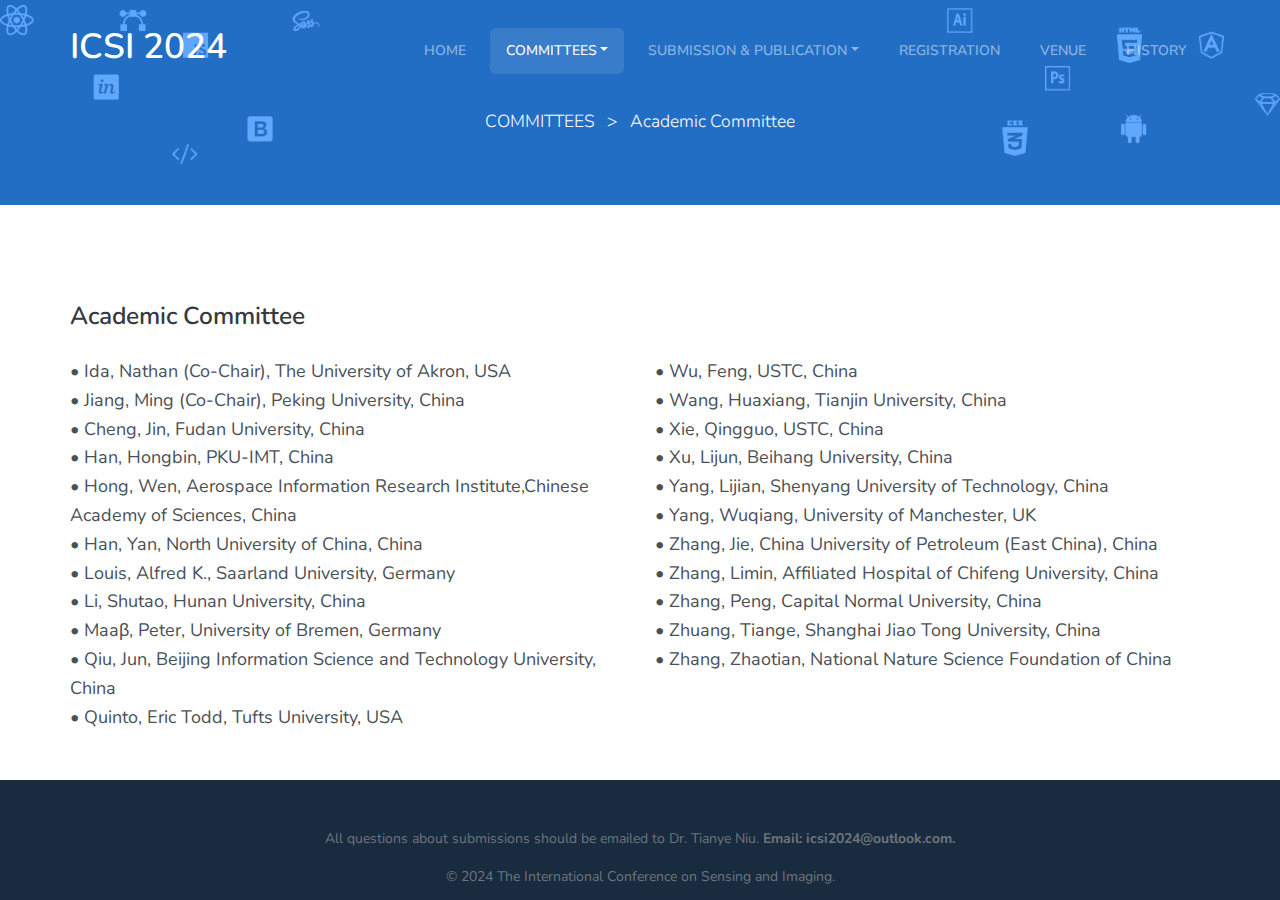
==== committee/Academic.htm @ 9778aae8 "Update Academic.htm" ====
<!DOCTYPE html>
<html>
  <head>
    <meta charset="utf-8">
    <meta name="viewport" content="width=device-width, initial-scale=1, shrink-to-fit=no">
    <meta name="description" content="Probably the most complete UI kit out there. Multiple functionalities and controls added,  extended color palette and beautiful typography, designed as its own extended version of Bootstrap at  the highest level of quality.                             ">
    <meta name="author" content="Webpixels">
    <title>ICSI 2024</title>
    <!-- Fonts -->
    <link href="https://fonts.googleapis.com/css?family=Nunito:400,600,700,800|Roboto:400,500,700" rel="stylesheet">
    <!-- Theme CSS -->
    <link type="text/css" href="../assets/css/theme.css" rel="stylesheet">
    <!-- Demo CSS - No need to use these in your project -->
    <link type="text/css" href="../assets/css/demo.css" rel="stylesheet">
  </head>
  <body>
    <nav class="navbar navbar-expand-lg navbar-transparent navbar-dark bg-dark py-4">
        <div class="container">
            <h1 class="text-white" >ICSI 2024</h1>
          <div class="navbar-collapse offcanvas-collapse" id="navbar_main">
            <ul class="navbar-nav ml-auto align-items-lg-center">
              <li class="nav-item">
                <a class="nav-link" href="../index.html">HOME</a>
              </li>
              <li class="nav-item dropdown active">
                <a class="nav-link dropdown-toggle" href="#" id="navbar_main_dropdown_1" role="button" data-toggle="dropdown" aria-haspopup="true" aria-expanded="false">COMMITTEES</a>
                <div class="dropdown-menu" aria-labelledby="navbar_1_dropdown_1">
                  <a class="dropdown-item" href="Academic.htm">Academic Committee</a>
                  <a class="dropdown-item" href="Organization.htm">Organization Committee</a>
                  <a class="dropdown-item" href="Program.htm">Program Committee</a>
                  <a class="dropdown-item" href="Award.htm">Award Committee</a>
                  <a class="dropdown-item" href="Invited.htm">Invited Speakers</a>
                  <a class="dropdown-item" href="Sponsors.htm">Sponsors</a>
                </div>
              </li>
              <li class="nav-item dropdown">
                <a class="nav-link dropdown-toggle" href="#" id="navbar_main_dropdown_1" role="button" data-toggle="dropdown" aria-haspopup="true" aria-expanded="false">SUBMISSION & PUBLICATION</a>
                <div class="dropdown-menu" aria-labelledby="navbar_1_dropdown_1">
                  <a class="dropdown-item" href="../SUB_PUBLI/Submission.htm">Submission Guidelines</a>
                  <a class="dropdown-item" href="../SUB_PUBLI/Topics.htm">Scope and Sessions</a>
                  <a class="dropdown-item" href="../SUB_PUBLI/Publication.htm">Publication</a>
                  <a class="dropdown-item" href="../SUB_PUBLI/Best_paper.htm">Best Paper Awards</a>
                </div>
              </li>
              <li class="nav-item">
                <a class="nav-link" href="../register/register.html">REGISTRATION</a>
              </li>
              <li class="nav-item">
                <a class="nav-link" href="../VENUE/venue.htm">VENUE</a>
              </li>
              <li class="nav-item">
                <a class="nav-link" href="../HISTORY/history.htm">HISTORY</a>
              </li>
            </ul>
          </div>
        </div>
      </nav>
      <main class="main">
        <!-- <section class="spotlight parallax bg-cover background-size:100%,5%" style="background-image: url('assets/images/backgrounds/img-1.jpg')">
          <span class="mask bg-primary alpha-7"></span>
          <div class="spotlight-holder py-lg-lg">
          </div>
        </section>  -->

        <section class="slice slice-lg bg-tertiary bg-cover bg-size--contain" style="background-image: url('../assets/images/backgrounds/img-1.png'); background-position: center 10%;">
            <span class="mask bg-primary alpha-7"></span>
            <div class="container text-center">
              <div class="row cols-xs-space cols-sm-space cols-md-space">
                <div class="col-12">
                  <div class="row justify-content-center mt-4">
                    <div class="col-lg-8">
                    <br>
                      <h3 class="lead text-white">
                        COMMITTEES &thinsp; > &thinsp; Academic Committee
                      </h3>
                    </div>
                  </div>
                </div>
              </div>
            </div>
          </section>
  
      <section class=" ">
          <div class="container">
            
            <div class="row align-items-center mb-4 mt-lg">
                <div class="col-8">
                  <h2 class="heading h3 mb-0">Academic Committee</h2>
                </div>
                <div class="col-4 text-right">
                  <!-- <a href="docs/typography.html" class="btn btn-sm btn-primary">Open in Docs</a> -->
                </div>
              </div>
              <div class="row justify-content-center">
                <div class="col-6">
                    <p style="font-size:18px;">
                        • Ida, Nathan (Co-Chair), The University of Akron, USA<br>
                        • Jiang, Ming (Co-Chair), Peking University, China<br>
                        • Cheng, Jin, Fudan University, China<br>
                        • Han, Hongbin, PKU-IMT, China<br>
                        • Hong, Wen, Aerospace Information Research Institute,Chinese Academy of Sciences, China<br>
                        • Han, Yan, North University of China, China<br>
                        • Louis, Alfred K., Saarland University, Germany<br>
                        • Li, Shutao, Hunan University, China<br>
                        • Maaβ, Peter, University of Bremen, Germany<br>
                        • Qiu, Jun, Beijing Information Science and Technology University, China<br>
                        • Quinto, Eric Todd, Tufts University, USA
                    </p>
                </div>
                <div class="col-6">
                    <p style="font-size:18px;">
                        • Wu, Feng, USTC, China<br>
                        • Wang, Huaxiang, Tianjin University, China<br>
                        • Xie, Qingguo, USTC, China<br>
                        • Xu, Lijun, Beihang University, China<br>  
                        • Yang, Lijian, Shenyang University of Technology, China<br>
                        • Yang, Wuqiang, University of Manchester, UK<br>
                        • Zhang, Jie, China University of Petroleum (East China), China<br>
                        • Zhang, Limin, Affiliated Hospital of Chifeng University, China<br>
                        • Zhang, Peng, Capital Normal University, China<br>
                        • Zhuang, Tiange, Shanghai Jiao Tong University, China<br>
                        • Zhang, Zhaotian, National Nature Science Foundation of China
                    </p>
                </div>
            </div>
              <!-- <p class="mb-5">Useful modifier classes and options were added to make typography look beautiful. We chose the <strong>Nunito</strong> typeface for this UI Kit. Easy to read, it looks great in every scenario with a little bit of roundness to make it even more gorgeous.</p> -->
              <!-- <div class="row-wrapper">
                <div class="row cols-xs-space cols-sm-space cols-md-space">
                    
                  <div class="col-lg-4">
                  </div>
                  <div class="col-lg-15">
                    <p style="font-size:18px;">
                        Ida, Nathan (Co-Chair), The University of Akron, USA<br>
                        Jiang, Ming (Co-Chair), Peking University, China<br>
                        Chen, Jin, Fudan University, China<br>
                        Han, Hongbin, Peking University, China<br>
                        Han, Yan, North University of China, China<br>
                        Louis, Alfred K., Saarland University, Germany<br>
                        Maaβ, Peter, University of Bremen, Germany<br>
                        Qiu, Jun, Beijing Information Science and Technology University, China<br>
                        Quinto, Eric Todd, Tufts University, USA<br>
                        Wu, Feng, University of Science and Technology of China, China<br>
                        Yang, Wuqiang, University of Manchester, UK<br>
                        Zhang, Limin, Affiliated Hospital of Chifeng University, China <br>
                        Zhang, Peng, Capital Normal University, China
                    </p>
                    
                  </div>
                </div>
                </div> -->
        </section>
  
      </main>
      <footer class="pt-5 pb-3 footer  footer-dark bg-tertiary">
        <div class="container">
          
          <!-- <div class="d-flex align-items-center"> -->
            <span class="center">
            <p class="text-center">All questions about submissions should be emailed to Dr. Tianye Niu.
                <strong>Email: icsi2024@outlook.com.</strong></p>
              &copy; 2024 The International Conference on Sensing and Imaging.
            </span>
          <!-- </div> -->
        </div>
      </footer>
    <!-- Core -->
    <script src="../assets/vendor/jquery/jquery.min.js"></script>
    <script src="../assets/vendor/popper/popper.min.js"></script>
    <script src="../assets/js/bootstrap/bootstrap.min.js"></script>
    <!-- FontAwesome 5 -->
    <script src="../assets/vendor/fontawesome/js/fontawesome-all.min.js" defer></script>
    <!-- Page plugins -->
    <script src="../assets/vendor/bootstrap-select/js/bootstrap-select.min.js"></script>
    <script src="../assets/vendor/bootstrap-tagsinput/bootstrap-tagsinput.min.js"></script>
    <script src="../assets/vendor/input-mask/input-mask.min.js"></script>
    <script src="../assets/vendor/nouislider/js/nouislider.min.js"></script>
    <script src="../assets/vendor/textarea-autosize/textarea-autosize.min.js"></script>
    <!-- Theme JS -->
    <script src="../assets/js/theme.js"></script>
  </body>
</html>
---- assets/css/theme.css ----
:root{--blue: #3369d6;--indigo: #5603ad;--purple: #801096;--pink: #e36397;--red: #f03;--orange: #ff3b00;--yellow: #ffd600;--green: #00c759;--teal: #73e9ef;--cyan: #2bffc6;--white: #fff;--gray: #6c757d;--gray-dark: #343a40;--light: #dee2e6;--lighter: #f8f9fa;--primary: #288cff;--secondary: #e8f2ff;--success: #00c759;--info: #73e9ef;--warning: #ff3b00;--danger: #f03;--light: #e9ecef;--dark: #343a40;--tertiary: #192b3f;--breakpoint-xs: 0;--breakpoint-sm: 576px;--breakpoint-md: 768px;--breakpoint-lg: 992px;--breakpoint-xl: 1200px;--font-family-sans-serif: -apple-system, BlinkMacSystemFont, "Segoe UI", Roboto, "Helvetica Neue", Arial, sans-serif, "Apple Color Emoji", "Segoe UI Emoji", "Segoe UI Symbol";--font-family-monospace: SFMono-Regular, Menlo, Monaco, Consolas, "Liberation Mono", "Courier New", monospace}*,*::before,*::after{box-sizing:border-box}html{font-family:sans-serif;line-height:1.15;-webkit-text-size-adjust:100%;-ms-text-size-adjust:100%;-ms-overflow-style:scrollbar;-webkit-tap-highlight-color:transparent}@-ms-viewport{width:device-width}article,aside,dialog,figcaption,figure,footer,header,hgroup,main,nav,section{display:block}
body{margin:0;font-family:"Nunito",sans-serif;font-size:.875rem;font-weight:400;line-height:1.6;color:#495057;text-align:left;background-color:#fff}[tabindex="-1"]:focus{outline:0 !important}hr{box-sizing:content-box;height:0;overflow:visible}h1,h2,h3,h4,h5,h6{margin-top:0;margin-bottom:.5rem}p{margin-top:0;margin-bottom:1rem}abbr[title],abbr[data-original-title]{text-decoration:underline;text-decoration:underline dotted;cursor:help;border-bottom:0}address{margin-bottom:1rem;font-style:normal;line-height:inherit}ol,ul,dl{margin-top:0;margin-bottom:1rem}ol ol,ul ul,ol ul,ul ol{margin-bottom:0}dt{font-weight:600}dd{margin-bottom:.5rem;margin-left:0}blockquote{margin:0 0 1rem}dfn{font-style:italic}b,strong{font-weight:bolder}small{font-size:80%}sub,sup{position:relative;font-size:75%;line-height:0;vertical-align:baseline}sub{bottom:-.25em}sup{top:-.5em}a{color:#288cff;text-decoration:none;background-color:transparent;-webkit-text-decoration-skip:objects}a:hover{color:#0066db;text-decoration:unone}a:not([href]):not([tabindex]){color:inherit;text-decoration:none}a:not([href]):not([tabindex]):hover,a:not([href]):not([tabindex]):focus{color:inherit;text-decoration:none}a:not([href]):not([tabindex]):focus{outline:0}pre,code,kbd,samp{font-family:monospace, monospace;font-size:1em}pre{margin-top:0;margin-bottom:1rem;overflow:auto;-ms-overflow-style:scrollbar}figure{margin:0 0 1rem}img{vertical-align:middle;border-style:none}svg:not(:root){overflow:hidden}table{border-collapse:collapse}caption{padding-top:.75rem;padding-bottom:.75rem;color:#adb5bd;text-align:left;caption-side:bottom}th{text-align:inherit}label{display:inline-block;margin-bottom:.5rem}button{border-radius:0}button:focus{outline:1px dotted;outline:5px auto -webkit-focus-ring-color}input,button,select,optgroup,textarea{margin:0;font-family:inherit;font-size:inherit;line-height:inherit}button,input{overflow:visible}button,select{text-transform:none}button,html [type="button"],[type="reset"],[type="submit"]{-webkit-appearance:button}button::-moz-focus-inner,[type="button"]::-moz-focus-inner,[type="reset"]::-moz-focus-inner,[type="submit"]::-moz-focus-inner{padding:0;border-style:none}input[type="radio"],input[type="checkbox"]{box-sizing:border-box;padding:0}input[type="date"],input[type="time"],input[type="datetime-local"],input[type="month"]{-webkit-appearance:listbox}textarea{overflow:auto;resize:vertical}fieldset{min-width:0;padding:0;margin:0;border:0}legend{display:block;width:100%;max-width:100%;padding:0;margin-bottom:.5rem;font-size:1.5rem;line-height:inherit;color:inherit;white-space:normal}progress{vertical-align:baseline}[type="number"]::-webkit-inner-spin-button,[type="number"]::-webkit-outer-spin-button{height:auto}[type="search"]{outline-offset:-2px;-webkit-appearance:none}[type="search"]::-webkit-search-cancel-button,[type="search"]::-webkit-search-decoration{-webkit-appearance:none}::-webkit-file-upload-button{font:inherit;-webkit-appearance:button}output{display:inline-block}summary{display:list-item;cursor:pointer}template{display:none}[hidden]{display:none !important}h1,h2,h3,h4,h5,h6,.h1,.h2,.h3,.h4,.h5,.h6{margin-bottom:.5rem;font-family:inherit;font-weight:600;line-height:1.3;color:#343a40}h1,.h1{font-size:2.1875rem}h2,.h2{font-size:1.75rem}h3,.h3{font-size:1.53125rem}h4,.h4{font-size:1.3125rem}h5,.h5{font-size:1.09375rem}h6,.h6{font-size:.875rem}.lead{font-size:1.09375rem;font-weight:300}.display-1{font-size:6rem;font-weight:300;line-height:1.3}.display-2{font-size:5.5rem;font-weight:300;line-height:1.3}.display-3{font-size:4.5rem;font-weight:300;line-height:1.3}.display-4{font-size:3.5rem;font-weight:300;line-height:1.3}hr{margin-top:1rem;margin-bottom:1rem;border:0;border-top:.0625rem solid rgba(0,0,0,0.1)}small,.small{font-size:80%;font-weight:400}mark,.mark{padding:.2em;background-color:#fcf8e3}.list-unstyled{padding-left:0;list-style:none}.list-inline{padding-left:0;list-style:none}.list-inline-item{display:inline-block}.list-inline-item:not(:last-child){margin-right:.5rem}.initialism{font-size:90%;text-transform:uppercase}.blockquote{margin-bottom:1rem;font-size:1.09375rem}.blockquote-footer{display:block;font-size:80%;color:#6c757d}.blockquote-footer::before{content:"\2014 \00A0"}.img-fluid{max-width:100%;height:auto}.img-thumbnail{padding:.25rem;background-color:#fff;border:.0625rem solid #dee2e6;border-radius:.375rem;box-shadow:0 1px 2px rgba(0,0,0,0.075);max-width:100%;height:auto}.figure{display:inline-block}.figure-img{margin-bottom:.5rem;line-height:1}.figure-caption{font-size:90%;color:#6c757d}code,kbd,pre,samp{font-family:SFMono-Regular,Menlo,Monaco,Consolas,"Liberation Mono","Courier New",monospace}code{font-size:87.5%;color:#e36397;word-break:break-word}a>code{color:inherit}kbd{padding:.2rem .4rem;font-size:87.5%;color:#fff;background-color:#212529;border-radius:.25rem;box-shadow:inset 0 -0.1rem 0 rgba(0,0,0,0.25)}kbd kbd{padding:0;font-size:100%;font-weight:600;box-shadow:none}pre{display:block;font-size:87.5%;color:#212529}pre code{font-size:inherit;color:inherit;word-break:normal}.pre-scrollable{max-height:340px;overflow-y:scroll}.container{width:100%;padding-right:0px;padding-left:0px;margin-right:auto;margin-left:auto}@media (min-width: 576px){.container{max-width:540px}}@media (min-width: 768px){.container{max-width:720px}}@media (min-width: 992px){.container{max-width:960px}}@media (min-width: 1200px){.container{max-width:1140px}}.container-fluid{width:100%;padding-right:0;padding-left:0;margin-right:auto;margin-left:auto}.row{display:flex;flex-wrap:wrap;margin-right:-15px;margin-left:-15px}.no-gutters{margin-right:0;margin-left:0}.no-gutters>.col,.no-gutters>[class*="col-"]{padding-right:0;padding-left:0}.col-1,.col-2,.col-3,.col-4,.col-5,.col-6,.col-7,.col-8,.col-9,.col-10,.col-11,.col-12,.col,.col-auto,.col-sm-1,.col-sm-2,.col-sm-3,.col-sm-4,.col-sm-5,.col-sm-6,.col-sm-7,.col-sm-8,.col-sm-9,.col-sm-10,.col-sm-11,.col-sm-12,.col-sm,.col-sm-auto,.col-md-1,.col-md-2,.col-md-3,.col-md-4,.col-md-5,.col-md-6,.col-md-7,.col-md-8,.col-md-9,.col-md-10,.col-md-11,.col-md-12,.col-md,.col-md-auto,.col-lg-1,.col-lg-2,.col-lg-3,.col-lg-4,.col-lg-5,.col-lg-6,.col-lg-7,.col-lg-8,.col-lg-9,.col-lg-10,.col-lg-11,.col-lg-12,.col-lg,.col-lg-auto,.col-xl-1,.col-xl-2,.col-xl-3,.col-xl-4,.col-xl-5,.col-xl-6,.col-xl-7,.col-xl-8,.col-xl-9,.col-xl-10,.col-xl-11,.col-xl-12,.col-xl,.col-xl-auto{position:relative;width:100%;min-height:1px;padding-right:15px;padding-left:15px}.col{flex-basis:0;flex-grow:1;max-width:100%}.col-auto{flex:0 0 auto;width:auto;max-width:none}.col-1{flex:0 0 8.3333333333%;max-width:8.3333333333%}.col-2{flex:0 0 16.6666666667%;max-width:16.6666666667%}.col-3{flex:0 0 25%;max-width:25%}.col-4{flex:0 0 33.3333333333%;max-width:33.3333333333%}.col-5{flex:0 0 41.6666666667%;max-width:41.6666666667%}.col-6{flex:0 0 50%;max-width:50%}.col-7{flex:0 0 58.3333333333%;max-width:58.3333333333%}.col-8{flex:0 0 66.6666666667%;max-width:66.6666666667%}.col-9{flex:0 0 75%;max-width:75%}.col-10{flex:0 0 83.3333333333%;max-width:83.3333333333%}.col-11{flex:0 0 91.6666666667%;max-width:91.6666666667%}.col-12{flex:0 0 100%;max-width:100%}.order-first{order:-1}.order-last{order:13}.order-0{order:0}.order-1{order:1}.order-2{order:2}.order-3{order:3}.order-4{order:4}.order-5{order:5}.order-6{order:6}.order-7{order:7}.order-8{order:8}.order-9{order:9}.order-10{order:10}.order-11{order:11}.order-12{order:12}.offset-1{margin-left:8.3333333333%}.offset-2{margin-left:16.6666666667%}.offset-3{margin-left:25%}.offset-4{margin-left:33.3333333333%}.offset-5{margin-left:41.6666666667%}.offset-6{margin-left:50%}.offset-7{margin-left:58.3333333333%}.offset-8{margin-left:66.6666666667%}.offset-9{margin-left:75%}.offset-10{margin-left:83.3333333333%}.offset-11{margin-left:91.6666666667%}@media (min-width: 576px){.col-sm{flex-basis:0;flex-grow:1;max-width:100%}.col-sm-auto{flex:0 0 auto;width:auto;max-width:none}.col-sm-1{flex:0 0 8.3333333333%;max-width:8.3333333333%}.col-sm-2{flex:0 0 16.6666666667%;max-width:16.6666666667%}.col-sm-3{flex:0 0 25%;max-width:25%}.col-sm-4{flex:0 0 33.3333333333%;max-width:33.3333333333%}.col-sm-5{flex:0 0 41.6666666667%;max-width:41.6666666667%}.col-sm-6{flex:0 0 50%;max-width:50%}.col-sm-7{flex:0 0 58.3333333333%;max-width:58.3333333333%}.col-sm-8{flex:0 0 66.6666666667%;max-width:66.6666666667%}.col-sm-9{flex:0 0 75%;max-width:75%}.col-sm-10{flex:0 0 83.3333333333%;max-width:83.3333333333%}.col-sm-11{flex:0 0 91.6666666667%;max-width:91.6666666667%}.col-sm-12{flex:0 0 100%;max-width:100%}.order-sm-first{order:-1}.order-sm-last{order:13}.order-sm-0{order:0}.order-sm-1{order:1}.order-sm-2{order:2}.order-sm-3{order:3}.order-sm-4{order:4}.order-sm-5{order:5}.order-sm-6{order:6}.order-sm-7{order:7}.order-sm-8{order:8}.order-sm-9{order:9}.order-sm-10{order:10}.order-sm-11{order:11}.order-sm-12{order:12}.offset-sm-0{margin-left:0}.offset-sm-1{margin-left:8.3333333333%}.offset-sm-2{margin-left:16.6666666667%}.offset-sm-3{margin-left:25%}.offset-sm-4{margin-left:33.3333333333%}.offset-sm-5{margin-left:41.6666666667%}.offset-sm-6{margin-left:50%}.offset-sm-7{margin-left:58.3333333333%}.offset-sm-8{margin-left:66.6666666667%}.offset-sm-9{margin-left:75%}.offset-sm-10{margin-left:83.3333333333%}.offset-sm-11{margin-left:91.6666666667%}}@media (min-width: 768px){.col-md{flex-basis:0;flex-grow:1;max-width:100%}.col-md-auto{flex:0 0 auto;width:auto;max-width:none}.col-md-1{flex:0 0 8.3333333333%;max-width:8.3333333333%}.col-md-2{flex:0 0 16.6666666667%;max-width:16.6666666667%}.col-md-3{flex:0 0 25%;max-width:25%}.col-md-4{flex:0 0 33.3333333333%;max-width:33.3333333333%}.col-md-5{flex:0 0 41.6666666667%;max-width:41.6666666667%}.col-md-6{flex:0 0 50%;max-width:50%}.col-md-7{flex:0 0 58.3333333333%;max-width:58.3333333333%}.col-md-8{flex:0 0 66.6666666667%;max-width:66.6666666667%}.col-md-9{flex:0 0 75%;max-width:75%}.col-md-10{flex:0 0 83.3333333333%;max-width:83.3333333333%}.col-md-11{flex:0 0 91.6666666667%;max-width:91.6666666667%}.col-md-12{flex:0 0 100%;max-width:100%}.order-md-first{order:-1}.order-md-last{order:13}.order-md-0{order:0}.order-md-1{order:1}.order-md-2{order:2}.order-md-3{order:3}.order-md-4{order:4}.order-md-5{order:5}.order-md-6{order:6}.order-md-7{order:7}.order-md-8{order:8}.order-md-9{order:9}.order-md-10{order:10}.order-md-11{order:11}.order-md-12{order:12}.offset-md-0{margin-left:0}.offset-md-1{margin-left:8.3333333333%}.offset-md-2{margin-left:16.6666666667%}.offset-md-3{margin-left:25%}.offset-md-4{margin-left:33.3333333333%}.offset-md-5{margin-left:41.6666666667%}.offset-md-6{margin-left:50%}.offset-md-7{margin-left:58.3333333333%}.offset-md-8{margin-left:66.6666666667%}.offset-md-9{margin-left:75%}.offset-md-10{margin-left:83.3333333333%}.offset-md-11{margin-left:91.6666666667%}}@media (min-width: 992px){.col-lg{flex-basis:0;flex-grow:1;max-width:100%}.col-lg-auto{flex:0 0 auto;width:auto;max-width:none}.col-lg-1{flex:0 0 8.3333333333%;max-width:8.3333333333%}.col-lg-2{flex:0 0 16.6666666667%;max-width:16.6666666667%}.col-lg-3{flex:0 0 25%;max-width:25%}.col-lg-4{flex:0 0 33.3333333333%;max-width:33.3333333333%}.col-lg-5{flex:0 0 41.6666666667%;max-width:41.6666666667%}.col-lg-6{flex:0 0 50%;max-width:50%}.col-lg-7{flex:0 0 58.3333333333%;max-width:58.3333333333%}.col-lg-8{flex:0 0 66.6666666667%;max-width:66.6666666667%}.col-lg-9{flex:0 0 75%;max-width:75%}.col-lg-10{flex:0 0 83.3333333333%;max-width:83.3333333333%}.col-lg-11{flex:0 0 91.6666666667%;max-width:91.6666666667%}.col-lg-12{flex:0 0 100%;max-width:100%}.order-lg-first{order:-1}.order-lg-last{order:13}.order-lg-0{order:0}.order-lg-1{order:1}.order-lg-2{order:2}.order-lg-3{order:3}.order-lg-4{order:4}.order-lg-5{order:5}.order-lg-6{order:6}.order-lg-7{order:7}.order-lg-8{order:8}.order-lg-9{order:9}.order-lg-10{order:10}.order-lg-11{order:11}.order-lg-12{order:12}.offset-lg-0{margin-left:0}.offset-lg-1{margin-left:8.3333333333%}.offset-lg-2{margin-left:16.6666666667%}.offset-lg-3{margin-left:25%}.offset-lg-4{margin-left:33.3333333333%}.offset-lg-5{margin-left:41.6666666667%}.offset-lg-6{margin-left:50%}.offset-lg-7{margin-left:58.3333333333%}.offset-lg-8{margin-left:66.6666666667%}.offset-lg-9{margin-left:75%}.offset-lg-10{margin-left:83.3333333333%}.offset-lg-11{margin-left:91.6666666667%}}@media (min-width: 1200px){.col-xl{flex-basis:0;flex-grow:1;max-width:100%}.col-xl-auto{flex:0 0 auto;width:auto;max-width:none}.col-xl-1{flex:0 0 8.3333333333%;max-width:8.3333333333%}.col-xl-2{flex:0 0 16.6666666667%;max-width:16.6666666667%}.col-xl-3{flex:0 0 25%;max-width:25%}.col-xl-4{flex:0 0 33.3333333333%;max-width:33.3333333333%}.col-xl-5{flex:0 0 41.6666666667%;max-width:41.6666666667%}.col-xl-6{flex:0 0 50%;max-width:50%}.col-xl-7{flex:0 0 58.3333333333%;max-width:58.3333333333%}.col-xl-8{flex:0 0 66.6666666667%;max-width:66.6666666667%}.col-xl-9{flex:0 0 75%;max-width:75%}.col-xl-10{flex:0 0 83.3333333333%;max-width:83.3333333333%}.col-xl-11{flex:0 0 91.6666666667%;max-width:91.6666666667%}.col-xl-12{flex:0 0 100%;max-width:100%}.order-xl-first{order:-1}.order-xl-last{order:13}.order-xl-0{order:0}.order-xl-1{order:1}.order-xl-2{order:2}.order-xl-3{order:3}.order-xl-4{order:4}.order-xl-5{order:5}.order-xl-6{order:6}.order-xl-7{order:7}.order-xl-8{order:8}.order-xl-9{order:9}.order-xl-10{order:10}.order-xl-11{order:11}.order-xl-12{order:12}.offset-xl-0{margin-left:0}.offset-xl-1{margin-left:8.3333333333%}.offset-xl-2{margin-left:16.6666666667%}.offset-xl-3{margin-left:25%}.offset-xl-4{margin-left:33.3333333333%}.offset-xl-5{margin-left:41.6666666667%}.offset-xl-6{margin-left:50%}.offset-xl-7{margin-left:58.3333333333%}.offset-xl-8{margin-left:66.6666666667%}.offset-xl-9{margin-left:75%}.offset-xl-10{margin-left:83.3333333333%}.offset-xl-11{margin-left:91.6666666667%}}.table{width:100%;max-width:100%;margin-bottom:1rem;background-color:transparent}.table th,.table td{padding:.75rem;vertical-align:top;border-top:.0625rem solid #dee2e6}.table thead th{vertical-align:bottom;border-bottom:.125rem solid #dee2e6}.table tbody+tbody{border-top:.125rem solid #dee2e6}.table .table{background-color:#fff}.table-sm th,.table-sm td{padding:.3rem}.table-bordered{border:.0625rem solid #dee2e6}.table-bordered th,.table-bordered td{border:.0625rem solid #dee2e6}.table-bordered thead th,.table-bordered thead td{border-bottom-width:.125rem}.table-striped tbody tr:nth-of-type(odd){background-color:rgba(0,0,0,0.05)}.table-hover tbody tr:hover{background-color:rgba(0,0,0,0.075)}.table-primary,.table-primary>th,.table-primary>td{background-color:#c3dfff}.table-hover .table-primary:hover{background-color:#aad1ff}.table-hover .table-primary:hover>td,.table-hover .table-primary:hover>th{background-color:#aad1ff}.table-secondary,.table-secondary>th,.table-secondary>td{background-color:#f9fbff}.table-hover .table-secondary:hover{background-color:#e0eaff}.table-hover .table-secondary:hover>td,.table-hover .table-secondary:hover>th{background-color:#e0eaff}.table-success,.table-success>th,.table-success>td{background-color:#b8efd1}.table-hover .table-success:hover{background-color:#a3eac4}.table-hover .table-success:hover>td,.table-hover .table-success:hover>th{background-color:#a3eac4}.table-info,.table-info>th,.table-info>td{background-color:#d8f9fb}.table-hover .table-info:hover{background-color:#c1f5f9}.table-hover .table-info:hover>td,.table-hover .table-info:hover>th{background-color:#c1f5f9}.table-warning,.table-warning>th,.table-warning>td{background-color:#ffc8b8}.table-hover .table-warning:hover{background-color:#ffb49f}.table-hover .table-warning:hover>td,.table-hover .table-warning:hover>th{background-color:#ffb49f}.table-danger,.table-danger>th,.table-danger>td{background-color:#ffb8c6}.table-hover .table-danger:hover{background-color:#ff9fb2}.table-hover .table-danger:hover>td,.table-hover .table-danger:hover>th{background-color:#ff9fb2}.table-light,.table-light>th,.table-light>td{background-color:#f9fafb}.table-hover .table-light:hover{background-color:#eaedf1}.table-hover .table-light:hover>td,.table-hover .table-light:hover>th{background-color:#eaedf1}.table-dark,.table-dark>th,.table-dark>td{background-color:#c6c8ca}.table-hover .table-dark:hover{background-color:#b9bbbe}.table-hover .table-dark:hover>td,.table-hover .table-dark:hover>th{background-color:#b9bbbe}.table-tertiary,.table-tertiary>th,.table-tertiary>td{background-color:#bfc4c9}.table-hover .table-tertiary:hover{background-color:#b1b7bd}.table-hover .table-tertiary:hover>td,.table-hover .table-tertiary:hover>th{background-color:#b1b7bd}.table-active,.table-active>th,.table-active>td{background-color:rgba(0,0,0,0.075)}.table-hover .table-active:hover{background-color:rgba(0,0,0,0.075)}.table-hover .table-active:hover>td,.table-hover .table-active:hover>th{background-color:rgba(0,0,0,0.075)}.table .thead-dark th{color:#fff;background-color:#212529;border-color:#32383e}.table .thead-light th{color:#495057;background-color:#e9ecef;border-color:#dee2e6}.table-dark{color:#fff;background-color:#212529}.table-dark th,.table-dark td,.table-dark thead th{border-color:#32383e}.table-dark.table-bordered{border:0}.table-dark.table-striped tbody tr:nth-of-type(odd){background-color:rgba(255,255,255,0.05)}.table-dark.table-hover tbody tr:hover{background-color:rgba(255,255,255,0.075)}@media (max-width: 575.98px){.table-responsive-sm{display:block;width:100%;overflow-x:auto;-webkit-overflow-scrolling:touch;-ms-overflow-style:-ms-autohiding-scrollbar}.table-responsive-sm>.table-bordered{border:0}}@media (max-width: 767.98px){.table-responsive-md{display:block;width:100%;overflow-x:auto;-webkit-overflow-scrolling:touch;-ms-overflow-style:-ms-autohiding-scrollbar}.table-responsive-md>.table-bordered{border:0}}@media (max-width: 991.98px){.table-responsive-lg{display:block;width:100%;overflow-x:auto;-webkit-overflow-scrolling:touch;-ms-overflow-style:-ms-autohiding-scrollbar}.table-responsive-lg>.table-bordered{border:0}}@media (max-width: 1199.98px){.table-responsive-xl{display:block;width:100%;overflow-x:auto;-webkit-overflow-scrolling:touch;-ms-overflow-style:-ms-autohiding-scrollbar}.table-responsive-xl>.table-bordered{border:0}}.table-responsive{display:block;width:100%;overflow-x:auto;-webkit-overflow-scrolling:touch;-ms-overflow-style:-ms-autohiding-scrollbar}.table-responsive>.table-bordered{border:0}.form-control{display:block;width:100%;padding:.75rem 1rem;font-size:.875rem;line-height:1.6;color:#495057;background-color:#fff;background-clip:padding-box;border:.0625rem solid #ced4da;border-radius:.375rem;box-shadow:none;transition:all 0.2s ease-in-out}.form-control::-ms-expand{background-color:transparent;border:0}.form-control:focus{color:#495057;background-color:#f8f9fa;border-color:#ced4da;outline:0;box-shadow:none,0 4px 10px 0 rgba(0,0,0,0.04)}.form-control::placeholder{color:#6c757d;opacity:1}.form-control:disabled,.form-control[readonly]{background-color:#e9ecef;opacity:1}select.form-control:not([size]):not([multiple]){height:calc(2.9rem + .125rem)}select.form-control:focus::-ms-value{color:#495057;background-color:#fff}.form-control-file,.form-control-range{display:block;width:100%}.col-form-label{padding-top:calc(.75rem + .0625rem);padding-bottom:calc(.75rem + .0625rem);margin-bottom:0;font-size:inherit;line-height:1.6}.col-form-label-lg{padding-top:calc(.95rem + .0625rem);padding-bottom:calc(.95rem + .0625rem);font-size:1.09375rem;line-height:1.5}.col-form-label-sm{padding-top:calc(.55rem + .0625rem);padding-bottom:calc(.55rem + .0625rem);font-size:.765625rem;line-height:1.5}.form-control-plaintext{display:block;width:100%;padding-top:.75rem;padding-bottom:.75rem;margin-bottom:0;line-height:1.6;background-color:transparent;border:solid transparent;border-width:.0625rem 0}.form-control-plaintext.form-control-sm,.input-group-sm>.form-control-plaintext.form-control,.input-group-sm>.input-group-prepend>.form-control-plaintext.input-group-text,.input-group-sm>.input-group-append>.form-control-plaintext.input-group-text,.input-group-sm>.input-group-prepend>.form-control-plaintext.btn,.input-group-sm>.input-group-append>.form-control-plaintext.btn,.form-control-plaintext.form-control-lg,.input-group-lg>.form-control-plaintext.form-control,.input-group-lg>.input-group-prepend>.form-control-plaintext.input-group-text,.input-group-lg>.input-group-append>.form-control-plaintext.input-group-text,.input-group-lg>.input-group-prepend>.form-control-plaintext.btn,.input-group-lg>.input-group-append>.form-control-plaintext.btn{padding-right:0;padding-left:0}.form-control-sm,.input-group-sm>.form-control,.input-group-sm>.input-group-prepend>.input-group-text,.input-group-sm>.input-group-append>.input-group-text,.input-group-sm>.input-group-prepend>.btn,.input-group-sm>.input-group-append>.btn{padding:.55rem 1rem;font-size:.765625rem;line-height:1.5;border-radius:.25rem}select.form-control-sm:not([size]):not([multiple]),.input-group-sm>select.form-control:not([size]):not([multiple]),.input-group-sm>.input-group-prepend>select.input-group-text:not([size]):not([multiple]),.input-group-sm>.input-group-append>select.input-group-text:not([size]):not([multiple]),.input-group-sm>.input-group-prepend>select.btn:not([size]):not([multiple]),.input-group-sm>.input-group-append>select.btn:not([size]):not([multiple]){height:calc(2.2484375rem + .125rem)}.form-control-lg,.input-group-lg>.form-control,.input-group-lg>.input-group-prepend>.input-group-text,.input-group-lg>.input-group-append>.input-group-text,.input-group-lg>.input-group-prepend>.btn,.input-group-lg>.input-group-append>.btn{padding:.95rem 1rem;font-size:1.09375rem;line-height:1.5;border-radius:.375rem}select.form-control-lg:not([size]):not([multiple]),.input-group-lg>select.form-control:not([size]):not([multiple]),.input-group-lg>.input-group-prepend>select.input-group-text:not([size]):not([multiple]),.input-group-lg>.input-group-append>select.input-group-text:not([size]):not([multiple]),.input-group-lg>.input-group-prepend>select.btn:not([size]):not([multiple]),.input-group-lg>.input-group-append>select.btn:not([size]):not([multiple]){height:calc(3.540625rem + .125rem)}.form-group{margin-bottom:1rem}.form-text{display:block;margin-top:.25rem}.form-row{display:flex;flex-wrap:wrap;margin-right:-5px;margin-left:-5px}.form-row>.col,.form-row>[class*="col-"]{padding-right:5px;padding-left:5px}.form-check{position:relative;display:block;padding-left:1.25rem}.form-check-input{position:absolute;margin-top:.3rem;margin-left:-1.25rem}.form-check-input:disabled ~ .form-check-label{color:#adb5bd}.form-check-label{margin-bottom:0}.form-check-inline{display:inline-flex;align-items:center;padding-left:0;margin-right:.75rem}.form-check-inline .form-check-input{position:static;margin-top:0;margin-right:.3125rem;margin-left:0}.valid-feedback{display:none;width:100%;margin-top:.25rem;font-size:80%;color:#00c759}.valid-tooltip{position:absolute;top:100%;z-index:5;display:none;max-width:100%;padding:.5rem;margin-top:.1rem;font-size:.875rem;line-height:1;color:#fff;background-color:rgba(0,199,89,0.8);border-radius:.2rem}.was-validated .form-control:valid,.form-control.is-valid,.was-validated .custom-select:valid,.custom-select.is-valid{border-color:#00c759}.was-validated .form-control:valid:focus,.form-control.is-valid:focus,.was-validated .custom-select:valid:focus,.custom-select.is-valid:focus{border-color:#00c759;box-shadow:0 0 0 0 rgba(0,199,89,0.25)}.was-validated .form-control:valid ~ .valid-feedback,.was-validated .form-control:valid ~ .valid-tooltip,.form-control.is-valid ~ .valid-feedback,.form-control.is-valid ~ .valid-tooltip,.was-validated .custom-select:valid ~ .valid-feedback,.was-validated .custom-select:valid ~ .valid-tooltip,.custom-select.is-valid ~ .valid-feedback,.custom-select.is-valid ~ .valid-tooltip{display:block}.was-validated .form-check-input:valid ~ .form-check-label,.form-check-input.is-valid ~ .form-check-label{color:#00c759}.was-validated .form-check-input:valid ~ .valid-feedback,.was-validated .form-check-input:valid ~ .valid-tooltip,.form-check-input.is-valid ~ .valid-feedback,.form-check-input.is-valid ~ .valid-tooltip{display:block}.was-validated .custom-control-input:valid ~ .custom-control-label,.custom-control-input.is-valid ~ .custom-control-label{color:#00c759}.was-validated .custom-control-input:valid ~ .custom-control-label::before,.custom-control-input.is-valid ~ .custom-control-label::before{background-color:#48ff9a;border-color:#48ff9a}.was-validated .custom-control-input:valid ~ .valid-feedback,.was-validated .custom-control-input:valid ~ .valid-tooltip,.custom-control-input.is-valid ~ .valid-feedback,.custom-control-input.is-valid ~ .valid-tooltip{display:block}.was-validated .custom-control-input:valid:checked ~ .custom-control-label::before,.custom-control-input.is-valid:checked ~ .custom-control-label::before{background:#00fa70 linear-gradient(180deg, #26fb85, #00fa70) repeat-x;border-color:#48ff9a}.was-validated .custom-control-input:valid:focus ~ .custom-control-label::before,.custom-control-input.is-valid:focus ~ .custom-control-label::before{box-shadow:0 0 0 1px #fff,0 0 0 0 rgba(0,199,89,0.25)}.was-validated .custom-file-input:valid ~ .custom-file-label,.custom-file-input.is-valid ~ .custom-file-label{border-color:#00c759}.was-validated .custom-file-input:valid ~ .custom-file-label::before,.custom-file-input.is-valid ~ .custom-file-label::before{border-color:inherit}.was-validated .custom-file-input:valid ~ .valid-feedback,.was-validated .custom-file-input:valid ~ .valid-tooltip,.custom-file-input.is-valid ~ .valid-feedback,.custom-file-input.is-valid ~ .valid-tooltip{display:block}.was-validated .custom-file-input:valid:focus ~ .custom-file-label,.custom-file-input.is-valid:focus ~ .custom-file-label{box-shadow:0 0 0 0 rgba(0,199,89,0.25)}.invalid-feedback{display:none;width:100%;margin-top:.25rem;font-size:80%;color:#f03}.invalid-tooltip{position:absolute;top:100%;z-index:5;display:none;max-width:100%;padding:.5rem;margin-top:.1rem;font-size:.875rem;line-height:1;color:#fff;background-color:rgba(255,0,51,0.8);border-radius:.2rem}.was-validated .form-control:invalid,.form-control.is-invalid,.was-validated .custom-select:invalid,.custom-select.is-invalid{border-color:#f03}.was-validated .form-control:invalid:focus,.form-control.is-invalid:focus,.was-validated .custom-select:invalid:focus,.custom-select.is-invalid:focus{border-color:#f03;box-shadow:0 0 0 0 rgba(255,0,51,0.25)}.was-validated .form-control:invalid ~ .invalid-feedback,.was-validated .form-control:invalid ~ .invalid-tooltip,.form-control.is-invalid ~ .invalid-feedback,.form-control.is-invalid ~ .invalid-tooltip,.was-validated .custom-select:invalid ~ .invalid-feedback,.was-validated .custom-select:invalid ~ .invalid-tooltip,.custom-select.is-invalid ~ .invalid-feedback,.custom-select.is-invalid ~ .invalid-tooltip{display:block}.was-validated .form-check-input:invalid ~ .form-check-label,.form-check-input.is-invalid ~ .form-check-label{color:#f03}.was-validated .form-check-input:invalid ~ .invalid-feedback,.was-validated .form-check-input:invalid ~ .invalid-tooltip,.form-check-input.is-invalid ~ .invalid-feedback,.form-check-input.is-invalid ~ .invalid-tooltip{display:block}.was-validated .custom-control-input:invalid ~ .custom-control-label,.custom-control-input.is-invalid ~ .custom-control-label{color:#f03}.was-validated .custom-control-input:invalid ~ .custom-control-label::before,.custom-control-input.is-invalid ~ .custom-control-label::before{background-color:#ff8099;border-color:#ff8099}.was-validated .custom-control-input:invalid ~ .invalid-feedback,.was-validated .custom-control-input:invalid ~ .invalid-tooltip,.custom-control-input.is-invalid ~ .invalid-feedback,.custom-control-input.is-invalid ~ .invalid-tooltip{display:block}.was-validated .custom-control-input:invalid:checked ~ .custom-control-label::before,.custom-control-input.is-invalid:checked ~ .custom-control-label::before{background:#ff335c linear-gradient(180deg, #ff5274, #ff335c) repeat-x;border-color:#ff8099}.was-validated .custom-control-input:invalid:focus ~ .custom-control-label::before,.custom-control-input.is-invalid:focus ~ .custom-control-label::before{box-shadow:0 0 0 1px #fff,0 0 0 0 rgba(255,0,51,0.25)}.was-validated .custom-file-input:invalid ~ .custom-file-label,.custom-file-input.is-invalid ~ .custom-file-label{border-color:#f03}.was-validated .custom-file-input:invalid ~ .custom-file-label::before,.custom-file-input.is-invalid ~ .custom-file-label::before{border-color:inherit}.was-validated .custom-file-input:invalid ~ .invalid-feedback,.was-validated .custom-file-input:invalid ~ .invalid-tooltip,.custom-file-input.is-invalid ~ .invalid-feedback,.custom-file-input.is-invalid ~ .invalid-tooltip{display:block}.was-validated .custom-file-input:invalid:focus ~ .custom-file-label,.custom-file-input.is-invalid:focus ~ .custom-file-label{box-shadow:0 0 0 0 rgba(255,0,51,0.25)}.form-inline{display:flex;flex-flow:row wrap;align-items:center}.form-inline .form-check{width:100%}@media (min-width: 576px){.form-inline label{display:flex;align-items:center;justify-content:center;margin-bottom:0}.form-inline .form-group{display:flex;flex:0 0 auto;flex-flow:row wrap;align-items:center;margin-bottom:0}.form-inline .form-control{display:inline-block;width:auto;vertical-align:middle}.form-inline .form-control-plaintext{display:inline-block}.form-inline .input-group{width:auto}.form-inline .form-check{display:flex;align-items:center;justify-content:center;width:auto;padding-left:0}.form-inline .form-check-input{position:relative;margin-top:0;margin-right:.25rem;margin-left:0}.form-inline .custom-control{align-items:center;justify-content:center}.form-inline .custom-control-label{margin-bottom:0}}.btn{display:inline-block;font-weight:600;text-align:center;white-space:nowrap;vertical-align:middle;user-select:none;border:.0625rem solid transparent;padding:.75rem 1.5rem;font-size:.875rem;line-height:1.6;border-radius:.375rem;transition:color 0.15s ease-in-out,background-color 0.15s ease-in-out,border-color 0.15s ease-in-out,box-shadow 0.15s ease-in-out}.btn:hover,.btn:focus{text-decoration:none}.btn:focus,.btn.focus{outline:0;box-shadow:0 4px 10px 0 rgba(0,0,0,0.04)}.btn.disabled,.btn:disabled{opacity:.65;box-shadow:none}.btn:not(:disabled):not(.disabled){cursor:pointer}.btn:not(:disabled):not(.disabled):active,.btn:not(:disabled):not(.disabled).active{background-image:none;box-shadow:none}.btn:not(:disabled):not(.disabled):active:focus,.btn:not(:disabled):not(.disabled).active:focus{box-shadow:0 4px 10px 0 rgba(0,0,0,0.04),none}a.btn.disabled,fieldset:disabled a.btn{pointer-events:none}.btn-primary{color:#fff;background:#288cff linear-gradient(180deg, #489dff, #288cff) repeat-x;border-color:#288cff;box-shadow:none}.btn-primary:hover{color:#fff;background:#0278ff linear-gradient(180deg, #288cff, #0278ff) repeat-x;border-color:#0071f4}.btn-primary:focus,.btn-primary.focus{box-shadow:none,0 0 0 0 rgba(40,140,255,0.5)}.btn-primary.disabled,.btn-primary:disabled{color:#fff;background-color:#288cff;border-color:#288cff}.btn-primary:not(:disabled):not(.disabled):active,.btn-primary:not(:disabled):not(.disabled).active,.show>.btn-primary.dropdown-toggle{color:#fff;background-color:#0071f4;background-image:none;border-color:#006ce7}.btn-primary:not(:disabled):not(.disabled):active:focus,.btn-primary:not(:disabled):not(.disabled).active:focus,.show>.btn-primary.dropdown-toggle:focus{box-shadow:none,0 0 0 0 rgba(40,140,255,0.5)}.btn-secondary{color:#212529;background:#e8f2ff linear-gradient(180deg, #ebf4ff, #e8f2ff) repeat-x;border-color:#e8f2ff;box-shadow:none}.btn-secondary:hover{color:#212529;background:#c2dcff linear-gradient(180deg, #cbe1ff, #c2dcff) repeat-x;border-color:#b5d5ff}.btn-secondary:focus,.btn-secondary.focus{box-shadow:none,0 0 0 0 rgba(232,242,255,0.5)}.btn-secondary.disabled,.btn-secondary:disabled{color:#212529;background-color:#e8f2ff;border-color:#e8f2ff}.btn-secondary:not(:disabled):not(.disabled):active,.btn-secondary:not(:disabled):not(.disabled).active,.show>.btn-secondary.dropdown-toggle{color:#212529;background-color:#b5d5ff;background-image:none;border-color:#a8ceff}.btn-secondary:not(:disabled):not(.disabled):active:focus,.btn-secondary:not(:disabled):not(.disabled).active:focus,.show>.btn-secondary.dropdown-toggle:focus{box-shadow:none,0 0 0 0 rgba(232,242,255,0.5)}.btn-success{color:#fff;background:#00c759 linear-gradient(180deg, #26cf72, #00c759) repeat-x;border-color:#00c759;box-shadow:none}.btn-success:hover{color:#fff;background:#00a148 linear-gradient(180deg, #26af63, #00a148) repeat-x;border-color:#009442}.btn-success:focus,.btn-success.focus{box-shadow:none,0 0 0 0 rgba(0,199,89,0.5)}.btn-success.disabled,.btn-success:disabled{color:#fff;background-color:#00c759;border-color:#00c759}.btn-success:not(:disabled):not(.disabled):active,.btn-success:not(:disabled):not(.disabled).active,.show>.btn-success.dropdown-toggle{color:#fff;background-color:#009442;background-image:none;border-color:#00873c}.btn-success:not(:disabled):not(.disabled):active:focus,.btn-success:not(:disabled):not(.disabled).active:focus,.show>.btn-success.dropdown-toggle:focus{box-shadow:none,0 0 0 0 rgba(0,199,89,0.5)}.btn-info{color:#212529;background:#73e9ef linear-gradient(180deg, #88ecf1, #73e9ef) repeat-x;border-color:#73e9ef;box-shadow:none}.btn-info:hover{color:#212529;background:#51e4eb linear-gradient(180deg, #6be8ee, #51e4eb) repeat-x;border-color:#45e2ea}.btn-info:focus,.btn-info.focus{box-shadow:none,0 0 0 0 rgba(115,233,239,0.5)}.btn-info.disabled,.btn-info:disabled{color:#212529;background-color:#73e9ef;border-color:#73e9ef}.btn-info:not(:disabled):not(.disabled):active,.btn-info:not(:disabled):not(.disabled).active,.show>.btn-info.dropdown-toggle{color:#212529;background-color:#45e2ea;background-image:none;border-color:#3ae0e8}.btn-info:not(:disabled):not(.disabled):active:focus,.btn-info:not(:disabled):not(.disabled).active:focus,.show>.btn-info.dropdown-toggle:focus{box-shadow:none,0 0 0 0 rgba(115,233,239,0.5)}.btn-warning{color:#fff;background:#ff3b00 linear-gradient(180deg, #ff5826, #ff3b00) repeat-x;border-color:#ff3b00;box-shadow:none}.btn-warning:hover{color:#fff;background:#d93200 linear-gradient(180deg, #df5126, #d93200) repeat-x;border-color:#cc2f00}.btn-warning:focus,.btn-warning.focus{box-shadow:none,0 0 0 0 rgba(255,59,0,0.5)}.btn-warning.disabled,.btn-warning:disabled{color:#fff;background-color:#ff3b00;border-color:#ff3b00}.btn-warning:not(:disabled):not(.disabled):active,.btn-warning:not(:disabled):not(.disabled).active,.show>.btn-warning.dropdown-toggle{color:#fff;background-color:#cc2f00;background-image:none;border-color:#bf2c00}.btn-warning:not(:disabled):not(.disabled):active:focus,.btn-warning:not(:disabled):not(.disabled).active:focus,.show>.btn-warning.dropdown-toggle:focus{box-shadow:none,0 0 0 0 rgba(255,59,0,0.5)}.btn-danger{color:#fff;background:#f03 linear-gradient(180deg, #ff2652, #f03) repeat-x;border-color:#f03;box-shadow:none}.btn-danger:hover{color:#fff;background:#d9002b linear-gradient(180deg, #df264b, #d9002b) repeat-x;border-color:#cc0029}.btn-danger:focus,.btn-danger.focus{box-shadow:none,0 0 0 0 rgba(255,0,51,0.5)}.btn-danger.disabled,.btn-danger:disabled{color:#fff;background-color:#f03;border-color:#f03}.btn-danger:not(:disabled):not(.disabled):active,.btn-danger:not(:disabled):not(.disabled).active,.show>.btn-danger.dropdown-toggle{color:#fff;background-color:#cc0029;background-image:none;border-color:#bf0026}.btn-danger:not(:disabled):not(.disabled):active:focus,.btn-danger:not(:disabled):not(.disabled).active:focus,.show>.btn-danger.dropdown-toggle:focus{box-shadow:none,0 0 0 0 rgba(255,0,51,0.5)}.btn-light{color:#212529;background:#e9ecef linear-gradient(180deg, #eceff1, #e9ecef) repeat-x;border-color:#e9ecef;box-shadow:none}.btn-light:hover{color:#212529;background:#d3d9df linear-gradient(180deg, #dadfe4, #d3d9df) repeat-x;border-color:#cbd3da}.btn-light:focus,.btn-light.focus{box-shadow:none,0 0 0 0 rgba(233,236,239,0.5)}.btn-light.disabled,.btn-light:disabled{color:#212529;background-color:#e9ecef;border-color:#e9ecef}.btn-light:not(:disabled):not(.disabled):active,.btn-light:not(:disabled):not(.disabled).active,.show>.btn-light.dropdown-toggle{color:#212529;background-color:#cbd3da;background-image:none;border-color:#c4ccd4}.btn-light:not(:disabled):not(.disabled):active:focus,.btn-light:not(:disabled):not(.disabled).active:focus,.show>.btn-light.dropdown-toggle:focus{box-shadow:none,0 0 0 0 rgba(233,236,239,0.5)}.btn-dark{color:#fff;background:#343a40 linear-gradient(180deg, #52585d, #343a40) repeat-x;border-color:#343a40;box-shadow:none}.btn-dark:hover{color:#fff;background:#23272b linear-gradient(180deg, #44474b, #23272b) repeat-x;border-color:#1d2124}.btn-dark:focus,.btn-dark.focus{box-shadow:none,0 0 0 0 rgba(52,58,64,0.5)}.btn-dark.disabled,.btn-dark:disabled{color:#fff;background-color:#343a40;border-color:#343a40}.btn-dark:not(:disabled):not(.disabled):active,.btn-dark:not(:disabled):not(.disabled).active,.show>.btn-dark.dropdown-toggle{color:#fff;background-color:#1d2124;background-image:none;border-color:#171a1d}.btn-dark:not(:disabled):not(.disabled):active:focus,.btn-dark:not(:disabled):not(.disabled).active:focus,.show>.btn-dark.dropdown-toggle:focus{box-shadow:none,0 0 0 0 rgba(52,58,64,0.5)}.btn-tertiary{color:#fff;background:#192b3f linear-gradient(180deg, #3c4b5c, #192b3f) repeat-x;border-color:#192b3f;box-shadow:none}.btn-tertiary:hover{color:#fff;background:#0e1824 linear-gradient(180deg, #323b45, #0e1824) repeat-x;border-color:#0b121a}.btn-tertiary:focus,.btn-tertiary.focus{box-shadow:none,0 0 0 0 rgba(25,43,63,0.5)}.btn-tertiary.disabled,.btn-tertiary:disabled{color:#fff;background-color:#192b3f;border-color:#192b3f}.btn-tertiary:not(:disabled):not(.disabled):active,.btn-tertiary:not(:disabled):not(.disabled).active,.show>.btn-tertiary.dropdown-toggle{color:#fff;background-color:#0b121a;background-image:none;border-color:#070c11}.btn-tertiary:not(:disabled):not(.disabled):active:focus,.btn-tertiary:not(:disabled):not(.disabled).active:focus,.show>.btn-tertiary.dropdown-toggle:focus{box-shadow:none,0 0 0 0 rgba(25,43,63,0.5)}.btn-outline-primary{color:#288cff;background-color:transparent;background-image:none;border-color:#288cff}.btn-outline-primary:hover{color:#fff;background-color:#288cff;border-color:#288cff}.btn-outline-primary:focus,.btn-outline-primary.focus{box-shadow:0 0 0 0 rgba(40,140,255,0.5)}.btn-outline-primary.disabled,.btn-outline-primary:disabled{color:#288cff;background-color:transparent}.btn-outline-primary:not(:disabled):not(.disabled):active,.btn-outline-primary:not(:disabled):not(.disabled).active,.show>.btn-outline-primary.dropdown-toggle{color:#fff;background-color:#288cff;border-color:#288cff}.btn-outline-primary:not(:disabled):not(.disabled):active:focus,.btn-outline-primary:not(:disabled):not(.disabled).active:focus,.show>.btn-outline-primary.dropdown-toggle:focus{box-shadow:0 0 0 0 rgba(40,140,255,0.5)}.btn-outline-secondary{color:#e8f2ff;background-color:transparent;background-image:none;border-color:#e8f2ff}.btn-outline-secondary:hover{color:#212529;background-color:#e8f2ff;border-color:#e8f2ff}.btn-outline-secondary:focus,.btn-outline-secondary.focus{box-shadow:0 0 0 0 rgba(232,242,255,0.5)}.btn-outline-secondary.disabled,.btn-outline-secondary:disabled{color:#e8f2ff;background-color:transparent}.btn-outline-secondary:not(:disabled):not(.disabled):active,.btn-outline-secondary:not(:disabled):not(.disabled).active,.show>.btn-outline-secondary.dropdown-toggle{color:#212529;background-color:#e8f2ff;border-color:#e8f2ff}.btn-outline-secondary:not(:disabled):not(.disabled):active:focus,.btn-outline-secondary:not(:disabled):not(.disabled).active:focus,.show>.btn-outline-secondary.dropdown-toggle:focus{box-shadow:0 0 0 0 rgba(232,242,255,0.5)}.btn-outline-success{color:#00c759;background-color:transparent;background-image:none;border-color:#00c759}.btn-outline-success:hover{color:#fff;background-color:#00c759;border-color:#00c759}.btn-outline-success:focus,.btn-outline-success.focus{box-shadow:0 0 0 0 rgba(0,199,89,0.5)}.btn-outline-success.disabled,.btn-outline-success:disabled{color:#00c759;background-color:transparent}.btn-outline-success:not(:disabled):not(.disabled):active,.btn-outline-success:not(:disabled):not(.disabled).active,.show>.btn-outline-success.dropdown-toggle{color:#fff;background-color:#00c759;border-color:#00c759}.btn-outline-success:not(:disabled):not(.disabled):active:focus,.btn-outline-success:not(:disabled):not(.disabled).active:focus,.show>.btn-outline-success.dropdown-toggle:focus{box-shadow:0 0 0 0 rgba(0,199,89,0.5)}.btn-outline-info{color:#73e9ef;background-color:transparent;background-image:none;border-color:#73e9ef}.btn-outline-info:hover{color:#212529;background-color:#73e9ef;border-color:#73e9ef}.btn-outline-info:focus,.btn-outline-info.focus{box-shadow:0 0 0 0 rgba(115,233,239,0.5)}.btn-outline-info.disabled,.btn-outline-info:disabled{color:#73e9ef;background-color:transparent}.btn-outline-info:not(:disabled):not(.disabled):active,.btn-outline-info:not(:disabled):not(.disabled).active,.show>.btn-outline-info.dropdown-toggle{color:#212529;background-color:#73e9ef;border-color:#73e9ef}.btn-outline-info:not(:disabled):not(.disabled):active:focus,.btn-outline-info:not(:disabled):not(.disabled).active:focus,.show>.btn-outline-info.dropdown-toggle:focus{box-shadow:0 0 0 0 rgba(115,233,239,0.5)}.btn-outline-warning{color:#ff3b00;background-color:transparent;background-image:none;border-color:#ff3b00}.btn-outline-warning:hover{color:#fff;background-color:#ff3b00;border-color:#ff3b00}.btn-outline-warning:focus,.btn-outline-warning.focus{box-shadow:0 0 0 0 rgba(255,59,0,0.5)}.btn-outline-warning.disabled,.btn-outline-warning:disabled{color:#ff3b00;background-color:transparent}.btn-outline-warning:not(:disabled):not(.disabled):active,.btn-outline-warning:not(:disabled):not(.disabled).active,.show>.btn-outline-warning.dropdown-toggle{color:#fff;background-color:#ff3b00;border-color:#ff3b00}.btn-outline-warning:not(:disabled):not(.disabled):active:focus,.btn-outline-warning:not(:disabled):not(.disabled).active:focus,.show>.btn-outline-warning.dropdown-toggle:focus{box-shadow:0 0 0 0 rgba(255,59,0,0.5)}.btn-outline-danger{color:#f03;background-color:transparent;background-image:none;border-color:#f03}.btn-outline-danger:hover{color:#fff;background-color:#f03;border-color:#f03}.btn-outline-danger:focus,.btn-outline-danger.focus{box-shadow:0 0 0 0 rgba(255,0,51,0.5)}.btn-outline-danger.disabled,.btn-outline-danger:disabled{color:#f03;background-color:transparent}.btn-outline-danger:not(:disabled):not(.disabled):active,.btn-outline-danger:not(:disabled):not(.disabled).active,.show>.btn-outline-danger.dropdown-toggle{color:#fff;background-color:#f03;border-color:#f03}.btn-outline-danger:not(:disabled):not(.disabled):active:focus,.btn-outline-danger:not(:disabled):not(.disabled).active:focus,.show>.btn-outline-danger.dropdown-toggle:focus{box-shadow:0 0 0 0 rgba(255,0,51,0.5)}.btn-outline-light{color:#e9ecef;background-color:transparent;background-image:none;border-color:#e9ecef}.btn-outline-light:hover{color:#212529;background-color:#e9ecef;border-color:#e9ecef}.btn-outline-light:focus,.btn-outline-light.focus{box-shadow:0 0 0 0 rgba(233,236,239,0.5)}.btn-outline-light.disabled,.btn-outline-light:disabled{color:#e9ecef;background-color:transparent}.btn-outline-light:not(:disabled):not(.disabled):active,.btn-outline-light:not(:disabled):not(.disabled).active,.show>.btn-outline-light.dropdown-toggle{color:#212529;background-color:#e9ecef;border-color:#e9ecef}.btn-outline-light:not(:disabled):not(.disabled):active:focus,.btn-outline-light:not(:disabled):not(.disabled).active:focus,.show>.btn-outline-light.dropdown-toggle:focus{box-shadow:0 0 0 0 rgba(233,236,239,0.5)}.btn-outline-dark{color:#343a40;background-color:transparent;background-image:none;border-color:#343a40}.btn-outline-dark:hover{color:#fff;background-color:#343a40;border-color:#343a40}.btn-outline-dark:focus,.btn-outline-dark.focus{box-shadow:0 0 0 0 rgba(52,58,64,0.5)}.btn-outline-dark.disabled,.btn-outline-dark:disabled{color:#343a40;background-color:transparent}.btn-outline-dark:not(:disabled):not(.disabled):active,.btn-outline-dark:not(:disabled):not(.disabled).active,.show>.btn-outline-dark.dropdown-toggle{color:#fff;background-color:#343a40;border-color:#343a40}.btn-outline-dark:not(:disabled):not(.disabled):active:focus,.btn-outline-dark:not(:disabled):not(.disabled).active:focus,.show>.btn-outline-dark.dropdown-toggle:focus{box-shadow:0 0 0 0 rgba(52,58,64,0.5)}.btn-outline-tertiary{color:#192b3f;background-color:transparent;background-image:none;border-color:#192b3f}.btn-outline-tertiary:hover{color:#fff;background-color:#192b3f;border-color:#192b3f}.btn-outline-tertiary:focus,.btn-outline-tertiary.focus{box-shadow:0 0 0 0 rgba(25,43,63,0.5)}.btn-outline-tertiary.disabled,.btn-outline-tertiary:disabled{color:#192b3f;background-color:transparent}.btn-outline-tertiary:not(:disabled):not(.disabled):active,.btn-outline-tertiary:not(:disabled):not(.disabled).active,.show>.btn-outline-tertiary.dropdown-toggle{color:#fff;background-color:#192b3f;border-color:#192b3f}.btn-outline-tertiary:not(:disabled):not(.disabled):active:focus,.btn-outline-tertiary:not(:disabled):not(.disabled).active:focus,.show>.btn-outline-tertiary.dropdown-toggle:focus{box-shadow:0 0 0 0 rgba(25,43,63,0.5)}.btn-link{font-weight:400;color:#288cff;background-color:transparent}.btn-link:hover{color:#0066db;text-decoration:unone;background-color:transparent;border-color:transparent}.btn-link:focus,.btn-link.focus{text-decoration:unone;border-color:transparent;box-shadow:none}.btn-link:disabled,.btn-link.disabled{color:#6c757d}.btn-lg,.btn-group-lg>.btn{padding:.95rem 1rem;font-size:1.09375rem;line-height:1.5;border-radius:.375rem}.btn-sm,.btn-group-sm>.btn{padding:.55rem 1rem;font-size:.765625rem;line-height:1.5;border-radius:.375rem}.btn-block{display:block;width:100%}.btn-block+.btn-block{margin-top:.5rem}input[type="submit"].btn-block,input[type="reset"].btn-block,input[type="button"].btn-block{width:100%}.fade{opacity:0;transition:opacity 0.15s linear}.fade.show{opacity:1}.collapse{display:none}.collapse.show{display:block}tr.collapse.show{display:table-row}tbody.collapse.show{display:table-row-group}.collapsing{position:relative;height:0;overflow:hidden;transition:height 0.35s ease}.dropup,.dropdown{position:relative}.dropdown-toggle::after{display:inline-block;width:0;height:0;margin-left:.255em;vertical-align:.255em;content:"";border-top:.3em solid;border-right:.3em solid transparent;border-bottom:0;border-left:.3em solid transparent}.dropdown-toggle:empty::after{margin-left:0}.dropdown-menu{position:absolute;top:100%;left:0;z-index:1000;display:none;float:left;min-width:10rem;padding:.5rem 0;margin:.125rem 0 0;font-size:.875rem;color:#495057;text-align:left;list-style:none;background-color:#fff;background-clip:padding-box;border:0 solid rgba(0,0,0,0.15);border-radius:.375rem;box-shadow:0 0.5rem 1rem rgba(0,0,0,0.175)}.dropup .dropdown-menu{margin-top:0;margin-bottom:.125rem}.dropup .dropdown-toggle::after{display:inline-block;width:0;height:0;margin-left:.255em;vertical-align:.255em;content:"";border-top:0;border-right:.3em solid transparent;border-bottom:.3em solid;border-left:.3em solid transparent}.dropup .dropdown-toggle:empty::after{margin-left:0}.dropright .dropdown-menu{margin-top:0;margin-left:.125rem}.dropright .dropdown-toggle::after{display:inline-block;width:0;height:0;margin-left:.255em;vertical-align:.255em;content:"";border-top:.3em solid transparent;border-bottom:.3em solid transparent;border-left:.3em solid}.dropright .dropdown-toggle:empty::after{margin-left:0}.dropright .dropdown-toggle::after{vertical-align:0}.dropleft .dropdown-menu{margin-top:0;margin-right:.125rem}.dropleft .dropdown-toggle::after{display:inline-block;width:0;height:0;margin-left:.255em;vertical-align:.255em;content:""}.dropleft .dropdown-toggle::after{display:none}.dropleft .dropdown-toggle::before{display:inline-block;width:0;height:0;margin-right:.255em;vertical-align:.255em;content:"";border-top:.3em solid transparent;border-right:.3em solid;border-bottom:.3em solid transparent}.dropleft .dropdown-toggle:empty::after{margin-left:0}.dropleft .dropdown-toggle::before{vertical-align:0}.dropdown-divider{height:0;margin:.5rem 0;overflow:hidden;border-top:1px solid #e9ecef}.dropdown-item{display:block;width:100%;padding:.25rem 1.5rem;clear:both;font-weight:400;color:#212529;text-align:inherit;white-space:nowrap;background-color:transparent;border:0}.dropdown-item:hover,.dropdown-item:focus{color:#16181b;text-decoration:none;background:#f8f9fa linear-gradient(180deg, #f9fafb, #f8f9fa) repeat-x}.dropdown-item.active,.dropdown-item:active{color:#fff;text-decoration:none;background:#288cff linear-gradient(180deg, #489dff, #288cff) repeat-x}.dropdown-item.disabled,.dropdown-item:disabled{color:#6c757d;background-color:transparent;background-image:none}.dropdown-menu.show{display:block}.dropdown-header{display:block;padding:.5rem 1.5rem;margin-bottom:0;font-size:.765625rem;color:#6c757d;white-space:nowrap}.btn-group,.btn-group-vertical{position:relative;display:inline-flex;vertical-align:middle}.btn-group>.btn,.btn-group-vertical>.btn{position:relative;flex:0 1 auto}.btn-group>.btn:hover,.btn-group-vertical>.btn:hover{z-index:1}.btn-group>.btn:focus,.btn-group>.btn:active,.btn-group>.btn.active,.btn-group-vertical>.btn:focus,.btn-group-vertical>.btn:active,.btn-group-vertical>.btn.active{z-index:1}.btn-group .btn+.btn,.btn-group .btn+.btn-group,.btn-group .btn-group+.btn,.btn-group .btn-group+.btn-group,.btn-group-vertical .btn+.btn,.btn-group-vertical .btn+.btn-group,.btn-group-vertical .btn-group+.btn,.btn-group-vertical .btn-group+.btn-group{margin-left:-0.0625rem}.btn-toolbar{display:flex;flex-wrap:wrap;justify-content:flex-start}.btn-toolbar .input-group{width:auto}.btn-group>.btn:first-child{margin-left:0}.btn-group>.btn:not(:last-child):not(.dropdown-toggle),.btn-group>.btn-group:not(:last-child)>.btn{border-top-right-radius:0;border-bottom-right-radius:0}.btn-group>.btn:not(:first-child),.btn-group>.btn-group:not(:first-child)>.btn{border-top-left-radius:0;border-bottom-left-radius:0}.dropdown-toggle-split{padding-right:1.125rem;padding-left:1.125rem}.dropdown-toggle-split::after{margin-left:0}.btn-sm+.dropdown-toggle-split,.btn-group-sm>.btn+.dropdown-toggle-split{padding-right:.75rem;padding-left:.75rem}.btn-lg+.dropdown-toggle-split,.btn-group-lg>.btn+.dropdown-toggle-split{padding-right:.75rem;padding-left:.75rem}.btn-group.show .dropdown-toggle{box-shadow:none}.btn-group.show .dropdown-toggle.btn-link{box-shadow:none}.btn-group-vertical{flex-direction:column;align-items:flex-start;justify-content:center}.btn-group-vertical .btn,.btn-group-vertical .btn-group{width:100%}.btn-group-vertical>.btn+.btn,.btn-group-vertical>.btn+.btn-group,.btn-group-vertical>.btn-group+.btn,.btn-group-vertical>.btn-group+.btn-group{margin-top:-0.0625rem;margin-left:0}.btn-group-vertical>.btn:not(:last-child):not(.dropdown-toggle),.btn-group-vertical>.btn-group:not(:last-child)>.btn{border-bottom-right-radius:0;border-bottom-left-radius:0}.btn-group-vertical>.btn:not(:first-child),.btn-group-vertical>.btn-group:not(:first-child)>.btn{border-top-left-radius:0;border-top-right-radius:0}.btn-group-toggle>.btn,.btn-group-toggle>.btn-group>.btn{margin-bottom:0}.btn-group-toggle>.btn input[type="radio"],.btn-group-toggle>.btn input[type="checkbox"],.btn-group-toggle>.btn-group>.btn input[type="radio"],.btn-group-toggle>.btn-group>.btn input[type="checkbox"]{position:absolute;clip:rect(0, 0, 0, 0);pointer-events:none}.input-group{position:relative;display:flex;flex-wrap:wrap;align-items:stretch;width:100%}.input-group>.form-control,.input-group>.custom-select,.input-group>.custom-file{position:relative;flex:1 1 auto;width:1%;margin-bottom:0}.input-group>.form-control:focus,.input-group>.custom-select:focus,.input-group>.custom-file:focus{z-index:3}.input-group>.form-control+.form-control,.input-group>.form-control+.custom-select,.input-group>.form-control+.custom-file,.input-group>.custom-select+.form-control,.input-group>.custom-select+.custom-select,.input-group>.custom-select+.custom-file,.input-group>.custom-file+.form-control,.input-group>.custom-file+.custom-select,.input-group>.custom-file+.custom-file{margin-left:-0.0625rem}.input-group>.form-control:not(:last-child),.input-group>.custom-select:not(:last-child){border-top-right-radius:0;border-bottom-right-radius:0}.input-group>.form-control:not(:first-child),.input-group>.custom-select:not(:first-child){border-top-left-radius:0;border-bottom-left-radius:0}.input-group>.custom-file{display:flex;align-items:center}.input-group>.custom-file:not(:last-child) .custom-file-label,.input-group>.custom-file:not(:last-child) .custom-file-label::before{border-top-right-radius:0;border-bottom-right-radius:0}.input-group>.custom-file:not(:first-child) .custom-file-label,.input-group>.custom-file:not(:first-child) .custom-file-label::before{border-top-left-radius:0;border-bottom-left-radius:0}.input-group-prepend,.input-group-append{display:flex}.input-group-prepend .btn,.input-group-append .btn{position:relative;z-index:2}.input-group-prepend .btn+.btn,.input-group-prepend .btn+.input-group-text,.input-group-prepend .input-group-text+.input-group-text,.input-group-prepend .input-group-text+.btn,.input-group-append .btn+.btn,.input-group-append .btn+.input-group-text,.input-group-append .input-group-text+.input-group-text,.input-group-append .input-group-text+.btn{margin-left:-0.0625rem}.input-group-prepend{margin-right:-0.0625rem}.input-group-append{margin-left:-0.0625rem}.input-group-text{display:flex;align-items:center;padding:.75rem 1rem;margin-bottom:0;font-size:.875rem;font-weight:400;line-height:1.6;color:#6c757d;text-align:center;white-space:nowrap;background-color:#f8f9fa;border:.0625rem solid #ced4da;border-radius:.375rem}.input-group-text input[type="radio"],.input-group-text input[type="checkbox"]{margin-top:0}.input-group>.input-group-prepend>.btn,.input-group>.input-group-prepend>.input-group-text,.input-group>.input-group-append:not(:last-child)>.btn,.input-group>.input-group-append:not(:last-child)>.input-group-text,.input-group>.input-group-append:last-child>.btn:not(:last-child):not(.dropdown-toggle),.input-group>.input-group-append:last-child>.input-group-text:not(:last-child){border-top-right-radius:0;border-bottom-right-radius:0}.input-group>.input-group-append>.btn,.input-group>.input-group-append>.input-group-text,.input-group>.input-group-prepend:not(:first-child)>.btn,.input-group>.input-group-prepend:not(:first-child)>.input-group-text,.input-group>.input-group-prepend:first-child>.btn:not(:first-child),.input-group>.input-group-prepend:first-child>.input-group-text:not(:first-child){border-top-left-radius:0;border-bottom-left-radius:0}.custom-control{position:relative;display:block;min-height:1.6rem;padding-left:1.75rem}.custom-control-inline{display:inline-flex;margin-right:1rem}.custom-control-input{position:absolute;z-index:-1;opacity:0}.custom-control-input:checked ~ .custom-control-label::before{color:#fff;background:#288cff linear-gradient(180deg, #489dff, #288cff) repeat-x;box-shadow:none}.custom-control-input:focus ~ .custom-control-label::before{box-shadow:0 0 0 1px #fff,0 4px 10px 0 rgba(0,0,0,0.04)}.custom-control-input:active ~ .custom-control-label::before{color:#fff;background-color:#288cff;box-shadow:none}.custom-control-input:disabled ~ .custom-control-label{color:#6c757d}.custom-control-input:disabled ~ .custom-control-label::before{background-color:#e9ecef}.custom-control-label{margin-bottom:0}.custom-control-label::before{position:absolute;top:.175rem;left:0;display:block;width:1.25rem;height:1.25rem;pointer-events:none;content:"";user-select:none;background-color:#fff;box-shadow:none}.custom-control-label::after{position:absolute;top:.175rem;left:0;display:block;width:1.25rem;height:1.25rem;content:"";background-repeat:no-repeat;background-position:center center;background-size:50% 50%}.custom-checkbox .custom-control-label::before{border-radius:.25rem}.custom-checkbox .custom-control-input:checked ~ .custom-control-label::before{background:#288cff linear-gradient(180deg, #489dff, #288cff) repeat-x}.custom-checkbox .custom-control-input:checked ~ .custom-control-label::after{background-image:url("data:image/svg+xml;charset=utf8,%3Csvg xmlns='http://www.w3.org/2000/svg' viewBox='0 0 8 8'%3E%3Cpath fill='%23fff' d='M6.564.75l-3.59 3.612-1.538-1.55L0 4.26 2.974 7.25 8 2.193z'/%3E%3C/svg%3E")}.custom-checkbox .custom-control-input:indeterminate ~ .custom-control-label::before{background:#288cff linear-gradient(180deg, #489dff, #288cff) repeat-x;box-shadow:none}.custom-checkbox .custom-control-input:indeterminate ~ .custom-control-label::after{background-image:url("data:image/svg+xml;charset=utf8,%3Csvg xmlns='http://www.w3.org/2000/svg' viewBox='0 0 4 4'%3E%3Cpath stroke='%23fff' d='M0 2h4'/%3E%3C/svg%3E")}.custom-checkbox .custom-control-input:disabled:checked ~ .custom-control-label::before{background-color:rgba(40,140,255,0.5)}.custom-checkbox .custom-control-input:disabled:indeterminate ~ .custom-control-label::before{background-color:rgba(40,140,255,0.5)}.custom-radio .custom-control-label::before{border-radius:50%}.custom-radio .custom-control-input:checked ~ .custom-control-label::before{background:#288cff linear-gradient(180deg, #489dff, #288cff) repeat-x}.custom-radio .custom-control-input:checked ~ .custom-control-label::after{background-image:url("data:image/svg+xml;charset=utf8,%3Csvg xmlns='http://www.w3.org/2000/svg' viewBox='-4 -4 8 8'%3E%3Ccircle r='3' fill='%23fff'/%3E%3C/svg%3E")}.custom-radio .custom-control-input:disabled:checked ~ .custom-control-label::before{background-color:rgba(40,140,255,0.5)}.custom-select{display:inline-block;width:100%;height:calc(2.9rem + .125rem);padding:.375rem 1.75rem .375rem .75rem;line-height:1.6;color:#495057;vertical-align:middle;background:#fff url("data:image/svg+xml;charset=utf8,%3Csvg xmlns='http://www.w3.org/2000/svg' viewBox='0 0 4 5'%3E%3Cpath fill='%23343a40' d='M2 0L0 2h4zm0 5L0 3h4z'/%3E%3C/svg%3E") no-repeat right .75rem center;background-size:8px 10px;border:.0625rem solid #ced4da;border-radius:.375rem;appearance:none}.custom-select:focus{border-color:#ced4da;outline:0;box-shadow:inset 0 1px 2px rgba(0,0,0,0.075),0 0 5px rgba(206,212,218,0.5)}.custom-select:focus::-ms-value{color:#495057;background-color:#fff}.custom-select[multiple],.custom-select[size]:not([size="1"]){height:auto;padding-right:.75rem;background-image:none}.custom-select:disabled{color:#6c757d;background-color:#e9ecef}.custom-select::-ms-expand{opacity:0}.custom-select-sm{height:calc(2.2484375rem + .125rem);padding-top:.375rem;padding-bottom:.375rem;font-size:75%}.custom-select-lg{height:calc(3.540625rem + .125rem);padding-top:.375rem;padding-bottom:.375rem;font-size:125%}.custom-file{position:relative;display:inline-block;width:100%;height:calc(2.9rem + .125rem);margin-bottom:0}.custom-file-input{position:relative;z-index:2;width:100%;height:calc(2.9rem + .125rem);margin:0;opacity:0}.custom-file-input:focus ~ .custom-file-control{border-color:#ced4da;box-shadow:0 4px 10px 0 rgba(0,0,0,0.04)}.custom-file-input:focus ~ .custom-file-control::before{border-color:#ced4da}.custom-file-input:lang(en) ~ .custom-file-label::after{content:"Browse"}.custom-file-label{position:absolute;top:0;right:0;left:0;z-index:1;height:calc(2.9rem + .125rem);padding:.75rem 1rem;line-height:1.6;color:#495057;background-color:#fff;border:.0625rem solid #ced4da;border-radius:.375rem;box-shadow:none}.custom-file-label::after{position:absolute;top:0;right:0;bottom:0;z-index:3;display:block;height:calc(calc(2.9rem + .125rem) - .0625rem * 2);padding:.75rem 1rem;line-height:1.6;color:#495057;content:"Browse";background:#f8f9fa linear-gradient(180deg, #f9fafb, #f8f9fa) repeat-x;border-left:.0625rem solid #ced4da;border-radius:0 .375rem .375rem 0}.nav{display:flex;flex-wrap:wrap;padding-left:0;margin-bottom:0;list-style:none}.nav-link{display:block;padding:.5rem 1rem}.nav-link:hover,.nav-link:focus{text-decoration:none}.nav-link.disabled{color:#6c757d}.nav-tabs{border-bottom:.0625rem solid #dee2e6}.nav-tabs .nav-item{margin-bottom:-0.0625rem}.nav-tabs .nav-link{border:.0625rem solid transparent;border-top-left-radius:.375rem;border-top-right-radius:.375rem}.nav-tabs .nav-link:hover,.nav-tabs .nav-link:focus{border-color:#e9ecef #e9ecef #dee2e6}.nav-tabs .nav-link.disabled{color:#6c757d;background-color:transparent;border-color:transparent}.nav-tabs .nav-link.active,.nav-tabs .nav-item.show .nav-link{color:#495057;background-color:#fff;border-color:#dee2e6 #dee2e6 #fff}.nav-tabs .dropdown-menu{margin-top:-0.0625rem;border-top-left-radius:0;border-top-right-radius:0}.nav-pills .nav-link{border-radius:.375rem}.nav-pills .nav-link.active,.nav-pills .show>.nav-link{color:#288cff;background-color:transparent}.nav-fill .nav-item{flex:1 1 auto;text-align:center}.nav-justified .nav-item{flex-basis:0;flex-grow:1;text-align:center}.tab-content>.tab-pane{display:none}.tab-content>.active{display:block}.navbar{position:relative;display:flex;flex-wrap:wrap;align-items:center;justify-content:space-between;padding:.5rem 1rem}.navbar>.container,.navbar>.container-fluid{display:flex;flex-wrap:wrap;align-items:center;justify-content:space-between}.navbar-brand{display:inline-block;padding-top:.325rem;padding-bottom:.325rem;margin-right:1rem;font-size:1.09375rem;line-height:inherit;white-space:nowrap}.navbar-brand:hover,.navbar-brand:focus{text-decoration:none}.navbar-nav{display:flex;flex-direction:column;padding-left:0;margin-bottom:0;list-style:none}.navbar-nav .nav-link{padding-right:0;padding-left:0}.navbar-nav .dropdown-menu{position:static;float:none}.navbar-text{display:inline-block;padding-top:.5rem;padding-bottom:.5rem}.navbar-collapse{flex-basis:100%;flex-grow:1;align-items:center}.navbar-toggler{padding:.25rem .75rem;font-size:1.09375rem;line-height:1;background-color:transparent;border:.0625rem solid transparent;border-radius:.375rem}.navbar-toggler:hover,.navbar-toggler:focus{text-decoration:none}.navbar-toggler:not(:disabled):not(.disabled){cursor:pointer}.navbar-toggler-icon{display:inline-block;width:1.5em;height:1.5em;vertical-align:middle;content:"";background:no-repeat center center;background-size:100% 100%}@media (max-width: 575.98px){.navbar-expand-sm>.container,.navbar-expand-sm>.container-fluid{padding-right:0;padding-left:0}}@media (min-width: 576px){.navbar-expand-sm{flex-flow:row nowrap;justify-content:flex-start}.navbar-expand-sm .navbar-nav{flex-direction:row}.navbar-expand-sm .navbar-nav .dropdown-menu{position:absolute}.navbar-expand-sm .navbar-nav .dropdown-menu-right{right:0;left:auto}.navbar-expand-sm .navbar-nav .nav-link{padding-right:1rem;padding-left:1rem}.navbar-expand-sm>.container,.navbar-expand-sm>.container-fluid{flex-wrap:nowrap}.navbar-expand-sm .navbar-collapse{display:flex !important;flex-basis:auto}.navbar-expand-sm .navbar-toggler{display:none}.navbar-expand-sm .dropup .dropdown-menu{top:auto;bottom:100%}}@media (max-width: 767.98px){.navbar-expand-md>.container,.navbar-expand-md>.container-fluid{padding-right:0;padding-left:0}}@media (min-width: 768px){.navbar-expand-md{flex-flow:row nowrap;justify-content:flex-start}.navbar-expand-md .navbar-nav{flex-direction:row}.navbar-expand-md .navbar-nav .dropdown-menu{position:absolute}.navbar-expand-md .navbar-nav .dropdown-menu-right{right:0;left:auto}.navbar-expand-md .navbar-nav .nav-link{padding-right:1rem;padding-left:1rem}.navbar-expand-md>.container,.navbar-expand-md>.container-fluid{flex-wrap:nowrap}.navbar-expand-md .navbar-collapse{display:flex !important;flex-basis:auto}.navbar-expand-md .navbar-toggler{display:none}.navbar-expand-md .dropup .dropdown-menu{top:auto;bottom:100%}}@media (max-width: 991.98px){.navbar-expand-lg>.container,.navbar-expand-lg>.container-fluid{padding-right:0;padding-left:0}}@media (min-width: 992px){.navbar-expand-lg{flex-flow:row nowrap;justify-content:flex-start}.navbar-expand-lg .navbar-nav{flex-direction:row}.navbar-expand-lg .navbar-nav .dropdown-menu{position:absolute}.navbar-expand-lg .navbar-nav .dropdown-menu-right{right:0;left:auto}.navbar-expand-lg .navbar-nav .nav-link{padding-right:1rem;padding-left:1rem}.navbar-expand-lg>.container,.navbar-expand-lg>.container-fluid{flex-wrap:nowrap}.navbar-expand-lg .navbar-collapse{display:flex !important;flex-basis:auto}.navbar-expand-lg .navbar-toggler{display:none}.navbar-expand-lg .dropup .dropdown-menu{top:auto;bottom:100%}}@media (max-width: 1199.98px){.navbar-expand-xl>.container,.navbar-expand-xl>.container-fluid{padding-right:0;padding-left:0}}@media (min-width: 1200px){.navbar-expand-xl{flex-flow:row nowrap;justify-content:flex-start}.navbar-expand-xl .navbar-nav{flex-direction:row}.navbar-expand-xl .navbar-nav .dropdown-menu{position:absolute}.navbar-expand-xl .navbar-nav .dropdown-menu-right{right:0;left:auto}.navbar-expand-xl .navbar-nav .nav-link{padding-right:1rem;padding-left:1rem}.navbar-expand-xl>.container,.navbar-expand-xl>.container-fluid{flex-wrap:nowrap}.navbar-expand-xl .navbar-collapse{display:flex !important;flex-basis:auto}.navbar-expand-xl .navbar-toggler{display:none}.navbar-expand-xl .dropup .dropdown-menu{top:auto;bottom:100%}}.navbar-expand{flex-flow:row nowrap;justify-content:flex-start}.navbar-expand>.container,.navbar-expand>.container-fluid{padding-right:0;padding-left:0}.navbar-expand .navbar-nav{flex-direction:row}.navbar-expand .navbar-nav .dropdown-menu{position:absolute}.navbar-expand .navbar-nav .dropdown-menu-right{right:0;left:auto}.navbar-expand .navbar-nav .nav-link{padding-right:1rem;padding-left:1rem}.navbar-expand>.container,.navbar-expand>.container-fluid{flex-wrap:nowrap}.navbar-expand .navbar-collapse{display:flex !important;flex-basis:auto}.navbar-expand .navbar-toggler{display:none}.navbar-expand .dropup .dropdown-menu{top:auto;bottom:100%}.navbar-light .navbar-brand{color:rgba(0,0,0,0.9)}.navbar-light .navbar-brand:hover,.navbar-light .navbar-brand:focus{color:rgba(0,0,0,0.9)}.navbar-light .navbar-nav .nav-link{color:rgba(0,0,0,0.5)}.navbar-light .navbar-nav .nav-link:hover,.navbar-light .navbar-nav .nav-link:focus{color:rgba(0,0,0,0.7)}.navbar-light .navbar-nav .nav-link.disabled{color:rgba(0,0,0,0.3)}.navbar-light .navbar-nav .show>.nav-link,.navbar-light .navbar-nav .active>.nav-link,.navbar-light .navbar-nav .nav-link.show,.navbar-light .navbar-nav .nav-link.active{color:rgba(0,0,0,0.9)}.navbar-light .navbar-toggler{color:rgba(0,0,0,0.5);border-color:rgba(0,0,0,0.1)}.navbar-light .navbar-toggler-icon{background-image:str-replace(url("data:image/svg+xml;charset=utf8,%3Csvg viewBox='0 0 30 30' xmlns='http://www.w3.org/2000/svg'%3E%3Cpath stroke='rgba(0,0,0,0.5)' stroke-width='2' stroke-linecap='round' stroke-miterlimit='10' d='M4 7h22M4 15h22M4 23h22'/%3E%3C/svg%3E"), "#", "%23")}.navbar-light .navbar-text{color:rgba(0,0,0,0.5)}.navbar-light .navbar-text a{color:rgba(0,0,0,0.9)}.navbar-light .navbar-text a:hover,.navbar-light .navbar-text a:focus{color:rgba(0,0,0,0.9)}.navbar-dark .navbar-brand{color:#fff}.navbar-dark .navbar-brand:hover,.navbar-dark .navbar-brand:focus{color:#fff}.navbar-dark .navbar-nav .nav-link{color:rgba(255,255,255,0.5)}.navbar-dark .navbar-nav .nav-link:hover,.navbar-dark .navbar-nav .nav-link:focus{color:rgba(255,255,255,0.75)}.navbar-dark .navbar-nav .nav-link.disabled{color:rgba(255,255,255,0.25)}.navbar-dark .navbar-nav .show>.nav-link,.navbar-dark .navbar-nav .active>.nav-link,.navbar-dark .navbar-nav .nav-link.show,.navbar-dark .navbar-nav .nav-link.active{color:#fff}.navbar-dark .navbar-toggler{color:rgba(255,255,255,0.5);border-color:transparent}.navbar-dark .navbar-toggler-icon{background-image:url("data:image/svg+xml;charset=utf8,%3Csvg viewBox='0 0 30 30' xmlns='http://www.w3.org/2000/svg'%3E%3Cpath stroke='rgba(255,255,255,0.5)' stroke-width='2' stroke-linecap='round' stroke-miterlimit='10' d='M4 7h22M4 15h22M4 23h22'/%3E%3C/svg%3E")}.navbar-dark .navbar-text{color:rgba(255,255,255,0.5)}.navbar-dark .navbar-text a{color:#fff}.navbar-dark .navbar-text a:hover,.navbar-dark .navbar-text a:focus{color:#fff}.card{position:relative;display:flex;flex-direction:column;min-width:0;word-wrap:break-word;background-color:#fff;background-clip:border-box;border:.0625rem solid rgba(0,0,0,0.05);border-radius:.375rem}.card>hr{margin-right:0;margin-left:0}.card>.list-group:first-child .list-group-item:first-child{border-top-left-radius:.375rem;border-top-right-radius:.375rem}.card>.list-group:last-child .list-group-item:last-child{border-bottom-right-radius:.375rem;border-bottom-left-radius:.375rem}.card-body{flex:1 1 auto;padding:1.5rem}.card-title{margin-bottom:1.25rem}.card-subtitle{margin-top:-0.625rem;margin-bottom:0}.card-text:last-child{margin-bottom:0}.card-link:hover{text-decoration:none}.card-link+.card-link{margin-left:1.5rem}.card-header{padding:1.25rem 1.5rem;margin-bottom:0;background-color:#fff;border-bottom:.0625rem solid rgba(0,0,0,0.05)}.card-header:first-child{border-radius:calc(.375rem - .0625rem) calc(.375rem - .0625rem) 0 0}.card-header+.list-group .list-group-item:first-child{border-top:0}.card-footer{padding:1.25rem 1.5rem;background-color:#fff;border-top:.0625rem solid rgba(0,0,0,0.05)}.card-footer:last-child{border-radius:0 0 calc(.375rem - .0625rem) calc(.375rem - .0625rem)}.card-header-tabs{margin-right:-0.75rem;margin-bottom:-1.25rem;margin-left:-0.75rem;border-bottom:0}.card-header-pills{margin-right:-0.75rem;margin-left:-0.75rem}.card-img-overlay{position:absolute;top:0;right:0;bottom:0;left:0;padding:1.25rem}.card-img{width:100%;border-radius:calc(.375rem - .0625rem)}.card-img-top{width:100%;border-top-left-radius:calc(.375rem - .0625rem);border-top-right-radius:calc(.375rem - .0625rem)}.card-img-bottom{width:100%;border-bottom-right-radius:calc(.375rem - .0625rem);border-bottom-left-radius:calc(.375rem - .0625rem)}.card-deck{display:flex;flex-direction:column}.card-deck .card{margin-bottom:15px}@media (min-width: 576px){.card-deck{flex-flow:row wrap;margin-right:-15px;margin-left:-15px}.card-deck .card{display:flex;flex:1 0 0%;flex-direction:column;margin-right:15px;margin-bottom:0;margin-left:15px}}.card-group{display:flex;flex-direction:column}.card-group>.card{margin-bottom:15px}@media (min-width: 576px){.card-group{flex-flow:row wrap}.card-group>.card{flex:1 0 0%;margin-bottom:0}.card-group>.card+.card{margin-left:0;border-left:0}.card-group>.card:first-child{border-top-right-radius:0;border-bottom-right-radius:0}.card-group>.card:first-child .card-img-top,.card-group>.card:first-child .card-header{border-top-right-radius:0}.card-group>.card:first-child .card-img-bottom,.card-group>.card:first-child .card-footer{border-bottom-right-radius:0}.card-group>.card:last-child{border-top-left-radius:0;border-bottom-left-radius:0}.card-group>.card:last-child .card-img-top,.card-group>.card:last-child .card-header{border-top-left-radius:0}.card-group>.card:last-child .card-img-bottom,.card-group>.card:last-child .card-footer{border-bottom-left-radius:0}.card-group>.card:only-child{border-radius:.375rem}.card-group>.card:only-child .card-img-top,.card-group>.card:only-child .card-header{border-top-left-radius:.375rem;border-top-right-radius:.375rem}.card-group>.card:only-child .card-img-bottom,.card-group>.card:only-child .card-footer{border-bottom-right-radius:.375rem;border-bottom-left-radius:.375rem}.card-group>.card:not(:first-child):not(:last-child):not(:only-child){border-radius:0}.card-group>.card:not(:first-child):not(:last-child):not(:only-child) .card-img-top,.card-group>.card:not(:first-child):not(:last-child):not(:only-child) .card-img-bottom,.card-group>.card:not(:first-child):not(:last-child):not(:only-child) .card-header,.card-group>.card:not(:first-child):not(:last-child):not(:only-child) .card-footer{border-radius:0}}.card-columns .card{margin-bottom:1.25rem}@media (min-width: 576px){.card-columns{column-count:3;column-gap:1.25rem}.card-columns .card{display:inline-block;width:100%}}.breadcrumb{display:flex;flex-wrap:wrap;padding:.75rem 1rem;margin-bottom:1rem;list-style:none;background-color:#e9ecef;border-radius:.375rem}.breadcrumb-item+.breadcrumb-item::before{display:inline-block;padding-right:.5rem;padding-left:.5rem;color:#6c757d;content:"/"}.breadcrumb-item+.breadcrumb-item:hover::before{text-decoration:underline}.breadcrumb-item+.breadcrumb-item:hover::before{text-decoration:none}.breadcrumb-item.active{color:#6c757d}.pagination{display:flex;padding-left:0;list-style:none;border-radius:.375rem}.page-link{position:relative;display:block;padding:.5rem .75rem;margin-left:-0.0625rem;line-height:1.25;color:#6c757d;background-color:#fff;border:.0625rem solid #dee2e6}.page-link:hover{color:#6c757d;text-decoration:none;background-color:#dee2e6;border-color:#dee2e6}.page-link:focus{z-index:2;outline:0;box-shadow:0 4px 10px 0 rgba(0,0,0,0.04)}.page-link:not(:disabled):not(.disabled){cursor:pointer}.page-item:first-child .page-link{margin-left:0;border-top-left-radius:.375rem;border-bottom-left-radius:.375rem}.page-item:last-child .page-link{border-top-right-radius:.375rem;border-bottom-right-radius:.375rem}.page-item.active .page-link{z-index:1;color:#fff;background-color:#288cff;border-color:#288cff}.page-item.disabled .page-link{color:#6c757d;pointer-events:none;cursor:auto;background-color:#fff;border-color:#dee2e6}.pagination-lg .page-link{padding:.75rem 1.5rem;font-size:1.09375rem;line-height:1.5}.pagination-lg .page-item:first-child .page-link{border-top-left-radius:.375rem;border-bottom-left-radius:.375rem}.pagination-lg .page-item:last-child .page-link{border-top-right-radius:.375rem;border-bottom-right-radius:.375rem}.pagination-sm .page-link{padding:.25rem .5rem;font-size:.765625rem;line-height:1.5}.pagination-sm .page-item:first-child .page-link{border-top-left-radius:.25rem;border-bottom-left-radius:.25rem}.pagination-sm .page-item:last-child .page-link{border-top-right-radius:.25rem;border-bottom-right-radius:.25rem}.badge{display:inline-block;padding:.25rem .375rem;font-size:65%;font-weight:600;line-height:1;text-align:center;white-space:nowrap;vertical-align:baseline;border-radius:.375rem}.badge:empty{display:none}.btn .badge{position:relative;top:-1px}.badge-pill{padding-right:.65em;padding-left:.65em;border-radius:10rem}.badge-primary{color:#fff;background-color:#288cff}.badge-primary[href]:hover,.badge-primary[href]:focus{color:#fff;text-decoration:none;background-color:#0071f4}.badge-secondary{color:#212529;background-color:#e8f2ff}.badge-secondary[href]:hover,.badge-secondary[href]:focus{color:#212529;text-decoration:none;background-color:#b5d5ff}.badge-success{color:#fff;background-color:#00c759}.badge-success[href]:hover,.badge-success[href]:focus{color:#fff;text-decoration:none;background-color:#009442}.badge-info{color:#212529;background-color:#73e9ef}.badge-info[href]:hover,.badge-info[href]:focus{color:#212529;text-decoration:none;background-color:#45e2ea}.badge-warning{color:#fff;background-color:#ff3b00}.badge-warning[href]:hover,.badge-warning[href]:focus{color:#fff;text-decoration:none;background-color:#cc2f00}.badge-danger{color:#fff;background-color:#f03}.badge-danger[href]:hover,.badge-danger[href]:focus{color:#fff;text-decoration:none;background-color:#cc0029}.badge-light{color:#212529;background-color:#e9ecef}.badge-light[href]:hover,.badge-light[href]:focus{color:#212529;text-decoration:none;background-color:#cbd3da}.badge-dark{color:#fff;background-color:#343a40}.badge-dark[href]:hover,.badge-dark[href]:focus{color:#fff;text-decoration:none;background-color:#1d2124}.badge-tertiary{color:#fff;background-color:#192b3f}.badge-tertiary[href]:hover,.badge-tertiary[href]:focus{color:#fff;text-decoration:none;background-color:#0b121a}.jumbotron{padding:2rem 1rem;margin-bottom:2rem;background-color:#e9ecef;border-radius:.375rem}@media (min-width: 576px){.jumbotron{padding:4rem 2rem}}.jumbotron-fluid{padding-right:0;padding-left:0;border-radius:0}.alert{position:relative;padding:1rem 1.5rem;margin-bottom:1rem;border:.0625rem solid transparent;border-radius:.375rem}.alert-heading{color:inherit}.alert-link{font-weight:600}.alert-dismissible{padding-right:4.3125rem}.alert-dismissible .close{position:absolute;top:0;right:0;padding:1rem 1.5rem;color:inherit}.alert-primary{color:#fff;background:#4a9eff linear-gradient(180deg, #65adff, #4a9eff) repeat-x;border-color:#4a9eff}.alert-primary hr{border-top-color:#3190ff}.alert-primary .alert-link{color:#0071f4}.alert-secondary{color:#212529;background:#ecf4ff linear-gradient(180deg, #eff6ff, #ecf4ff) repeat-x;border-color:#ecf4ff}.alert-secondary hr{border-top-color:#d3e5ff}.alert-secondary .alert-link{color:#b5d5ff}.alert-success{color:#fff;background:#29d074 linear-gradient(180deg, #49d789, #29d074) repeat-x;border-color:#29d074}.alert-success hr{border-top-color:#25bb68}.alert-success .alert-link{color:#009442}.alert-info{color:#212529;background:#89edf2 linear-gradient(180deg, #9bf0f4, #89edf2) repeat-x;border-color:#89edf2}.alert-info hr{border-top-color:#72e9ef}.alert-info .alert-link{color:#45e2ea}.alert-warning{color:#fff;background:#ff5a29 linear-gradient(180deg, #ff7349, #ff5a29) repeat-x;border-color:#ff5a29}.alert-warning hr{border-top-color:#ff4610}.alert-warning .alert-link{color:#cc2f00}.alert-danger{color:#fff;background:#ff2954 linear-gradient(180deg, #ff496e, #ff2954) repeat-x;border-color:#ff2954}.alert-danger hr{border-top-color:#ff1040}.alert-danger .alert-link{color:#cc0029}.alert-light{color:#212529;background:#edeff2 linear-gradient(180deg, #f0f1f4, #edeff2) repeat-x;border-color:#edeff2}.alert-light hr{border-top-color:#dee2e7}.alert-light .alert-link{color:#cbd3da}.alert-dark{color:#fff;background:#545a5f linear-gradient(180deg, #6e7377, #545a5f) repeat-x;border-color:#545a5f}.alert-dark hr{border-top-color:#484d51}.alert-dark .alert-link{color:#1d2124}.alert-tertiary{color:#fff;background:#3e4d5e linear-gradient(180deg, #5b6876, #3e4d5e) repeat-x;border-color:#3e4d5e}.alert-tertiary hr{border-top-color:#34404f}.alert-tertiary .alert-link{color:#0b121a}@keyframes progress-bar-stripes{from{background-position:1rem 0}to{background-position:0 0}}.progress{display:flex;height:1rem;overflow:hidden;font-size:.65625rem;background-color:#e9ecef;border-radius:.375rem;box-shadow:inset 0 0.1rem 0.1rem rgba(0,0,0,0.1)}.progress-bar{display:flex;flex-direction:column;justify-content:center;color:#fff;text-align:center;background-color:#288cff;transition:width 0.6s ease}.progress-bar-striped{background-image:linear-gradient(45deg, rgba(255,255,255,0.15) 25%, transparent 25%, transparent 50%, rgba(255,255,255,0.15) 50%, rgba(255,255,255,0.15) 75%, transparent 75%, transparent);background-size:1rem 1rem}.progress-bar-animated{animation:progress-bar-stripes 1s linear infinite}.media{display:flex;align-items:flex-start}.media-body{flex:1}.list-group{display:flex;flex-direction:column;padding-left:0;margin-bottom:0}.list-group-item-action{width:100%;color:#495057;text-align:inherit}.list-group-item-action:hover,.list-group-item-action:focus{color:#495057;text-decoration:none;background-color:#f8f9fa}.list-group-item-action:active{color:#495057;background-color:#e9ecef}.list-group-item{position:relative;display:block;padding:.75rem 1.25rem;margin-bottom:-0.0625rem;background-color:#fff;border:.0625rem solid rgba(0,0,0,0.125)}.list-group-item:first-child{border-top-left-radius:.375rem;border-top-right-radius:.375rem}.list-group-item:last-child{margin-bottom:0;border-bottom-right-radius:.375rem;border-bottom-left-radius:.375rem}.list-group-item:hover,.list-group-item:focus{z-index:1;text-decoration:none}.list-group-item.disabled,.list-group-item:disabled{color:#6c757d;background-color:#fff}.list-group-item.active{z-index:2;color:#fff;background-color:#288cff;border-color:#288cff}.list-group-flush .list-group-item{border-right:0;border-left:0;border-radius:0}.list-group-flush:first-child .list-group-item:first-child{border-top:0}.list-group-flush:last-child .list-group-item:last-child{border-bottom:0}.list-group-item-primary{color:#154985;background-color:#c3dfff}.list-group-item-primary.list-group-item-action:hover,.list-group-item-primary.list-group-item-action:focus{color:#154985;background-color:#aad1ff}.list-group-item-primary.list-group-item-action.active{color:#fff;background-color:#154985;border-color:#154985}.list-group-item-secondary{color:#797e85;background-color:#f9fbff}.list-group-item-secondary.list-group-item-action:hover,.list-group-item-secondary.list-group-item-action:focus{color:#797e85;background-color:#e0eaff}.list-group-item-secondary.list-group-item-action.active{color:#fff;background-color:#797e85;border-color:#797e85}.list-group-item-success{color:#00672e;background-color:#b8efd1}.list-group-item-success.list-group-item-action:hover,.list-group-item-success.list-group-item-action:focus{color:#00672e;background-color:#a3eac4}.list-group-item-success.list-group-item-action.active{color:#fff;background-color:#00672e;border-color:#00672e}.list-group-item-info{color:#3c797c;background-color:#d8f9fb}.list-group-item-info.list-group-item-action:hover,.list-group-item-info.list-group-item-action:focus{color:#3c797c;background-color:#c1f5f9}.list-group-item-info.list-group-item-action.active{color:#fff;background-color:#3c797c;border-color:#3c797c}.list-group-item-warning{color:#851f00;background-color:#ffc8b8}.list-group-item-warning.list-group-item-action:hover,.list-group-item-warning.list-group-item-action:focus{color:#851f00;background-color:#ffb49f}.list-group-item-warning.list-group-item-action.active{color:#fff;background-color:#851f00;border-color:#851f00}.list-group-item-danger{color:#85001b;background-color:#ffb8c6}.list-group-item-danger.list-group-item-action:hover,.list-group-item-danger.list-group-item-action:focus{color:#85001b;background-color:#ff9fb2}.list-group-item-danger.list-group-item-action.active{color:#fff;background-color:#85001b;border-color:#85001b}.list-group-item-light{color:#797b7c;background-color:#f9fafb}.list-group-item-light.list-group-item-action:hover,.list-group-item-light.list-group-item-action:focus{color:#797b7c;background-color:#eaedf1}.list-group-item-light.list-group-item-action.active{color:#fff;background-color:#797b7c;border-color:#797b7c}.list-group-item-dark{color:#1b1e21;background-color:#c6c8ca}.list-group-item-dark.list-group-item-action:hover,.list-group-item-dark.list-group-item-action:focus{color:#1b1e21;background-color:#b9bbbe}.list-group-item-dark.list-group-item-action.active{color:#fff;background-color:#1b1e21;border-color:#1b1e21}.list-group-item-tertiary{color:#0d1621;background-color:#bfc4c9}.list-group-item-tertiary.list-group-item-action:hover,.list-group-item-tertiary.list-group-item-action:focus{color:#0d1621;background-color:#b1b7bd}.list-group-item-tertiary.list-group-item-action.active{color:#fff;background-color:#0d1621;border-color:#0d1621}.close{float:right;font-size:1.3125rem;font-weight:600;line-height:1;color:rgba(255,255,255,0.6);text-shadow:none;opacity:.5}.close:hover,.close:focus{color:rgba(255,255,255,0.6);text-decoration:none;opacity:.75}.close:not(:disabled):not(.disabled){cursor:pointer}button.close{padding:0;background-color:transparent;border:0;-webkit-appearance:none}.modal-open{overflow:hidden}.modal{position:fixed;top:0;right:0;bottom:0;left:0;z-index:1050;display:none;overflow:hidden;outline:0}.modal-open .modal{overflow-x:hidden;overflow-y:auto}.modal-dialog{position:relative;width:auto;margin:.5rem;pointer-events:none}.modal.fade .modal-dialog{transition:transform 0.3s ease-out;transform:translate(0, -25%)}.modal.show .modal-dialog{transform:translate(0, 0)}.modal-dialog-centered{display:flex;align-items:center;min-height:calc(100% - (.5rem * 2))}.modal-content{position:relative;display:flex;flex-direction:column;width:100%;pointer-events:auto;background-color:#fff;background-clip:padding-box;border:1px solid rgba(0,0,0,0.2);border-radius:.375rem;box-shadow:0 0.25rem 0.5rem rgba(0,0,0,0.5);outline:0}.modal-backdrop{position:fixed;top:0;right:0;bottom:0;left:0;z-index:1040;background-color:#000}.modal-backdrop.fade{opacity:0}.modal-backdrop.show{opacity:.3}.modal-header{display:flex;align-items:flex-start;justify-content:space-between;padding:1.25rem;border-bottom:1px solid #e9ecef;border-top-left-radius:.375rem;border-top-right-radius:.375rem}.modal-header .close{padding:1.25rem;margin:-1.25rem -1.25rem -1.25rem auto}.modal-title{margin-bottom:0;line-height:1.6}.modal-body{position:relative;flex:1 1 auto;padding:1.5rem}.modal-footer{display:flex;align-items:center;justify-content:flex-end;padding:1.5rem;border-top:1px solid #e9ecef}.modal-footer>:not(:first-child){margin-left:.25rem}.modal-footer>:not(:last-child){margin-right:.25rem}.modal-scrollbar-measure{position:absolute;top:-9999px;width:50px;height:50px;overflow:scroll}@media (min-width: 576px){.modal-dialog{max-width:500px;margin:1.75rem auto}.modal-dialog-centered{min-height:calc(100% - (1.75rem * 2))}.modal-content{box-shadow:0 0.5rem 1rem rgba(0,0,0,0.5)}.modal-sm{max-width:300px}}@media (min-width: 992px){.modal-lg{max-width:800px}}.tooltip{position:absolute;z-index:1070;display:block;margin:0;font-family:"Nunito",sans-serif;font-style:normal;font-weight:400;line-height:1.6;text-align:left;text-align:start;text-decoration:none;text-shadow:none;text-transform:none;letter-spacing:normal;word-break:normal;word-spacing:normal;white-space:normal;line-break:auto;font-size:.765625rem;word-wrap:break-word;opacity:0}.tooltip.show{opacity:.9}.tooltip .arrow{position:absolute;display:block;width:.8rem;height:.4rem}.tooltip .arrow::before{position:absolute;content:"";border-color:transparent;border-style:solid}.bs-tooltip-top,.bs-tooltip-auto[x-placement^="top"]{padding:.4rem 0}.bs-tooltip-top .arrow,.bs-tooltip-auto[x-placement^="top"] .arrow{bottom:0}.bs-tooltip-top .arrow::before,.bs-tooltip-auto[x-placement^="top"] .arrow::before{top:0;border-width:.4rem .4rem 0;border-top-color:#000}.bs-tooltip-right,.bs-tooltip-auto[x-placement^="right"]{padding:0 .4rem}.bs-tooltip-right .arrow,.bs-tooltip-auto[x-placement^="right"] .arrow{left:0;width:.4rem;height:.8rem}.bs-tooltip-right .arrow::before,.bs-tooltip-auto[x-placement^="right"] .arrow::before{right:0;border-width:.4rem .4rem .4rem 0;border-right-color:#000}.bs-tooltip-bottom,.bs-tooltip-auto[x-placement^="bottom"]{padding:.4rem 0}.bs-tooltip-bottom .arrow,.bs-tooltip-auto[x-placement^="bottom"] .arrow{top:0}.bs-tooltip-bottom .arrow::before,.bs-tooltip-auto[x-placement^="bottom"] .arrow::before{bottom:0;border-width:0 .4rem .4rem;border-bottom-color:#000}.bs-tooltip-left,.bs-tooltip-auto[x-placement^="left"]{padding:0 .4rem}.bs-tooltip-left .arrow,.bs-tooltip-auto[x-placement^="left"] .arrow{right:0;width:.4rem;height:.8rem}.bs-tooltip-left .arrow::before,.bs-tooltip-auto[x-placement^="left"] .arrow::before{left:0;border-width:.4rem 0 .4rem .4rem;border-left-color:#000}.tooltip-inner{max-width:200px;padding:.25rem .5rem;color:#fff;text-align:center;background-color:#000;border-radius:.375rem}.popover{position:absolute;top:0;left:0;z-index:1060;display:block;max-width:276px;font-family:"Nunito",sans-serif;font-style:normal;font-weight:400;line-height:1.6;text-align:left;text-align:start;text-decoration:none;text-shadow:none;text-transform:none;letter-spacing:normal;word-break:normal;word-spacing:normal;white-space:normal;line-break:auto;font-size:.765625rem;word-wrap:break-word;background-color:#fff;background-clip:padding-box;border:1px solid rgba(0,0,0,0.05);border-radius:.375rem;box-shadow:0px 0.5rem 2rem 0px rgba(0,0,0,0.2)}.popover .arrow{position:absolute;display:block;width:1.5rem;height:.75rem;margin:0 .375rem}.popover .arrow::before,.popover .arrow::after{position:absolute;display:block;content:"";border-color:transparent;border-style:solid}.bs-popover-top,.bs-popover-auto[x-placement^="top"]{margin-bottom:.75rem}.bs-popover-top .arrow,.bs-popover-auto[x-placement^="top"] .arrow{bottom:calc((.75rem + 1px) * -1)}.bs-popover-top .arrow::before,.bs-popover-auto[x-placement^="top"] .arrow::before,.bs-popover-top .arrow::after,.bs-popover-auto[x-placement^="top"] .arrow::after{border-width:.75rem .75rem 0}.bs-popover-top .arrow::before,.bs-popover-auto[x-placement^="top"] .arrow::before{bottom:0;border-top-color:transparent}.bs-popover-top .arrow::after,.bs-popover-auto[x-placement^="top"] .arrow::after{bottom:1px;border-top-color:#fff}.bs-popover-right,.bs-popover-auto[x-placement^="right"]{margin-left:.75rem}.bs-popover-right .arrow,.bs-popover-auto[x-placement^="right"] .arrow{left:calc((.75rem + 1px) * -1);width:.75rem;height:1.5rem;margin:.375rem 0}.bs-popover-right .arrow::before,.bs-popover-auto[x-placement^="right"] .arrow::before,.bs-popover-right .arrow::after,.bs-popover-auto[x-placement^="right"] .arrow::after{border-width:.75rem .75rem .75rem 0}.bs-popover-right .arrow::before,.bs-popover-auto[x-placement^="right"] .arrow::before{left:0;border-right-color:transparent}.bs-popover-right .arrow::after,.bs-popover-auto[x-placement^="right"] .arrow::after{left:1px;border-right-color:#fff}.bs-popover-bottom,.bs-popover-auto[x-placement^="bottom"]{margin-top:.75rem}.bs-popover-bottom .arrow,.bs-popover-auto[x-placement^="bottom"] .arrow{top:calc((.75rem + 1px) * -1)}.bs-popover-bottom .arrow::before,.bs-popover-auto[x-placement^="bottom"] .arrow::before,.bs-popover-bottom .arrow::after,.bs-popover-auto[x-placement^="bottom"] .arrow::after{border-width:0 .75rem .75rem .75rem}.bs-popover-bottom .arrow::before,.bs-popover-auto[x-placement^="bottom"] .arrow::before{top:0;border-bottom-color:transparent}.bs-popover-bottom .arrow::after,.bs-popover-auto[x-placement^="bottom"] .arrow::after{top:1px;border-bottom-color:#fff}.bs-popover-bottom .popover-header::before,.bs-popover-auto[x-placement^="bottom"] .popover-header::before{position:absolute;top:0;left:50%;display:block;width:1.5rem;margin-left:-.75rem;content:"";border-bottom:1px solid #fff}.bs-popover-left,.bs-popover-auto[x-placement^="left"]{margin-right:.75rem}.bs-popover-left .arrow,.bs-popover-auto[x-placement^="left"] .arrow{right:calc((.75rem + 1px) * -1);width:.75rem;height:1.5rem;margin:.375rem 0}.bs-popover-left .arrow::before,.bs-popover-auto[x-placement^="left"] .arrow::before,.bs-popover-left .arrow::after,.bs-popover-auto[x-placement^="left"] .arrow::after{border-width:.75rem 0 .75rem .75rem}.bs-popover-left .arrow::before,.bs-popover-auto[x-placement^="left"] .arrow::before{right:0;border-left-color:transparent}.bs-popover-left .arrow::after,.bs-popover-auto[x-placement^="left"] .arrow::after{right:1px;border-left-color:#fff}.popover-header{padding:.75rem .75rem;margin-bottom:0;font-size:.875rem;color:#343a40;background-color:#fff;border-bottom:1px solid #f2f2f2;border-top-left-radius:calc(.375rem - 1px);border-top-right-radius:calc(.375rem - 1px)}.popover-header:empty{display:none}.popover-body{padding:.75rem .75rem;color:#495057}.carousel{position:relative}.carousel-inner{position:relative;width:100%;overflow:hidden}.carousel-item{position:relative;display:none;align-items:center;width:100%;transition:transform 0.6s ease;backface-visibility:hidden;perspective:1000px}.carousel-item.active,.carousel-item-next,.carousel-item-prev{display:block}.carousel-item-next,.carousel-item-prev{position:absolute;top:0}.carousel-item-next.carousel-item-left,.carousel-item-prev.carousel-item-right{transform:translateX(0)}@supports (transform-style: preserve-3d){.carousel-item-next.carousel-item-left,.carousel-item-prev.carousel-item-right{transform:translate3d(0, 0, 0)}}.carousel-item-next,.active.carousel-item-right{transform:translateX(100%)}@supports (transform-style: preserve-3d){.carousel-item-next,.active.carousel-item-right{transform:translate3d(100%, 0, 0)}}.carousel-item-prev,.active.carousel-item-left{transform:translateX(-100%)}@supports (transform-style: preserve-3d){.carousel-item-prev,.active.carousel-item-left{transform:translate3d(-100%, 0, 0)}}.carousel-control-prev,.carousel-control-next{position:absolute;top:0;bottom:0;display:flex;align-items:center;justify-content:center;width:15%;color:#fff;text-align:center;opacity:.5}.carousel-control-prev:hover,.carousel-control-prev:focus,.carousel-control-next:hover,.carousel-control-next:focus{color:#fff;text-decoration:none;outline:0;opacity:.9}.carousel-control-prev{left:0;background:linear-gradient(90deg, rgba(0,0,0,0.25), rgba(0,0,0,0.001))}.carousel-control-next{right:0;background:linear-gradient(270deg, rgba(0,0,0,0.25), rgba(0,0,0,0.001))}.carousel-control-prev-icon,.carousel-control-next-icon{display:inline-block;width:20px;height:20px;background:transparent no-repeat center center;background-size:100% 100%}.carousel-control-prev-icon{background-image:url("data:image/svg+xml;charset=utf8,%3Csvg xmlns='http://www.w3.org/2000/svg' fill='%23fff' viewBox='0 0 8 8'%3E%3Cpath d='M5.25 0l-4 4 4 4 1.5-1.5-2.5-2.5 2.5-2.5-1.5-1.5z'/%3E%3C/svg%3E")}.carousel-control-next-icon{background-image:url("data:image/svg+xml;charset=utf8,%3Csvg xmlns='http://www.w3.org/2000/svg' fill='%23fff' viewBox='0 0 8 8'%3E%3Cpath d='M2.75 0l-1.5 1.5 2.5 2.5-2.5 2.5 1.5 1.5 4-4-4-4z'/%3E%3C/svg%3E")}.carousel-indicators{position:absolute;right:0;bottom:10px;left:0;z-index:15;display:flex;justify-content:center;padding-left:0;margin-right:15%;margin-left:15%;list-style:none}.carousel-indicators li{position:relative;flex:0 1 auto;width:30px;height:3px;margin-right:3px;margin-left:3px;text-indent:-999px;background-color:rgba(255,255,255,0.5)}.carousel-indicators li::before{position:absolute;top:-10px;left:0;display:inline-block;width:100%;height:10px;content:""}.carousel-indicators li::after{position:absolute;bottom:-10px;left:0;display:inline-block;width:100%;height:10px;content:""}.carousel-indicators .active{background-color:#fff}.carousel-caption{position:absolute;right:15%;bottom:20px;left:15%;z-index:10;padding-top:20px;padding-bottom:20px;color:#fff;text-align:center}.align-baseline{vertical-align:baseline !important}.align-top{vertical-align:top !important}.align-middle{vertical-align:middle !important}.align-bottom{vertical-align:bottom !important}.align-text-bottom{vertical-align:text-bottom !important}.align-text-top{vertical-align:text-top !important}.bg-primary{background-color:#288cff !important}a.bg-primary:hover,a.bg-primary:focus,button.bg-primary:hover,button.bg-primary:focus{background-color:#0071f4 !important}.bg-secondary{background-color:#e8f2ff !important}a.bg-secondary:hover,a.bg-secondary:focus,button.bg-secondary:hover,button.bg-secondary:focus{background-color:#b5d5ff !important}.bg-success{background-color:#00c759 !important}a.bg-success:hover,a.bg-success:focus,button.bg-success:hover,button.bg-success:focus{background-color:#009442 !important}.bg-info{background-color:#73e9ef !important}a.bg-info:hover,a.bg-info:focus,button.bg-info:hover,button.bg-info:focus{background-color:#45e2ea !important}.bg-warning{background-color:#ff3b00 !important}a.bg-warning:hover,a.bg-warning:focus,button.bg-warning:hover,button.bg-warning:focus{background-color:#cc2f00 !important}.bg-danger{background-color:#f03 !important}a.bg-danger:hover,a.bg-danger:focus,button.bg-danger:hover,button.bg-danger:focus{background-color:#cc0029 !important}.bg-light{background-color:#e9ecef !important}a.bg-light:hover,a.bg-light:focus,button.bg-light:hover,button.bg-light:focus{background-color:#cbd3da !important}.bg-dark{background-color:#343a40 !important}a.bg-dark:hover,a.bg-dark:focus,button.bg-dark:hover,button.bg-dark:focus{background-color:#1d2124 !important}.bg-tertiary{background-color:#192b3f !important}a.bg-tertiary:hover,a.bg-tertiary:focus,button.bg-tertiary:hover,button.bg-tertiary:focus{background-color:#0b121a !important}.bg-gradient-primary{background:#288cff linear-gradient(180deg, #489dff, #288cff) repeat-x !important}.bg-gradient-secondary{background:#e8f2ff linear-gradient(180deg, #ebf4ff, #e8f2ff) repeat-x !important}.bg-gradient-success{background:#00c759 linear-gradient(180deg, #26cf72, #00c759) repeat-x !important}.bg-gradient-info{background:#73e9ef linear-gradient(180deg, #88ecf1, #73e9ef) repeat-x !important}.bg-gradient-warning{background:#ff3b00 linear-gradient(180deg, #ff5826, #ff3b00) repeat-x !important}.bg-gradient-danger{background:#f03 linear-gradient(180deg, #ff2652, #f03) repeat-x !important}.bg-gradient-light{background:#e9ecef linear-gradient(180deg, #eceff1, #e9ecef) repeat-x !important}.bg-gradient-dark{background:#343a40 linear-gradient(180deg, #52585d, #343a40) repeat-x !important}.bg-gradient-tertiary{background:#192b3f linear-gradient(180deg, #3c4b5c, #192b3f) repeat-x !important}.bg-white{background-color:#fff !important}.bg-transparent{background-color:transparent !important}.border{border:.0625rem solid #e9ecef !important}.border-top{border-top:.0625rem solid #e9ecef !important}.border-right{border-right:.0625rem solid #e9ecef !important}.border-bottom{border-bottom:.0625rem solid #e9ecef !important}.border-left{border-left:.0625rem solid #e9ecef !important}.border-0{border:0 !important}.border-top-0{border-top:0 !important}.border-right-0{border-right:0 !important}.border-bottom-0{border-bottom:0 !important}.border-left-0{border-left:0 !important}.border-primary{border-color:#288cff !important}.border-secondary{border-color:#e8f2ff !important}.border-success{border-color:#00c759 !important}.border-info{border-color:#73e9ef !important}.border-warning{border-color:#ff3b00 !important}.border-danger{border-color:#f03 !important}.border-light{border-color:#e9ecef !important}.border-dark{border-color:#343a40 !important}.border-tertiary{border-color:#192b3f !important}.border-white{border-color:#fff !important}.rounded{border-radius:.375rem !important}.rounded-top{border-top-left-radius:.375rem !important;border-top-right-radius:.375rem !important}.rounded-right{border-top-right-radius:.375rem !important;border-bottom-right-radius:.375rem !important}.rounded-bottom{border-bottom-right-radius:.375rem !important;border-bottom-left-radius:.375rem !important}.rounded-left{border-top-left-radius:.375rem !important;border-bottom-left-radius:.375rem !important}.rounded-circle{border-radius:50% !important}.rounded-0{border-radius:0 !important}.clearfix::after{display:block;clear:both;content:""}.d-none{display:none !important}.d-inline{display:inline !important}.d-inline-block{display:inline-block !important}.d-block{display:block !important}.d-table{display:table !important}.d-table-row{display:table-row !important}.d-table-cell{display:table-cell !important}.d-flex{display:flex !important}.d-inline-flex{display:inline-flex !important}@media (min-width: 576px){.d-sm-none{display:none !important}.d-sm-inline{display:inline !important}.d-sm-inline-block{display:inline-block !important}.d-sm-block{display:block !important}.d-sm-table{display:table !important}.d-sm-table-row{display:table-row !important}.d-sm-table-cell{display:table-cell !important}.d-sm-flex{display:flex !important}.d-sm-inline-flex{display:inline-flex !important}}@media (min-width: 768px){.d-md-none{display:none !important}.d-md-inline{display:inline !important}.d-md-inline-block{display:inline-block !important}.d-md-block{display:block !important}.d-md-table{display:table !important}.d-md-table-row{display:table-row !important}.d-md-table-cell{display:table-cell !important}.d-md-flex{display:flex !important}.d-md-inline-flex{display:inline-flex !important}}@media (min-width: 992px){.d-lg-none{display:none !important}.d-lg-inline{display:inline !important}.d-lg-inline-block{display:inline-block !important}.d-lg-block{display:block !important}.d-lg-table{display:table !important}.d-lg-table-row{display:table-row !important}.d-lg-table-cell{display:table-cell !important}.d-lg-flex{display:flex !important}.d-lg-inline-flex{display:inline-flex !important}}@media (min-width: 1200px){.d-xl-none{display:none !important}.d-xl-inline{display:inline !important}.d-xl-inline-block{display:inline-block !important}.d-xl-block{display:block !important}.d-xl-table{display:table !important}.d-xl-table-row{display:table-row !important}.d-xl-table-cell{display:table-cell !important}.d-xl-flex{display:flex !important}.d-xl-inline-flex{display:inline-flex !important}}@media print{.d-print-none{display:none !important}.d-print-inline{display:inline !important}.d-print-inline-block{display:inline-block !important}.d-print-block{display:block !important}.d-print-table{display:table !important}.d-print-table-row{display:table-row !important}.d-print-table-cell{display:table-cell !important}.d-print-flex{display:flex !important}.d-print-inline-flex{display:inline-flex !important}}.embed-responsive{position:relative;display:block;width:100%;padding:0;overflow:hidden}.embed-responsive::before{display:block;content:""}.embed-responsive .embed-responsive-item,.embed-responsive iframe,.embed-responsive embed,.embed-responsive object,.embed-responsive video{position:absolute;top:0;bottom:0;left:0;width:100%;height:100%;border:0}.embed-responsive-21by9::before{padding-top:42.8571428571%}.embed-responsive-16by9::before{padding-top:56.25%}.embed-responsive-4by3::before{padding-top:75%}.embed-responsive-1by1::before{padding-top:100%}.flex-row{flex-direction:row !important}.flex-column{flex-direction:column !important}.flex-row-reverse{flex-direction:row-reverse !important}.flex-column-reverse{flex-direction:column-reverse !important}.flex-wrap{flex-wrap:wrap !important}.flex-nowrap{flex-wrap:nowrap !important}.flex-wrap-reverse{flex-wrap:wrap-reverse !important}.justify-content-start{justify-content:flex-start !important}.justify-content-end{justify-content:flex-end !important}.justify-content-center{justify-content:center !important}.justify-content-between{justify-content:space-between !important}.justify-content-around{justify-content:space-around !important}.align-items-start{align-items:flex-start !important}.align-items-end{align-items:flex-end !important}.align-items-center{align-items:center !important}.align-items-baseline{align-items:baseline !important}.align-items-stretch{align-items:stretch !important}.align-content-start{align-content:flex-start !important}.align-content-end{align-content:flex-end !important}.align-content-center{align-content:center !important}.align-content-between{align-content:space-between !important}.align-content-around{align-content:space-around !important}.align-content-stretch{align-content:stretch !important}.align-self-auto{align-self:auto !important}.align-self-start{align-self:flex-start !important}.align-self-end{align-self:flex-end !important}.align-self-center{align-self:center !important}.align-self-baseline{align-self:baseline !important}.align-self-stretch{align-self:stretch !important}@media (min-width: 576px){.flex-sm-row{flex-direction:row !important}.flex-sm-column{flex-direction:column !important}.flex-sm-row-reverse{flex-direction:row-reverse !important}.flex-sm-column-reverse{flex-direction:column-reverse !important}.flex-sm-wrap{flex-wrap:wrap !important}.flex-sm-nowrap{flex-wrap:nowrap !important}.flex-sm-wrap-reverse{flex-wrap:wrap-reverse !important}.justify-content-sm-start{justify-content:flex-start !important}.justify-content-sm-end{justify-content:flex-end !important}.justify-content-sm-center{justify-content:center !important}.justify-content-sm-between{justify-content:space-between !important}.justify-content-sm-around{justify-content:space-around !important}.align-items-sm-start{align-items:flex-start !important}.align-items-sm-end{align-items:flex-end !important}.align-items-sm-center{align-items:center !important}.align-items-sm-baseline{align-items:baseline !important}.align-items-sm-stretch{align-items:stretch !important}.align-content-sm-start{align-content:flex-start !important}.align-content-sm-end{align-content:flex-end !important}.align-content-sm-center{align-content:center !important}.align-content-sm-between{align-content:space-between !important}.align-content-sm-around{align-content:space-around !important}.align-content-sm-stretch{align-content:stretch !important}.align-self-sm-auto{align-self:auto !important}.align-self-sm-start{align-self:flex-start !important}.align-self-sm-end{align-self:flex-end !important}.align-self-sm-center{align-self:center !important}.align-self-sm-baseline{align-self:baseline !important}.align-self-sm-stretch{align-self:stretch !important}}@media (min-width: 768px){.flex-md-row{flex-direction:row !important}.flex-md-column{flex-direction:column !important}.flex-md-row-reverse{flex-direction:row-reverse !important}.flex-md-column-reverse{flex-direction:column-reverse !important}.flex-md-wrap{flex-wrap:wrap !important}.flex-md-nowrap{flex-wrap:nowrap !important}.flex-md-wrap-reverse{flex-wrap:wrap-reverse !important}.justify-content-md-start{justify-content:flex-start !important}.justify-content-md-end{justify-content:flex-end !important}.justify-content-md-center{justify-content:center !important}.justify-content-md-between{justify-content:space-between !important}.justify-content-md-around{justify-content:space-around !important}.align-items-md-start{align-items:flex-start !important}.align-items-md-end{align-items:flex-end !important}.align-items-md-center{align-items:center !important}.align-items-md-baseline{align-items:baseline !important}.align-items-md-stretch{align-items:stretch !important}.align-content-md-start{align-content:flex-start !important}.align-content-md-end{align-content:flex-end !important}.align-content-md-center{align-content:center !important}.align-content-md-between{align-content:space-between !important}.align-content-md-around{align-content:space-around !important}.align-content-md-stretch{align-content:stretch !important}.align-self-md-auto{align-self:auto !important}.align-self-md-start{align-self:flex-start !important}.align-self-md-end{align-self:flex-end !important}.align-self-md-center{align-self:center !important}.align-self-md-baseline{align-self:baseline !important}.align-self-md-stretch{align-self:stretch !important}}@media (min-width: 992px){.flex-lg-row{flex-direction:row !important}.flex-lg-column{flex-direction:column !important}.flex-lg-row-reverse{flex-direction:row-reverse !important}.flex-lg-column-reverse{flex-direction:column-reverse !important}.flex-lg-wrap{flex-wrap:wrap !important}.flex-lg-nowrap{flex-wrap:nowrap !important}.flex-lg-wrap-reverse{flex-wrap:wrap-reverse !important}.justify-content-lg-start{justify-content:flex-start !important}.justify-content-lg-end{justify-content:flex-end !important}.justify-content-lg-center{justify-content:center !important}.justify-content-lg-between{justify-content:space-between !important}.justify-content-lg-around{justify-content:space-around !important}.align-items-lg-start{align-items:flex-start !important}.align-items-lg-end{align-items:flex-end !important}.align-items-lg-center{align-items:center !important}.align-items-lg-baseline{align-items:baseline !important}.align-items-lg-stretch{align-items:stretch !important}.align-content-lg-start{align-content:flex-start !important}.align-content-lg-end{align-content:flex-end !important}.align-content-lg-center{align-content:center !important}.align-content-lg-between{align-content:space-between !important}.align-content-lg-around{align-content:space-around !important}.align-content-lg-stretch{align-content:stretch !important}.align-self-lg-auto{align-self:auto !important}.align-self-lg-start{align-self:flex-start !important}.align-self-lg-end{align-self:flex-end !important}.align-self-lg-center{align-self:center !important}.align-self-lg-baseline{align-self:baseline !important}.align-self-lg-stretch{align-self:stretch !important}}@media (min-width: 1200px){.flex-xl-row{flex-direction:row !important}.flex-xl-column{flex-direction:column !important}.flex-xl-row-reverse{flex-direction:row-reverse !important}.flex-xl-column-reverse{flex-direction:column-reverse !important}.flex-xl-wrap{flex-wrap:wrap !important}.flex-xl-nowrap{flex-wrap:nowrap !important}.flex-xl-wrap-reverse{flex-wrap:wrap-reverse !important}.justify-content-xl-start{justify-content:flex-start !important}.justify-content-xl-end{justify-content:flex-end !important}.justify-content-xl-center{justify-content:center !important}.justify-content-xl-between{justify-content:space-between !important}.justify-content-xl-around{justify-content:space-around !important}.align-items-xl-start{align-items:flex-start !important}.align-items-xl-end{align-items:flex-end !important}.align-items-xl-center{align-items:center !important}.align-items-xl-baseline{align-items:baseline !important}.align-items-xl-stretch{align-items:stretch !important}.align-content-xl-start{align-content:flex-start !important}.align-content-xl-end{align-content:flex-end !important}.align-content-xl-center{align-content:center !important}.align-content-xl-between{align-content:space-between !important}.align-content-xl-around{align-content:space-around !important}.align-content-xl-stretch{align-content:stretch !important}.align-self-xl-auto{align-self:auto !important}.align-self-xl-start{align-self:flex-start !important}.align-self-xl-end{align-self:flex-end !important}.align-self-xl-center{align-self:center !important}.align-self-xl-baseline{align-self:baseline !important}.align-self-xl-stretch{align-self:stretch !important}}.float-left{float:left !important}.float-right{float:right !important}.float-none{float:none !important}@media (min-width: 576px){.float-sm-left{float:left !important}.float-sm-right{float:right !important}.float-sm-none{float:none !important}}@media (min-width: 768px){.float-md-left{float:left !important}.float-md-right{float:right !important}.float-md-none{float:none !important}}@media (min-width: 992px){.float-lg-left{float:left !important}.float-lg-right{float:right !important}.float-lg-none{float:none !important}}@media (min-width: 1200px){.float-xl-left{float:left !important}.float-xl-right{float:right !important}.float-xl-none{float:none !important}}.position-static{position:static !important}.position-relative{position:relative !important}.position-absolute{position:absolute !important}.position-fixed{position:fixed !important}.position-sticky{position:sticky !important}.fixed-top{position:fixed;top:0;right:0;left:0;z-index:1030}.fixed-bottom{position:fixed;right:0;bottom:0;left:0;z-index:1030}@supports (position: sticky){.sticky-top{position:sticky;top:0;z-index:1020}}.sr-only{position:absolute;width:1px;height:1px;padding:0;overflow:hidden;clip:rect(0, 0, 0, 0);white-space:nowrap;clip-path:inset(50%);border:0}.sr-only-focusable:active,.sr-only-focusable:focus{position:static;width:auto;height:auto;overflow:visible;clip:auto;white-space:normal;clip-path:none}.w-25{width:25% !important}.w-50{width:50% !important}.w-75{width:75% !important}.w-100{width:100% !important}.h-25{height:25% !important}.h-50{height:50% !important}.h-75{height:75% !important}.h-100{height:100% !important}.mw-100{max-width:100% !important}.mh-100{max-height:100% !important}.m-0{margin:0 !important}.mt-0,.my-0{margin-top:0 !important}.mr-0,.mx-0{margin-right:0 !important}.mb-0,.my-0{margin-bottom:0 !important}.ml-0,.mx-0{margin-left:0 !important}.m-1{margin:.25rem !important}.mt-1,.my-1{margin-top:.25rem !important}.mr-1,.mx-1{margin-right:.25rem !important}.mb-1,.my-1{margin-bottom:.25rem !important}.ml-1,.mx-1{margin-left:.25rem !important}.m-2{margin:.5rem !important}.mt-2,.my-2{margin-top:.5rem !important}.mr-2,.mx-2{margin-right:.5rem !important}.mb-2,.my-2{margin-bottom:.5rem !important}.ml-2,.mx-2{margin-left:.5rem !important}.m-3{margin:1rem !important}.mt-3,.my-3{margin-top:1rem !important}.mr-3,.mx-3{margin-right:1rem !important}.mb-3,.my-3{margin-bottom:1rem !important}.ml-3,.mx-3{margin-left:1rem !important}.m-4{margin:1.5rem !important}.mt-4,.my-4{margin-top:1.5rem !important}.mr-4,.mx-4{margin-right:1.5rem !important}.mb-4,.my-4{margin-bottom:1.5rem !important}.ml-4,.mx-4{margin-left:1.5rem !important}.m-5{margin:3rem !important}.mt-5,.my-5{margin-top:3rem !important}.mr-5,.mx-5{margin-right:3rem !important}.mb-5,.my-5{margin-bottom:3rem !important}.ml-5,.mx-5{margin-left:3rem !important}.m-sm{margin:2rem !important}.mt-sm,.my-sm{margin-top:2rem !important}.mr-sm,.mx-sm{margin-right:2rem !important}.mb-sm,.my-sm{margin-bottom:2rem !important}.ml-sm,.mx-sm{margin-left:2rem !important}.m-md{margin:4rem !important}.mt-md,.my-md{margin-top:4rem !important}.mr-md,.mx-md{margin-right:4rem !important}.mb-md,.my-md{margin-bottom:4rem !important}.ml-md,.mx-md{margin-left:4rem !important}.m-lg{margin:6rem !important}.mt-lg,.my-lg{margin-top:6rem !important}.mr-lg,.mx-lg{margin-right:6rem !important}.mb-lg,.my-lg{margin-bottom:6rem !important}.ml-lg,.mx-lg{margin-left:6rem !important}.m-xl{margin:8rem !important}.mt-xl,.my-xl{margin-top:8rem !important}.mr-xl,.mx-xl{margin-right:8rem !important}.mb-xl,.my-xl{margin-bottom:8rem !important}.ml-xl,.mx-xl{margin-left:8rem !important}.p-0{padding:0 !important}.pt-0,.py-0{padding-top:0 !important}.pr-0,.px-0{padding-right:0 !important}.pb-0,.py-0{padding-bottom:0 !important}.pl-0,.px-0{padding-left:0 !important}.p-1{padding:.25rem !important}.pt-1,.py-1{padding-top:.25rem !important}.pr-1,.px-1{padding-right:.25rem !important}.pb-1,.py-1{padding-bottom:.25rem !important}.pl-1,.px-1{padding-left:.25rem !important}.p-2{padding:.5rem !important}.pt-2,.py-2{padding-top:.5rem !important}.pr-2,.px-2{padding-right:.5rem !important}.pb-2,.py-2{padding-bottom:.5rem !important}.pl-2,.px-2{padding-left:.5rem !important}.p-3{padding:1rem !important}.pt-3,.py-3{padding-top:1rem !important}.pr-3,.px-3{padding-right:1rem !important}.pb-3,.py-3{padding-bottom:1rem !important}.pl-3,.px-3{padding-left:1rem !important}.p-4{padding:1.5rem !important}.pt-4,.py-4{padding-top:1.5rem !important}.pr-4,.px-4{padding-right:1.5rem !important}.pb-4,.py-4{padding-bottom:1.5rem !important}.pl-4,.px-4{padding-left:1.5rem !important}.p-5{padding:3rem !important}.pt-5,.py-5{padding-top:3rem !important}.pr-5,.px-5{padding-right:3rem !important}.pb-5,.py-5{padding-bottom:3rem !important}.pl-5,.px-5{padding-left:3rem !important}.p-sm{padding:2rem !important}.pt-sm,.py-sm{padding-top:2rem !important}.pr-sm,.px-sm{padding-right:2rem !important}.pb-sm,.py-sm{padding-bottom:2rem !important}.pl-sm,.px-sm{padding-left:2rem !important}.p-md{padding:4rem !important}.pt-md,.py-md{padding-top:4rem !important}.pr-md,.px-md{padding-right:4rem !important}.pb-md,.py-md{padding-bottom:4rem !important}.pl-md,.px-md{padding-left:4rem !important}.p-lg{padding:6rem !important}.pt-lg,.py-lg{padding-top:6rem !important}.pr-lg,.px-lg{padding-right:6rem !important}.pb-lg,.py-lg{padding-bottom:6rem !important}.pl-lg,.px-lg{padding-left:6rem !important}.p-xl{padding:8rem !important}.pt-xl,.py-xl{padding-top:8rem !important}.pr-xl,.px-xl{padding-right:8rem !important}.pb-xl,.py-xl{padding-bottom:8rem !important}.pl-xl,.px-xl{padding-left:8rem !important}.m-auto{margin:auto !important}.mt-auto,.my-auto{margin-top:auto !important}.mr-auto,.mx-auto{margin-right:auto !important}.mb-auto,.my-auto{margin-bottom:auto !important}.ml-auto,.mx-auto{margin-left:auto !important}@media (min-width: 576px){.m-sm-0{margin:0 !important}.mt-sm-0,.my-sm-0{margin-top:0 !important}.mr-sm-0,.mx-sm-0{margin-right:0 !important}.mb-sm-0,.my-sm-0{margin-bottom:0 !important}.ml-sm-0,.mx-sm-0{margin-left:0 !important}.m-sm-1{margin:.25rem !important}.mt-sm-1,.my-sm-1{margin-top:.25rem !important}.mr-sm-1,.mx-sm-1{margin-right:.25rem !important}.mb-sm-1,.my-sm-1{margin-bottom:.25rem !important}.ml-sm-1,.mx-sm-1{margin-left:.25rem !important}.m-sm-2{margin:.5rem !important}.mt-sm-2,.my-sm-2{margin-top:.5rem !important}.mr-sm-2,.mx-sm-2{margin-right:.5rem !important}.mb-sm-2,.my-sm-2{margin-bottom:.5rem !important}.ml-sm-2,.mx-sm-2{margin-left:.5rem !important}.m-sm-3{margin:1rem !important}.mt-sm-3,.my-sm-3{margin-top:1rem !important}.mr-sm-3,.mx-sm-3{margin-right:1rem !important}.mb-sm-3,.my-sm-3{margin-bottom:1rem !important}.ml-sm-3,.mx-sm-3{margin-left:1rem !important}.m-sm-4{margin:1.5rem !important}.mt-sm-4,.my-sm-4{margin-top:1.5rem !important}.mr-sm-4,.mx-sm-4{margin-right:1.5rem !important}.mb-sm-4,.my-sm-4{margin-bottom:1.5rem !important}.ml-sm-4,.mx-sm-4{margin-left:1.5rem !important}.m-sm-5{margin:3rem !important}.mt-sm-5,.my-sm-5{margin-top:3rem !important}.mr-sm-5,.mx-sm-5{margin-right:3rem !important}.mb-sm-5,.my-sm-5{margin-bottom:3rem !important}.ml-sm-5,.mx-sm-5{margin-left:3rem !important}.m-sm-sm{margin:2rem !important}.mt-sm-sm,.my-sm-sm{margin-top:2rem !important}.mr-sm-sm,.mx-sm-sm{margin-right:2rem !important}.mb-sm-sm,.my-sm-sm{margin-bottom:2rem !important}.ml-sm-sm,.mx-sm-sm{margin-left:2rem !important}.m-sm-md{margin:4rem !important}.mt-sm-md,.my-sm-md{margin-top:4rem !important}.mr-sm-md,.mx-sm-md{margin-right:4rem !important}.mb-sm-md,.my-sm-md{margin-bottom:4rem !important}.ml-sm-md,.mx-sm-md{margin-left:4rem !important}.m-sm-lg{margin:6rem !important}.mt-sm-lg,.my-sm-lg{margin-top:6rem !important}.mr-sm-lg,.mx-sm-lg{margin-right:6rem !important}.mb-sm-lg,.my-sm-lg{margin-bottom:6rem !important}.ml-sm-lg,.mx-sm-lg{margin-left:6rem !important}.m-sm-xl{margin:8rem !important}.mt-sm-xl,.my-sm-xl{margin-top:8rem !important}.mr-sm-xl,.mx-sm-xl{margin-right:8rem !important}.mb-sm-xl,.my-sm-xl{margin-bottom:8rem !important}.ml-sm-xl,.mx-sm-xl{margin-left:8rem !important}.p-sm-0{padding:0 !important}.pt-sm-0,.py-sm-0{padding-top:0 !important}.pr-sm-0,.px-sm-0{padding-right:0 !important}.pb-sm-0,.py-sm-0{padding-bottom:0 !important}.pl-sm-0,.px-sm-0{padding-left:0 !important}.p-sm-1{padding:.25rem !important}.pt-sm-1,.py-sm-1{padding-top:.25rem !important}.pr-sm-1,.px-sm-1{padding-right:.25rem !important}.pb-sm-1,.py-sm-1{padding-bottom:.25rem !important}.pl-sm-1,.px-sm-1{padding-left:.25rem !important}.p-sm-2{padding:.5rem !important}.pt-sm-2,.py-sm-2{padding-top:.5rem !important}.pr-sm-2,.px-sm-2{padding-right:.5rem !important}.pb-sm-2,.py-sm-2{padding-bottom:.5rem !important}.pl-sm-2,.px-sm-2{padding-left:.5rem !important}.p-sm-3{padding:1rem !important}.pt-sm-3,.py-sm-3{padding-top:1rem !important}.pr-sm-3,.px-sm-3{padding-right:1rem !important}.pb-sm-3,.py-sm-3{padding-bottom:1rem !important}.pl-sm-3,.px-sm-3{padding-left:1rem !important}.p-sm-4{padding:1.5rem !important}.pt-sm-4,.py-sm-4{padding-top:1.5rem !important}.pr-sm-4,.px-sm-4{padding-right:1.5rem !important}.pb-sm-4,.py-sm-4{padding-bottom:1.5rem !important}.pl-sm-4,.px-sm-4{padding-left:1.5rem !important}.p-sm-5{padding:3rem !important}.pt-sm-5,.py-sm-5{padding-top:3rem !important}.pr-sm-5,.px-sm-5{padding-right:3rem !important}.pb-sm-5,.py-sm-5{padding-bottom:3rem !important}.pl-sm-5,.px-sm-5{padding-left:3rem !important}.p-sm-sm{padding:2rem !important}.pt-sm-sm,.py-sm-sm{padding-top:2rem !important}.pr-sm-sm,.px-sm-sm{padding-right:2rem !important}.pb-sm-sm,.py-sm-sm{padding-bottom:2rem !important}.pl-sm-sm,.px-sm-sm{padding-left:2rem !important}.p-sm-md{padding:4rem !important}.pt-sm-md,.py-sm-md{padding-top:4rem !important}.pr-sm-md,.px-sm-md{padding-right:4rem !important}.pb-sm-md,.py-sm-md{padding-bottom:4rem !important}.pl-sm-md,.px-sm-md{padding-left:4rem !important}.p-sm-lg{padding:6rem !important}.pt-sm-lg,.py-sm-lg{padding-top:6rem !important}.pr-sm-lg,.px-sm-lg{padding-right:6rem !important}.pb-sm-lg,.py-sm-lg{padding-bottom:6rem !important}.pl-sm-lg,.px-sm-lg{padding-left:6rem !important}.p-sm-xl{padding:8rem !important}.pt-sm-xl,.py-sm-xl{padding-top:8rem !important}.pr-sm-xl,.px-sm-xl{padding-right:8rem !important}.pb-sm-xl,.py-sm-xl{padding-bottom:8rem !important}.pl-sm-xl,.px-sm-xl{padding-left:8rem !important}.m-sm-auto{margin:auto !important}.mt-sm-auto,.my-sm-auto{margin-top:auto !important}.mr-sm-auto,.mx-sm-auto{margin-right:auto !important}.mb-sm-auto,.my-sm-auto{margin-bottom:auto !important}.ml-sm-auto,.mx-sm-auto{margin-left:auto !important}}@media (min-width: 768px){.m-md-0{margin:0 !important}.mt-md-0,.my-md-0{margin-top:0 !important}.mr-md-0,.mx-md-0{margin-right:0 !important}.mb-md-0,.my-md-0{margin-bottom:0 !important}.ml-md-0,.mx-md-0{margin-left:0 !important}.m-md-1{margin:.25rem !important}.mt-md-1,.my-md-1{margin-top:.25rem !important}.mr-md-1,.mx-md-1{margin-right:.25rem !important}.mb-md-1,.my-md-1{margin-bottom:.25rem !important}.ml-md-1,.mx-md-1{margin-left:.25rem !important}.m-md-2{margin:.5rem !important}.mt-md-2,.my-md-2{margin-top:.5rem !important}.mr-md-2,.mx-md-2{margin-right:.5rem !important}.mb-md-2,.my-md-2{margin-bottom:.5rem !important}.ml-md-2,.mx-md-2{margin-left:.5rem !important}.m-md-3{margin:1rem !important}.mt-md-3,.my-md-3{margin-top:1rem !important}.mr-md-3,.mx-md-3{margin-right:1rem !important}.mb-md-3,.my-md-3{margin-bottom:1rem !important}.ml-md-3,.mx-md-3{margin-left:1rem !important}.m-md-4{margin:1.5rem !important}.mt-md-4,.my-md-4{margin-top:1.5rem !important}.mr-md-4,.mx-md-4{margin-right:1.5rem !important}.mb-md-4,.my-md-4{margin-bottom:1.5rem !important}.ml-md-4,.mx-md-4{margin-left:1.5rem !important}.m-md-5{margin:3rem !important}.mt-md-5,.my-md-5{margin-top:3rem !important}.mr-md-5,.mx-md-5{margin-right:3rem !important}.mb-md-5,.my-md-5{margin-bottom:3rem !important}.ml-md-5,.mx-md-5{margin-left:3rem !important}.m-md-sm{margin:2rem !important}.mt-md-sm,.my-md-sm{margin-top:2rem !important}.mr-md-sm,.mx-md-sm{margin-right:2rem !important}.mb-md-sm,.my-md-sm{margin-bottom:2rem !important}.ml-md-sm,.mx-md-sm{margin-left:2rem !important}.m-md-md{margin:4rem !important}.mt-md-md,.my-md-md{margin-top:4rem !important}.mr-md-md,.mx-md-md{margin-right:4rem !important}.mb-md-md,.my-md-md{margin-bottom:4rem !important}.ml-md-md,.mx-md-md{margin-left:4rem !important}.m-md-lg{margin:6rem !important}.mt-md-lg,.my-md-lg{margin-top:6rem !important}.mr-md-lg,.mx-md-lg{margin-right:6rem !important}.mb-md-lg,.my-md-lg{margin-bottom:6rem !important}.ml-md-lg,.mx-md-lg{margin-left:6rem !important}.m-md-xl{margin:8rem !important}.mt-md-xl,.my-md-xl{margin-top:8rem !important}.mr-md-xl,.mx-md-xl{margin-right:8rem !important}.mb-md-xl,.my-md-xl{margin-bottom:8rem !important}.ml-md-xl,.mx-md-xl{margin-left:8rem !important}.p-md-0{padding:0 !important}.pt-md-0,.py-md-0{padding-top:0 !important}.pr-md-0,.px-md-0{padding-right:0 !important}.pb-md-0,.py-md-0{padding-bottom:0 !important}.pl-md-0,.px-md-0{padding-left:0 !important}.p-md-1{padding:.25rem !important}.pt-md-1,.py-md-1{padding-top:.25rem !important}.pr-md-1,.px-md-1{padding-right:.25rem !important}.pb-md-1,.py-md-1{padding-bottom:.25rem !important}.pl-md-1,.px-md-1{padding-left:.25rem !important}.p-md-2{padding:.5rem !important}.pt-md-2,.py-md-2{padding-top:.5rem !important}.pr-md-2,.px-md-2{padding-right:.5rem !important}.pb-md-2,.py-md-2{padding-bottom:.5rem !important}.pl-md-2,.px-md-2{padding-left:.5rem !important}.p-md-3{padding:1rem !important}.pt-md-3,.py-md-3{padding-top:1rem !important}.pr-md-3,.px-md-3{padding-right:1rem !important}.pb-md-3,.py-md-3{padding-bottom:1rem !important}.pl-md-3,.px-md-3{padding-left:1rem !important}.p-md-4{padding:1.5rem !important}.pt-md-4,.py-md-4{padding-top:1.5rem !important}.pr-md-4,.px-md-4{padding-right:1.5rem !important}.pb-md-4,.py-md-4{padding-bottom:1.5rem !important}.pl-md-4,.px-md-4{padding-left:1.5rem !important}.p-md-5{padding:3rem !important}.pt-md-5,.py-md-5{padding-top:3rem !important}.pr-md-5,.px-md-5{padding-right:3rem !important}.pb-md-5,.py-md-5{padding-bottom:3rem !important}.pl-md-5,.px-md-5{padding-left:3rem !important}.p-md-sm{padding:2rem !important}.pt-md-sm,.py-md-sm{padding-top:2rem !important}.pr-md-sm,.px-md-sm{padding-right:2rem !important}.pb-md-sm,.py-md-sm{padding-bottom:2rem !important}.pl-md-sm,.px-md-sm{padding-left:2rem !important}.p-md-md{padding:4rem !important}.pt-md-md,.py-md-md{padding-top:4rem !important}.pr-md-md,.px-md-md{padding-right:4rem !important}.pb-md-md,.py-md-md{padding-bottom:4rem !important}.pl-md-md,.px-md-md{padding-left:4rem !important}.p-md-lg{padding:6rem !important}.pt-md-lg,.py-md-lg{padding-top:6rem !important}.pr-md-lg,.px-md-lg{padding-right:6rem !important}.pb-md-lg,.py-md-lg{padding-bottom:6rem !important}.pl-md-lg,.px-md-lg{padding-left:6rem !important}.p-md-xl{padding:8rem !important}.pt-md-xl,.py-md-xl{padding-top:8rem !important}.pr-md-xl,.px-md-xl{padding-right:8rem !important}.pb-md-xl,.py-md-xl{padding-bottom:8rem !important}.pl-md-xl,.px-md-xl{padding-left:8rem !important}.m-md-auto{margin:auto !important}.mt-md-auto,.my-md-auto{margin-top:auto !important}.mr-md-auto,.mx-md-auto{margin-right:auto !important}.mb-md-auto,.my-md-auto{margin-bottom:auto !important}.ml-md-auto,.mx-md-auto{margin-left:auto !important}}@media (min-width: 992px){.m-lg-0{margin:0 !important}.mt-lg-0,.my-lg-0{margin-top:0 !important}.mr-lg-0,.mx-lg-0{margin-right:0 !important}.mb-lg-0,.my-lg-0{margin-bottom:0 !important}.ml-lg-0,.mx-lg-0{margin-left:0 !important}.m-lg-1{margin:.25rem !important}.mt-lg-1,.my-lg-1{margin-top:.25rem !important}.mr-lg-1,.mx-lg-1{margin-right:.25rem !important}.mb-lg-1,.my-lg-1{margin-bottom:.25rem !important}.ml-lg-1,.mx-lg-1{margin-left:.25rem !important}.m-lg-2{margin:.5rem !important}.mt-lg-2,.my-lg-2{margin-top:.5rem !important}.mr-lg-2,.mx-lg-2{margin-right:.5rem !important}.mb-lg-2,.my-lg-2{margin-bottom:.5rem !important}.ml-lg-2,.mx-lg-2{margin-left:.5rem !important}.m-lg-3{margin:1rem !important}.mt-lg-3,.my-lg-3{margin-top:1rem !important}.mr-lg-3,.mx-lg-3{margin-right:1rem !important}.mb-lg-3,.my-lg-3{margin-bottom:1rem !important}.ml-lg-3,.mx-lg-3{margin-left:1rem !important}.m-lg-4{margin:1.5rem !important}.mt-lg-4,.my-lg-4{margin-top:1.5rem !important}.mr-lg-4,.mx-lg-4{margin-right:1.5rem !important}.mb-lg-4,.my-lg-4{margin-bottom:1.5rem !important}.ml-lg-4,.mx-lg-4{margin-left:1.5rem !important}.m-lg-5{margin:3rem !important}.mt-lg-5,.my-lg-5{margin-top:3rem !important}.mr-lg-5,.mx-lg-5{margin-right:3rem !important}.mb-lg-5,.my-lg-5{margin-bottom:3rem !important}.ml-lg-5,.mx-lg-5{margin-left:3rem !important}.m-lg-sm{margin:2rem !important}.mt-lg-sm,.my-lg-sm{margin-top:2rem !important}.mr-lg-sm,.mx-lg-sm{margin-right:2rem !important}.mb-lg-sm,.my-lg-sm{margin-bottom:2rem !important}.ml-lg-sm,.mx-lg-sm{margin-left:2rem !important}.m-lg-md{margin:4rem !important}.mt-lg-md,.my-lg-md{margin-top:4rem !important}.mr-lg-md,.mx-lg-md{margin-right:4rem !important}.mb-lg-md,.my-lg-md{margin-bottom:4rem !important}.ml-lg-md,.mx-lg-md{margin-left:4rem !important}.m-lg-lg{margin:6rem !important}.mt-lg-lg,.my-lg-lg{margin-top:6rem !important}.mr-lg-lg,.mx-lg-lg{margin-right:6rem !important}.mb-lg-lg,.my-lg-lg{margin-bottom:6rem !important}.ml-lg-lg,.mx-lg-lg{margin-left:6rem !important}.m-lg-xl{margin:8rem !important}.mt-lg-xl,.my-lg-xl{margin-top:8rem !important}.mr-lg-xl,.mx-lg-xl{margin-right:8rem !important}.mb-lg-xl,.my-lg-xl{margin-bottom:8rem !important}.ml-lg-xl,.mx-lg-xl{margin-left:8rem !important}.p-lg-0{padding:0 !important}.pt-lg-0,.py-lg-0{padding-top:0 !important}.pr-lg-0,.px-lg-0{padding-right:0 !important}.pb-lg-0,.py-lg-0{padding-bottom:0 !important}.pl-lg-0,.px-lg-0{padding-left:0 !important}.p-lg-1{padding:.25rem !important}.pt-lg-1,.py-lg-1{padding-top:.25rem !important}.pr-lg-1,.px-lg-1{padding-right:.25rem !important}.pb-lg-1,.py-lg-1{padding-bottom:.25rem !important}.pl-lg-1,.px-lg-1{padding-left:.25rem !important}.p-lg-2{padding:.5rem !important}.pt-lg-2,.py-lg-2{padding-top:.5rem !important}.pr-lg-2,.px-lg-2{padding-right:.5rem !important}.pb-lg-2,.py-lg-2{padding-bottom:.5rem !important}.pl-lg-2,.px-lg-2{padding-left:.5rem !important}.p-lg-3{padding:1rem !important}.pt-lg-3,.py-lg-3{padding-top:1rem !important}.pr-lg-3,.px-lg-3{padding-right:1rem !important}.pb-lg-3,.py-lg-3{padding-bottom:1rem !important}.pl-lg-3,.px-lg-3{padding-left:1rem !important}.p-lg-4{padding:1.5rem !important}.pt-lg-4,.py-lg-4{padding-top:1.5rem !important}.pr-lg-4,.px-lg-4{padding-right:1.5rem !important}.pb-lg-4,.py-lg-4{padding-bottom:1.5rem !important}.pl-lg-4,.px-lg-4{padding-left:1.5rem !important}.p-lg-5{padding:3rem !important}.pt-lg-5,.py-lg-5{padding-top:3rem !important}.pr-lg-5,.px-lg-5{padding-right:3rem !important}.pb-lg-5,.py-lg-5{padding-bottom:3rem !important}.pl-lg-5,.px-lg-5{padding-left:3rem !important}.p-lg-sm{padding:2rem !important}.pt-lg-sm,.py-lg-sm{padding-top:2rem !important}.pr-lg-sm,.px-lg-sm{padding-right:2rem !important}.pb-lg-sm,.py-lg-sm{padding-bottom:2rem !important}.pl-lg-sm,.px-lg-sm{padding-left:2rem !important}.p-lg-md{padding:4rem !important}.pt-lg-md,.py-lg-md{padding-top:4rem !important}.pr-lg-md,.px-lg-md{padding-right:4rem !important}.pb-lg-md,.py-lg-md{padding-bottom:4rem !important}.pl-lg-md,.px-lg-md{padding-left:4rem !important}.p-lg-lg{padding:6rem !important}.pt-lg-lg,.py-lg-lg{padding-top:6rem !important}.pr-lg-lg,.px-lg-lg{padding-right:6rem !important}.pb-lg-lg,.py-lg-lg{padding-bottom:6rem !important}.pl-lg-lg,.px-lg-lg{padding-left:6rem !important}.p-lg-xl{padding:8rem !important}.pt-lg-xl,.py-lg-xl{padding-top:8rem !important}.pr-lg-xl,.px-lg-xl{padding-right:8rem !important}.pb-lg-xl,.py-lg-xl{padding-bottom:8rem !important}.pl-lg-xl,.px-lg-xl{padding-left:8rem !important}.m-lg-auto{margin:auto !important}.mt-lg-auto,.my-lg-auto{margin-top:auto !important}.mr-lg-auto,.mx-lg-auto{margin-right:auto !important}.mb-lg-auto,.my-lg-auto{margin-bottom:auto !important}.ml-lg-auto,.mx-lg-auto{margin-left:auto !important}}@media (min-width: 1200px){.m-xl-0{margin:0 !important}.mt-xl-0,.my-xl-0{margin-top:0 !important}.mr-xl-0,.mx-xl-0{margin-right:0 !important}.mb-xl-0,.my-xl-0{margin-bottom:0 !important}.ml-xl-0,.mx-xl-0{margin-left:0 !important}.m-xl-1{margin:.25rem !important}.mt-xl-1,.my-xl-1{margin-top:.25rem !important}.mr-xl-1,.mx-xl-1{margin-right:.25rem !important}.mb-xl-1,.my-xl-1{margin-bottom:.25rem !important}.ml-xl-1,.mx-xl-1{margin-left:.25rem !important}.m-xl-2{margin:.5rem !important}.mt-xl-2,.my-xl-2{margin-top:.5rem !important}.mr-xl-2,.mx-xl-2{margin-right:.5rem !important}.mb-xl-2,.my-xl-2{margin-bottom:.5rem !important}.ml-xl-2,.mx-xl-2{margin-left:.5rem !important}.m-xl-3{margin:1rem !important}.mt-xl-3,.my-xl-3{margin-top:1rem !important}.mr-xl-3,.mx-xl-3{margin-right:1rem !important}.mb-xl-3,.my-xl-3{margin-bottom:1rem !important}.ml-xl-3,.mx-xl-3{margin-left:1rem !important}.m-xl-4{margin:1.5rem !important}.mt-xl-4,.my-xl-4{margin-top:1.5rem !important}.mr-xl-4,.mx-xl-4{margin-right:1.5rem !important}.mb-xl-4,.my-xl-4{margin-bottom:1.5rem !important}.ml-xl-4,.mx-xl-4{margin-left:1.5rem !important}.m-xl-5{margin:3rem !important}.mt-xl-5,.my-xl-5{margin-top:3rem !important}.mr-xl-5,.mx-xl-5{margin-right:3rem !important}.mb-xl-5,.my-xl-5{margin-bottom:3rem !important}.ml-xl-5,.mx-xl-5{margin-left:3rem !important}.m-xl-sm{margin:2rem !important}.mt-xl-sm,.my-xl-sm{margin-top:2rem !important}.mr-xl-sm,.mx-xl-sm{margin-right:2rem !important}.mb-xl-sm,.my-xl-sm{margin-bottom:2rem !important}.ml-xl-sm,.mx-xl-sm{margin-left:2rem !important}.m-xl-md{margin:4rem !important}.mt-xl-md,.my-xl-md{margin-top:4rem !important}.mr-xl-md,.mx-xl-md{margin-right:4rem !important}.mb-xl-md,.my-xl-md{margin-bottom:4rem !important}.ml-xl-md,.mx-xl-md{margin-left:4rem !important}.m-xl-lg{margin:6rem !important}.mt-xl-lg,.my-xl-lg{margin-top:6rem !important}.mr-xl-lg,.mx-xl-lg{margin-right:6rem !important}.mb-xl-lg,.my-xl-lg{margin-bottom:6rem !important}.ml-xl-lg,.mx-xl-lg{margin-left:6rem !important}.m-xl-xl{margin:8rem !important}.mt-xl-xl,.my-xl-xl{margin-top:8rem !important}.mr-xl-xl,.mx-xl-xl{margin-right:8rem !important}.mb-xl-xl,.my-xl-xl{margin-bottom:8rem !important}.ml-xl-xl,.mx-xl-xl{margin-left:8rem !important}.p-xl-0{padding:0 !important}.pt-xl-0,.py-xl-0{padding-top:0 !important}.pr-xl-0,.px-xl-0{padding-right:0 !important}.pb-xl-0,.py-xl-0{padding-bottom:0 !important}.pl-xl-0,.px-xl-0{padding-left:0 !important}.p-xl-1{padding:.25rem !important}.pt-xl-1,.py-xl-1{padding-top:.25rem !important}.pr-xl-1,.px-xl-1{padding-right:.25rem !important}.pb-xl-1,.py-xl-1{padding-bottom:.25rem !important}.pl-xl-1,.px-xl-1{padding-left:.25rem !important}.p-xl-2{padding:.5rem !important}.pt-xl-2,.py-xl-2{padding-top:.5rem !important}.pr-xl-2,.px-xl-2{padding-right:.5rem !important}.pb-xl-2,.py-xl-2{padding-bottom:.5rem !important}.pl-xl-2,.px-xl-2{padding-left:.5rem !important}.p-xl-3{padding:1rem !important}.pt-xl-3,.py-xl-3{padding-top:1rem !important}.pr-xl-3,.px-xl-3{padding-right:1rem !important}.pb-xl-3,.py-xl-3{padding-bottom:1rem !important}.pl-xl-3,.px-xl-3{padding-left:1rem !important}.p-xl-4{padding:1.5rem !important}.pt-xl-4,.py-xl-4{padding-top:1.5rem !important}.pr-xl-4,.px-xl-4{padding-right:1.5rem !important}.pb-xl-4,.py-xl-4{padding-bottom:1.5rem !important}.pl-xl-4,.px-xl-4{padding-left:1.5rem !important}.p-xl-5{padding:3rem !important}.pt-xl-5,.py-xl-5{padding-top:3rem !important}.pr-xl-5,.px-xl-5{padding-right:3rem !important}.pb-xl-5,.py-xl-5{padding-bottom:3rem !important}.pl-xl-5,.px-xl-5{padding-left:3rem !important}.p-xl-sm{padding:2rem !important}.pt-xl-sm,.py-xl-sm{padding-top:2rem !important}.pr-xl-sm,.px-xl-sm{padding-right:2rem !important}.pb-xl-sm,.py-xl-sm{padding-bottom:2rem !important}.pl-xl-sm,.px-xl-sm{padding-left:2rem !important}.p-xl-md{padding:4rem !important}.pt-xl-md,.py-xl-md{padding-top:4rem !important}.pr-xl-md,.px-xl-md{padding-right:4rem !important}.pb-xl-md,.py-xl-md{padding-bottom:4rem !important}.pl-xl-md,.px-xl-md{padding-left:4rem !important}.p-xl-lg{padding:6rem !important}.pt-xl-lg,.py-xl-lg{padding-top:6rem !important}.pr-xl-lg,.px-xl-lg{padding-right:6rem !important}.pb-xl-lg,.py-xl-lg{padding-bottom:6rem !important}.pl-xl-lg,.px-xl-lg{padding-left:6rem !important}.p-xl-xl{padding:8rem !important}.pt-xl-xl,.py-xl-xl{padding-top:8rem !important}.pr-xl-xl,.px-xl-xl{padding-right:8rem !important}.pb-xl-xl,.py-xl-xl{padding-bottom:8rem !important}.pl-xl-xl,.px-xl-xl{padding-left:8rem !important}.m-xl-auto{margin:auto !important}.mt-xl-auto,.my-xl-auto{margin-top:auto !important}.mr-xl-auto,.mx-xl-auto{margin-right:auto !important}.mb-xl-auto,.my-xl-auto{margin-bottom:auto !important}.ml-xl-auto,.mx-xl-auto{margin-left:auto !important}}.text-justify{text-align:justify !important}.text-nowrap{white-space:nowrap !important}.text-truncate{overflow:hidden;text-overflow:ellipsis;white-space:nowrap}.text-left{text-align:left !important}.text-right{text-align:right !important}.text-center{text-align:center !important}@media (min-width: 576px){.text-sm-left{text-align:left !important}.text-sm-right{text-align:right !important}.text-sm-center{text-align:center !important}}@media (min-width: 768px){.text-md-left{text-align:left !important}.text-md-right{text-align:right !important}.text-md-center{text-align:center !important}}@media (min-width: 992px){.text-lg-left{text-align:left !important}.text-lg-right{text-align:right !important}.text-lg-center{text-align:center !important}}@media (min-width: 1200px){.text-xl-left{text-align:left !important}.text-xl-right{text-align:right !important}.text-xl-center{text-align:center !important}}.text-lowercase{text-transform:lowercase !important}.text-uppercase{text-transform:uppercase !important}.text-capitalize{text-transform:capitalize !important}.font-weight-light{font-weight:300 !important}.font-weight-normal{font-weight:400 !important}.font-weight-bold{font-weight:600 !important}.font-italic{font-style:italic !important}.text-white{color:#fff !important}.text-primary{color:#288cff !important}a.text-primary:hover,a.text-primary:focus{color:#0071f4 !important}.text-secondary{color:#e8f2ff !important}a.text-secondary:hover,a.text-secondary:focus{color:#b5d5ff !important}.text-success{color:#00c759 !important}a.text-success:hover,a.text-success:focus{color:#009442 !important}.text-info{color:#73e9ef !important}a.text-info:hover,a.text-info:focus{color:#45e2ea !important}.text-warning{color:#ff3b00 !important}a.text-warning:hover,a.text-warning:focus{color:#cc2f00 !important}.text-danger{color:#f03 !important}a.text-danger:hover,a.text-danger:focus{color:#cc0029 !important}.text-light{color:#e9ecef !important}a.text-light:hover,a.text-light:focus{color:#cbd3da !important}.text-dark{color:#343a40 !important}a.text-dark:hover,a.text-dark:focus{color:#1d2124 !important}.text-tertiary{color:#192b3f !important}a.text-tertiary:hover,a.text-tertiary:focus{color:#0b121a !important}.text-muted{color:#adb5bd !important}.text-hide{font:0/0 a;color:transparent;text-shadow:none;background-color:transparent;border:0}.visible{visibility:visible !important}.invisible{visibility:hidden !important}@media print{*,*::before,*::after{text-shadow:none !important;box-shadow:none !important}a:not(.btn){text-decoration:underline}abbr[title]::after{content:" (" attr(title) ")"}pre{white-space:pre-wrap !important}pre,blockquote{border:.0625rem solid #999;page-break-inside:avoid}thead{display:table-header-group}tr,img{page-break-inside:avoid}p,h2,h3{orphans:3;widows:3}h2,h3{page-break-after:avoid}@page{size:a3}body{min-width:992px !important}.container{min-width:992px !important}.navbar{display:none}.badge{border:.0625rem solid #000}.table{border-collapse:collapse !important}.table td,.table th{background-color:#fff !important}.table-bordered th,.table-bordered td{border:1px solid #ddd !important}}@-ms-viewport{width:device-width}html{box-sizing:border-box;-ms-overflow-style:scrollbar}body{color:#495057;background-color:#fff}iframe{border:0}figcaption,figure,main{display:block}.body-backdrop{position:fixed;top:0;left:0;width:100%;height:100%;cursor:pointer;z-index:1040}.bg-blue{background-color:#3369d6 !important}a.bg-blue:hover,a.bg-blue:focus,button.bg-blue:hover,button.bg-blue:focus{background-color:#2453b2 !important}.bg-indigo{background-color:#5603ad !important}a.bg-indigo:hover,a.bg-indigo:focus,button.bg-indigo:hover,button.bg-indigo:focus{background-color:#3d027b !important}.bg-purple{background-color:#801096 !important}a.bg-purple:hover,a.bg-purple:focus,button.bg-purple:hover,button.bg-purple:focus{background-color:#590b68 !important}.bg-pink{background-color:#e36397 !important}a.bg-pink:hover,a.bg-pink:focus,button.bg-pink:hover,button.bg-pink:focus{background-color:#db387a !important}.bg-red{background-color:#f03 !important}a.bg-red:hover,a.bg-red:focus,button.bg-red:hover,button.bg-red:focus{background-color:#cc0029 !important}.bg-orange{background-color:#ff3b00 !important}a.bg-orange:hover,a.bg-orange:focus,button.bg-orange:hover,button.bg-orange:focus{background-color:#cc2f00 !important}.bg-yellow{background-color:#ffd600 !important}a.bg-yellow:hover,a.bg-yellow:focus,button.bg-yellow:hover,button.bg-yellow:focus{background-color:#ccab00 !important}.bg-green{background-color:#00c759 !important}a.bg-green:hover,a.bg-green:focus,button.bg-green:hover,button.bg-green:focus{background-color:#009442 !important}.bg-teal{background-color:#73e9ef !important}a.bg-teal:hover,a.bg-teal:focus,button.bg-teal:hover,button.bg-teal:focus{background-color:#45e2ea !important}.bg-cyan{background-color:#2bffc6 !important}a.bg-cyan:hover,a.bg-cyan:focus,button.bg-cyan:hover,button.bg-cyan:focus{background-color:#00f7b5 !important}.bg-white{background-color:#fff !important}a.bg-white:hover,a.bg-white:focus,button.bg-white:hover,button.bg-white:focus{background-color:#e6e6e6 !important}.bg-gray{background-color:#6c757d !important}a.bg-gray:hover,a.bg-gray:focus,button.bg-gray:hover,button.bg-gray:focus{background-color:#545b62 !important}.bg-gray-dark{background-color:#343a40 !important}a.bg-gray-dark:hover,a.bg-gray-dark:focus,button.bg-gray-dark:hover,button.bg-gray-dark:focus{background-color:#1d2124 !important}.bg-light{background-color:#dee2e6 !important}a.bg-light:hover,a.bg-light:focus,button.bg-light:hover,button.bg-light:focus{background-color:#c1c9d0 !important}.bg-lighter{background-color:#f8f9fa !important}a.bg-lighter:hover,a.bg-lighter:focus,button.bg-lighter:hover,button.bg-lighter:focus{background-color:#dae0e5 !important}.bg-gradient-blue{background:#3369d6 linear-gradient(180deg, #5280dc, #3369d6) repeat-x !important}.bg-gradient-indigo{background:#5603ad linear-gradient(180deg, #6f29b9, #5603ad) repeat-x !important}.bg-gradient-purple{background:#801096 linear-gradient(180deg, #9334a6, #801096) repeat-x !important}.bg-gradient-pink{background:#e36397 linear-gradient(180deg, #e77aa7, #e36397) repeat-x !important}.bg-gradient-red{background:#f03 linear-gradient(180deg, #ff2652, #f03) repeat-x !important}.bg-gradient-orange{background:#ff3b00 linear-gradient(180deg, #ff5826, #ff3b00) repeat-x !important}.bg-gradient-yellow{background:#ffd600 linear-gradient(180deg, #ffdc26, #ffd600) repeat-x !important}.bg-gradient-green{background:#00c759 linear-gradient(180deg, #26cf72, #00c759) repeat-x !important}.bg-gradient-teal{background:#73e9ef linear-gradient(180deg, #88ecf1, #73e9ef) repeat-x !important}.bg-gradient-cyan{background:#2bffc6 linear-gradient(180deg, #4bffcf, #2bffc6) repeat-x !important}.bg-gradient-white{background:#fff linear-gradient(180deg, #fff, #fff) repeat-x !important}.bg-gradient-gray{background:#6c757d linear-gradient(180deg, #828a91, #6c757d) repeat-x !important}.bg-gradient-gray-dark{background:#343a40 linear-gradient(180deg, #52585d, #343a40) repeat-x !important}.bg-gradient-light{background:#dee2e6 linear-gradient(180deg, #e3e6ea, #dee2e6) repeat-x !important}.bg-gradient-lighter{background:#f8f9fa linear-gradient(180deg, #f9fafb, #f8f9fa) repeat-x !important}.z-depth--removed{border-width:1px !important;box-shadow:none !important}.z-depth-1:not(.btn),.z-depth-1--hover:not(.btn):hover,.z-depth-1-top:not(.btn),.z-depth-1-top--hover:not(.btn):hover,.z-depth-1-bottom:not(.btn),.z-depth-1-bottom--hover:not(.btn):hover,.z-depth-2:not(.btn),.z-depth-2--hover:not(.btn):hover,.z-depth-2-top:not(.btn),.z-depth-2-top--hover:not(.btn):hover,.z-depth-2-bottom:not(.btn),.z-depth-2-bottom--hover:not(.btn):hover,.z-depth-3:not(.btn),.z-depth-3--hover:not(.btn):hover,.z-depth-3-top:not(.btn),.z-depth-3-top--hover:not(.btn):hover,.z-depth-3-bottom:not(.btn),.z-depth-3-bottom--hover:not(.btn):hover,.z-depth-4:not(.btn),.z-depth-4--hover:not(.btn):hover,.z-depth-4-top:not(.btn),.z-depth-4-top--hover:not(.btn):hover,.z-depth-4-bottom:not(.btn),.z-depth-4-bottom--hover:not(.btn):hover,.z-depth-5:not(.btn),.z-depth-5--hover:not(.btn):hover,.z-depth-5-top:not(.btn),.z-depth-5-top--hover:not(.btn):hover,.z-depth-5-bottom:not(.btn),.z-depth-5-bottom--hover:not(.btn):hover{border-color:transparent !important}.z-depth-0,.z-depth-0--hover:hover{box-shadow:none !important}.z-depth-1,.z-depth-1--hover:hover{box-shadow:0 2px 5px rgba(0,0,0,0.1),0 2px 10px rgba(0,0,0,0.1)}.z-depth-1-top,.z-depth-1-top--hover:hover{box-shadow:0 2px 10px rgba(0,0,0,0.1)}.z-depth-1-bottom,.z-depth-1-bottom--hover:hover{box-shadow:0 2px 5px rgba(0,0,0,0.1)}.z-depth-2,.z-depth-2--hover:hover{box-shadow:0 8px 17px rgba(0,0,0,0.1),0 6px 20px rgba(0,0,0,0.1)}.z-depth-2-top,.z-depth-2-top--hover:hover{box-shadow:0 6px 20px rgba(0,0,0,0.1)}.z-depth-2-bottom,.z-depth-2-bottom--hover:hover{box-shadow:0 8px 17px rgba(0,0,0,0.1)}.z-depth-3,.z-depth-3--hover:hover{box-shadow:0 12px 15px rgba(0,0,0,0.1),0 17px 50px rgba(0,0,0,0.1)}.z-depth-3-top,.z-depth-3-top--hover:hover{box-shadow:0 17px 50px rgba(0,0,0,0.1)}.z-depth-3-bottom,.z-depth-3-bottom--hover:hover{box-shadow:0 12px 15px rgba(0,0,0,0.1)}.z-depth-4,.z-depth-4--hover:hover{box-shadow:0 16px 28px rgba(0,0,0,0.1),0 25px 55px rgba(0,0,0,0.1)}.z-depth-4-top,.z-depth-4-top--hover:hover{box-shadow:0 25px 55px rgba(0,0,0,0.1)}.z-depth-4-bottom,.z-depth-4-bottom--hover:hover{box-shadow:0 16px 28px rgba(0,0,0,0.1)}.z-depth-5,.z-depth-5--hover:hover{box-shadow:0 27px 24px rgba(0,0,0,0.1),0 40px 77px rgba(0,0,0,0.1)}.z-depth-5-top,.z-depth-5-top--hover:hover{box-shadow:0 40px 77px rgba(0,0,0,0.1)}.z-depth-5-bottom,.z-depth-5-bottom--hover:hover{box-shadow:0 27px 24px rgba(0,0,0,0.1)}.overflow-visible{overflow:visible !important}.overflow-hidden{overflow:hidden !important}.alpha-1,.alpha-container:hover .alpha-1--hover{opacity:0.1}.alpha-2,.alpha-container:hover .alpha-2--hover{opacity:0.2}.alpha-3,.alpha-container:hover .alpha-3--hover{opacity:0.3}.alpha-4,.alpha-container:hover .alpha-4--hover{opacity:0.4}.alpha-5,.alpha-container:hover .alpha-5--hover{opacity:0.5}.alpha-6,.alpha-container:hover .alpha-6--hover{opacity:0.6}.alpha-7,.alpha-container:hover .alpha-7--hover{opacity:0.7}.alpha-8,.alpha-container:hover .alpha-8--hover{opacity:0.8}.alpha-9,.alpha-container:hover .alpha-9--hover{opacity:0.9}.img-center{display:block;margin-left:auto;margin-right:auto}.top-0{top:0}.right-0{right:0}.bottom-0{bottom:0}.left-0{left:0}.top-1{top:.25rem}.right-1{right:.25rem}.bottom-1{bottom:.25rem}.left-1{left:.25rem}.top-2{top:.5rem}.right-2{right:.5rem}.bottom-2{bottom:.5rem}.left-2{left:.5rem}.top-3{top:1rem}.right-3{right:1rem}.bottom-3{bottom:1rem}.left-3{left:1rem}.top-4{top:1.5rem}.right-4{right:1.5rem}.bottom-4{bottom:1.5rem}.left-4{left:1.5rem}.top-5{top:3rem}.right-5{right:3rem}.bottom-5{bottom:3rem}.left-5{left:3rem}.top-sm{top:2rem}.right-sm{right:2rem}.bottom-sm{bottom:2rem}.left-sm{left:2rem}.top-md{top:4rem}.right-md{right:4rem}.bottom-md{bottom:4rem}.left-md{left:4rem}.top-lg{top:6rem}.right-lg{right:6rem}.bottom-lg{bottom:6rem}.left-lg{left:6rem}.top-xl{top:8rem}.right-xl{right:8rem}.bottom-xl{bottom:8rem}.left-xl{left:8rem}.cols-space>div[class*='col-']:not(:last-child){margin-bottom:4rem}@media (max-width: 575px){.cols-xs-space>div[class*='col-']:not(:last-child){margin-bottom:4rem}}@media (max-width: 767px){.cols-sm-space>div[class*='col-']:not(:last-child){margin-bottom:4rem}}@media (max-width: 991px){.cols-md-space>div[class*='col-']:not(:last-child){margin-bottom:4rem}}@media (max-width: 1199px){.cols-lg-space>div[class*='col-']:not(:last-child){margin-bottom:4rem}}@media (max-width: 575px){.row-wrapper>.row .col-12:not(:last-child),.row-wrapper>.row:not(:last-child){margin-bottom:3rem}}@media (min-width: 576px) and (max-width: 767px){.row-wrapper>.row .col-sm-12:not(:last-child),.row-wrapper>.row:not(:last-child){margin-bottom:3rem}}@media (min-width: 768px) and (max-width: 991px){.row-wrapper .row .col-md-12:not(:last-child),.row-wrapper .row:not(:last-child){margin-bottom:3rem}}@media (min-width: 992px){.row-wrapper>.row:not(:last-child){margin-bottom:3rem}}.font-weight-300{font-weight:300 !important}.font-weight-400{font-weight:400 !important}.font-weight-500{font-weight:500 !important}
.font-weight-600{font-weight:600 !important}
.font-weight-700{font-weight:700 !important}.font-weight-800{font-weight:800 !important}.font-weight-900{font-weight:900 !important}.lh-100{line-height:1}.lh-125{line-height:1.25}.lh-150{line-height:1.5}.lh-180{line-height:1.8}.alert{padding:1rem 1.5rem;border:0;border-radius:.375rem}.alert .alert-inner--icon{font-size:1.25rem;margin-right:1.25rem;display:inline-block;vertical-align:middle}.alert .alert-inner--text{display:inline-block;vertical-align:middle}.alert-shadow{box-shadow:0 8px 22px 0 rgba(0,0,0,0.37)}[class*="alert-"] .alert-link{color:#fff;border-bottom:1px dotted rgba(255,255,255,0.5)}.alert-heading{font-weight:600;font-size:1.3125rem;margin-top:0.15rem}.alert-dismissible .close{top:50%;right:1.5rem;padding:0;transform:translateY(-50%);color:rgba(255,255,255,0.6)}.alert-dismissible .close>span:not(.sr-only){background-color:rgba(255,255,255,0.3);line-height:19px;height:20px;width:20px;border-radius:50%;font-size:0.8rem;display:block}.alert-dismissible .close:hover,.alert-dismissible .close:focus{color:#fff}.alert-dismissible .close:hover span:not(.sr-only),.alert-dismissible .close:focus span:not(.sr-only){background-color:rgba(255,255,255,0.5)}.alert-dismissible .undo{position:absolute;right:3.5rem;top:50%;transform:translateY(-50%);color:rgba(255,255,255,0.5);text-transform:uppercase;font-size:.765625rem;font-weight:600;background:transparent;border:0;cursor:pointer}.alert-dismissible .undo:hover,.alert-dismissible .undo:focus{color:rgba(255,255,255,0.8)}.alert-inverse{background-color:#454545;color:#fff}.alert-notify{max-width:600px;width:100%;padding-right:60px}.avatar{color:#fff;background-color:#adb5bd;display:inline-flex;align-items:center;justify-content:center;font-size:1rem;border-radius:50%;height:48px;width:48px}.avatar img{width:100%;border-radius:50%}.avatar+.avatar-content{display:inline-block;margin-left:.75rem}.avatar-lg{width:58px;height:58px;font-size:.765625rem}.avatar-sm{width:38px;height:38px;font-size:.765625rem}.badge a{color:#FFF}.badge-inline{margin-right:.625rem}.badge-inline+span{top:2px;position:relative}.badge-inline+span>a{text-decoration:underline}.badge-md{padding:.65em 1em}.badge-lg{padding:.85em 1.375em}.badge-dot{padding-left:0;padding-right:0;background:transparent;color:#ced4da;font-size:.765625rem}.badge-dot strong{color:#343a40}.badge-dot>i{display:inline-block;vertical-align:middle;width:6px;height:6px;border-radius:6px;margin-right:6px}.btn-outline-secondary{color:#0065e8}.btn-xl{padding:1.15rem 1rem;font-size:1.3125rem;line-height:1.5;border-radius:.375rem}.btn svg:not(:first-child),.btn i:not(:first-child){margin-left:0.5rem}.btn svg:not(:last-child),.btn i:not(:last-child){margin-right:0.5rem}.btn-animated{position:relative;overflow:hidden}.btn-animated .btn-inner--visible{position:relative}.btn-animated .btn-inner--hidden{position:absolute;width:100%;top:50%;transform:translateY(-50%)}.btn-animated-x .btn-inner--visible{right:0;-webkit-transition:right .3s ease 0s;transition:right .3s ease 0s}.btn-animated-x .btn-inner--hidden{right:-100%;-webkit-transition:right .3s ease 0s;transition:right .3s ease 0s}.btn-animated-x:hover .btn-inner--hidden{right:0}.btn-animated-x:hover .btn-inner--visible{right:150%}.btn-animated-y .btn-inner--visible{top:0;-webkit-transition:top .3s ease 0s;transition:top .3s ease 0s}.btn-animated-y .btn-inner--hidden{left:0;bottom:-150%;-webkit-transition:bottom .3s ease 0s;transition:bottom .3s ease 0s}.btn-animated-y:hover .btn-inner--hidden{bottom:0}.btn-animated-y:hover .btn-inner--visible{top:100px}.btn-action-label .btn-label:hover{background:transparent;color:#343a40}.btn-action-label .btn-secondary:hover{color:#288cff}.btn-icon-label{position:relative}.btn-icon-label .btn-inner--icon{position:absolute;height:100%;line-height:1;border-radius:0;text-align:center;margin:0;width:3em;background-color:rgba(0,0,0,0.1)}.btn-icon-label .btn-inner--icon:not(:first-child){right:0;top:0;border-top-right-radius:inherit;border-bottom-right-radius:inherit}.btn-icon-label .btn-inner--icon:not(:last-child){left:0;top:0;border-top-left-radius:inherit;border-bottom-left-radius:inherit}.btn-icon-label .btn-inner--icon svg{position:relative;top:50%;transform:translateY(-50%)}.btn-icon-label .btn-inner--text:not(:first-child){padding-left:3em}.btn-icon-label .btn-inner--text:not(:last-child){padding-right:3em}.btn-icon .btn-inner--text:not(:first-child){margin-left:0.75em}.btn-icon .btn-inner--text:not(:last-child){margin-right:0.75em}.btn-icon-only{width:3rem;height:3rem;padding:0}a.btn-icon-only{line-height:3rem}.btn-icon-only.btn-sm,.btn-group-sm>.btn-icon-only.btn{width:2rem;height:2rem}.btn-nobg{padding:0;background:transparent !important}.btn-nobg:hover{background:transparent !important;border-color:transparent !important}.btn-facebook{color:#fff;background:#3b5999 linear-gradient(180deg, #5872a8, #3b5999) repeat-x;border-color:#3b5999;box-shadow:none}.btn-facebook:hover{color:#fff;background:#30497d linear-gradient(180deg, #4f6491, #30497d) repeat-x;border-color:#2d4474}.btn-facebook:focus,.btn-facebook.focus{box-shadow:none,0 0 0 0 rgba(59,89,153,0.5)}.btn-facebook.disabled,.btn-facebook:disabled{color:#fff;background-color:#3b5999;border-color:#3b5999}.btn-facebook:not(:disabled):not(.disabled):active,.btn-facebook:not(:disabled):not(.disabled).active,.show>.btn-facebook.dropdown-toggle{color:#fff;background-color:#2d4474;background-image:none;border-color:#293e6b}.btn-facebook:not(:disabled):not(.disabled):active:focus,.btn-facebook:not(:disabled):not(.disabled).active:focus,.show>.btn-facebook.dropdown-toggle:focus{box-shadow:none,0 0 0 0 rgba(59,89,153,0.5)}.btn-twitter{color:#fff;background:#1da1f2 linear-gradient(180deg, #3faff4, #1da1f2) repeat-x;border-color:#1da1f2;box-shadow:none}.btn-twitter:hover{color:#fff;background:#0d8ddc linear-gradient(180deg, #319ee1, #0d8ddc) repeat-x;border-color:#0c85d0}.btn-twitter:focus,.btn-twitter.focus{box-shadow:none,0 0 0 0 rgba(29,161,242,0.5)}.btn-twitter.disabled,.btn-twitter:disabled{color:#fff;background-color:#1da1f2;border-color:#1da1f2}.btn-twitter:not(:disabled):not(.disabled):active,.btn-twitter:not(:disabled):not(.disabled).active,.show>.btn-twitter.dropdown-toggle{color:#fff;background-color:#0c85d0;background-image:none;border-color:#0b7ec4}.btn-twitter:not(:disabled):not(.disabled):active:focus,.btn-twitter:not(:disabled):not(.disabled).active:focus,.show>.btn-twitter.dropdown-toggle:focus{box-shadow:none,0 0 0 0 rgba(29,161,242,0.5)}.btn-google-plus{color:#fff;background:#dd4b39 linear-gradient(180deg, #e26657, #dd4b39) repeat-x;border-color:#dd4b39;box-shadow:none}.btn-google-plus:hover{color:#fff;background:#cd3623 linear-gradient(180deg, #d55444, #cd3623) repeat-x;border-color:#c23321}.btn-google-plus:focus,.btn-google-plus.focus{box-shadow:none,0 0 0 0 rgba(221,75,57,0.5)}.btn-google-plus.disabled,.btn-google-plus:disabled{color:#fff;background-color:#dd4b39;border-color:#dd4b39}.btn-google-plus:not(:disabled):not(.disabled):active,.btn-google-plus:not(:disabled):not(.disabled).active,.show>.btn-google-plus.dropdown-toggle{color:#fff;background-color:#c23321;background-image:none;border-color:#b7301f}.btn-google-plus:not(:disabled):not(.disabled):active:focus,.btn-google-plus:not(:disabled):not(.disabled).active:focus,.show>.btn-google-plus.dropdown-toggle:focus{box-shadow:none,0 0 0 0 rgba(221,75,57,0.5)}.btn-instagram{color:#fff;background:#e4405f linear-gradient(180deg, #e85d77, #e4405f) repeat-x;border-color:#e4405f;box-shadow:none}.btn-instagram:hover{color:#fff;background:#de1f44 linear-gradient(180deg, #e34160, #de1f44) repeat-x;border-color:#d31e40}.btn-instagram:focus,.btn-instagram.focus{box-shadow:none,0 0 0 0 rgba(228,64,95,0.5)}.btn-instagram.disabled,.btn-instagram:disabled{color:#fff;background-color:#e4405f;border-color:#e4405f}.btn-instagram:not(:disabled):not(.disabled):active,.btn-instagram:not(:disabled):not(.disabled).active,.show>.btn-instagram.dropdown-toggle{color:#fff;background-color:#d31e40;background-image:none;border-color:#c81c3d}.btn-instagram:not(:disabled):not(.disabled):active:focus,.btn-instagram:not(:disabled):not(.disabled).active:focus,.show>.btn-instagram.dropdown-toggle:focus{box-shadow:none,0 0 0 0 rgba(228,64,95,0.5)}.btn-pinterest{color:#fff;background:#bd081c linear-gradient(180deg, #c72d3e, #bd081c) repeat-x;border-color:#bd081c;box-shadow:none}.btn-pinterest:hover{color:#fff;background:#980617 linear-gradient(180deg, #a72b3a, #980617) repeat-x;border-color:#8c0615}.btn-pinterest:focus,.btn-pinterest.focus{box-shadow:none,0 0 0 0 rgba(189,8,28,0.5)}.btn-pinterest.disabled,.btn-pinterest:disabled{color:#fff;background-color:#bd081c;border-color:#bd081c}.btn-pinterest:not(:disabled):not(.disabled):active,.btn-pinterest:not(:disabled):not(.disabled).active,.show>.btn-pinterest.dropdown-toggle{color:#fff;background-color:#8c0615;background-image:none;border-color:#800513}.btn-pinterest:not(:disabled):not(.disabled):active:focus,.btn-pinterest:not(:disabled):not(.disabled).active:focus,.show>.btn-pinterest.dropdown-toggle:focus{box-shadow:none,0 0 0 0 rgba(189,8,28,0.5)}.btn-youtube{color:#fff;background:#cd201f linear-gradient(180deg, #d54141, #cd201f) repeat-x;border-color:#cd201f;box-shadow:none}.btn-youtube:hover{color:#fff;background:#ac1b1a linear-gradient(180deg, #b83d3c, #ac1b1a) repeat-x;border-color:#a11918}.btn-youtube:focus,.btn-youtube.focus{box-shadow:none,0 0 0 0 rgba(205,32,31,0.5)}.btn-youtube.disabled,.btn-youtube:disabled{color:#fff;background-color:#cd201f;border-color:#cd201f}.btn-youtube:not(:disabled):not(.disabled):active,.btn-youtube:not(:disabled):not(.disabled).active,.show>.btn-youtube.dropdown-toggle{color:#fff;background-color:#a11918;background-image:none;border-color:#961717}.btn-youtube:not(:disabled):not(.disabled):active:focus,.btn-youtube:not(:disabled):not(.disabled).active:focus,.show>.btn-youtube.dropdown-toggle:focus{box-shadow:none,0 0 0 0 rgba(205,32,31,0.5)}.btn-slack{color:#fff;background:#3aaf85 linear-gradient(180deg, #58bb97, #3aaf85) repeat-x;border-color:#3aaf85;box-shadow:none}.btn-slack:hover{color:#fff;background:#30926f linear-gradient(180deg, #4fa285, #30926f) repeat-x;border-color:#2d8968}.btn-slack:focus,.btn-slack.focus{box-shadow:none,0 0 0 0 rgba(58,175,133,0.5)}.btn-slack.disabled,.btn-slack:disabled{color:#fff;background-color:#3aaf85;border-color:#3aaf85}.btn-slack:not(:disabled):not(.disabled):active,.btn-slack:not(:disabled):not(.disabled).active,.show>.btn-slack.dropdown-toggle{color:#fff;background-color:#2d8968;background-image:none;border-color:#2a7f61}.btn-slack:not(:disabled):not(.disabled):active:focus,.btn-slack:not(:disabled):not(.disabled).active:focus,.show>.btn-slack.dropdown-toggle:focus{box-shadow:none,0 0 0 0 rgba(58,175,133,0.5)}.btn-dribbble{color:#fff;background:#ea4c89 linear-gradient(180deg, #ed679b, #ea4c89) repeat-x;border-color:#ea4c89;box-shadow:none}.btn-dribbble:hover{color:#fff;background:#e62a72 linear-gradient(180deg, #ea4a87, #e62a72) repeat-x;border-color:#e51e6b}.btn-dribbble:focus,.btn-dribbble.focus{box-shadow:none,0 0 0 0 rgba(234,76,137,0.5)}.btn-dribbble.disabled,.btn-dribbble:disabled{color:#fff;background-color:#ea4c89;border-color:#ea4c89}.btn-dribbble:not(:disabled):not(.disabled):active,.btn-dribbble:not(:disabled):not(.disabled).active,.show>.btn-dribbble.dropdown-toggle{color:#fff;background-color:#e51e6b;background-image:none;border-color:#dc1a65}.btn-dribbble:not(:disabled):not(.disabled):active:focus,.btn-dribbble:not(:disabled):not(.disabled).active:focus,.show>.btn-dribbble.dropdown-toggle:focus{box-shadow:none,0 0 0 0 rgba(234,76,137,0.5)}.btn-primary{color:#fff;background:#288cff linear-gradient(180deg, #489dff, #288cff) repeat-x;border-color:#288cff;box-shadow:none}.btn-primary:hover{color:#fff;background:#0278ff linear-gradient(180deg, #288cff, #0278ff) repeat-x;border-color:#0071f4}.btn-primary:focus,.btn-primary.focus{box-shadow:none,0 0 0 0 rgba(40,140,255,0.5)}.btn-primary.disabled,.btn-primary:disabled{color:#fff;background-color:#288cff;border-color:#288cff}.btn-primary:not(:disabled):not(.disabled):active,.btn-primary:not(:disabled):not(.disabled).active,.show>.btn-primary.dropdown-toggle{color:#fff;background-color:#0071f4;background-image:none;border-color:#006ce7}.btn-primary:not(:disabled):not(.disabled):active:focus,.btn-primary:not(:disabled):not(.disabled).active:focus,.show>.btn-primary.dropdown-toggle:focus{box-shadow:none,0 0 0 0 rgba(40,140,255,0.5)}.btn-secondary{color:#212529;background:#e8f2ff linear-gradient(180deg, #ebf4ff, #e8f2ff) repeat-x;border-color:#e8f2ff;box-shadow:none}.btn-secondary:hover{color:#212529;background:#c2dcff linear-gradient(180deg, #cbe1ff, #c2dcff) repeat-x;border-color:#b5d5ff}.btn-secondary:focus,.btn-secondary.focus{box-shadow:none,0 0 0 0 rgba(232,242,255,0.5)}.btn-secondary.disabled,.btn-secondary:disabled{color:#212529;background-color:#e8f2ff;border-color:#e8f2ff}.btn-secondary:not(:disabled):not(.disabled):active,.btn-secondary:not(:disabled):not(.disabled).active,.show>.btn-secondary.dropdown-toggle{color:#212529;background-color:#b5d5ff;background-image:none;border-color:#a8ceff}.btn-secondary:not(:disabled):not(.disabled):active:focus,.btn-secondary:not(:disabled):not(.disabled).active:focus,.show>.btn-secondary.dropdown-toggle:focus{box-shadow:none,0 0 0 0 rgba(232,242,255,0.5)}.btn-tertiary{color:#fff;background:#192b3f linear-gradient(180deg, #3c4b5c, #192b3f) repeat-x;border-color:#192b3f;box-shadow:none}.btn-tertiary:hover{color:#fff;background:#0e1824 linear-gradient(180deg, #323b45, #0e1824) repeat-x;border-color:#0b121a}.btn-tertiary:focus,.btn-tertiary.focus{box-shadow:none,0 0 0 0 rgba(25,43,63,0.5)}.btn-tertiary.disabled,.btn-tertiary:disabled{color:#fff;background-color:#192b3f;border-color:#192b3f}.btn-tertiary:not(:disabled):not(.disabled):active,.btn-tertiary:not(:disabled):not(.disabled).active,.show>.btn-tertiary.dropdown-toggle{color:#fff;background-color:#0b121a;background-image:none;border-color:#070c11}.btn-tertiary:not(:disabled):not(.disabled):active:focus,.btn-tertiary:not(:disabled):not(.disabled).active:focus,.show>.btn-tertiary.dropdown-toggle:focus{box-shadow:none,0 0 0 0 rgba(25,43,63,0.5)}.btn-success{color:#fff;background:#00c759 linear-gradient(180deg, #26cf72, #00c759) repeat-x;border-color:#00c759;box-shadow:none}.btn-success:hover{color:#fff;background:#00a148 linear-gradient(180deg, #26af63, #00a148) repeat-x;border-color:#009442}.btn-success:focus,.btn-success.focus{box-shadow:none,0 0 0 0 rgba(0,199,89,0.5)}.btn-success.disabled,.btn-success:disabled{color:#fff;background-color:#00c759;border-color:#00c759}.btn-success:not(:disabled):not(.disabled):active,.btn-success:not(:disabled):not(.disabled).active,.show>.btn-success.dropdown-toggle{color:#fff;background-color:#009442;background-image:none;border-color:#00873c}.btn-success:not(:disabled):not(.disabled):active:focus,.btn-success:not(:disabled):not(.disabled).active:focus,.show>.btn-success.dropdown-toggle:focus{box-shadow:none,0 0 0 0 rgba(0,199,89,0.5)}.btn-info{color:#212529;background:#73e9ef linear-gradient(180deg, #88ecf1, #73e9ef) repeat-x;border-color:#73e9ef;box-shadow:none}.btn-info:hover{color:#212529;background:#51e4eb linear-gradient(180deg, #6be8ee, #51e4eb) repeat-x;border-color:#45e2ea}.btn-info:focus,.btn-info.focus{box-shadow:none,0 0 0 0 rgba(115,233,239,0.5)}.btn-info.disabled,.btn-info:disabled{color:#212529;background-color:#73e9ef;border-color:#73e9ef}.btn-info:not(:disabled):not(.disabled):active,.btn-info:not(:disabled):not(.disabled).active,.show>.btn-info.dropdown-toggle{color:#212529;background-color:#45e2ea;background-image:none;border-color:#3ae0e8}.btn-info:not(:disabled):not(.disabled):active:focus,.btn-info:not(:disabled):not(.disabled).active:focus,.show>.btn-info.dropdown-toggle:focus{box-shadow:none,0 0 0 0 rgba(115,233,239,0.5)}.btn-warning{color:#fff;background:#ff3b00 linear-gradient(180deg, #ff5826, #ff3b00) repeat-x;border-color:#ff3b00;box-shadow:none}.btn-warning:hover{color:#fff;background:#d93200 linear-gradient(180deg, #df5126, #d93200) repeat-x;border-color:#cc2f00}.btn-warning:focus,.btn-warning.focus{box-shadow:none,0 0 0 0 rgba(255,59,0,0.5)}.btn-warning.disabled,.btn-warning:disabled{color:#fff;background-color:#ff3b00;border-color:#ff3b00}.btn-warning:not(:disabled):not(.disabled):active,.btn-warning:not(:disabled):not(.disabled).active,.show>.btn-warning.dropdown-toggle{color:#fff;background-color:#cc2f00;background-image:none;border-color:#bf2c00}.btn-warning:not(:disabled):not(.disabled):active:focus,.btn-warning:not(:disabled):not(.disabled).active:focus,.show>.btn-warning.dropdown-toggle:focus{box-shadow:none,0 0 0 0 rgba(255,59,0,0.5)}.btn-danger{color:#fff;background:#f03 linear-gradient(180deg, #ff2652, #f03) repeat-x;border-color:#f03;box-shadow:none}.btn-danger:hover{color:#fff;background:#d9002b linear-gradient(180deg, #df264b, #d9002b) repeat-x;border-color:#cc0029}.btn-danger:focus,.btn-danger.focus{box-shadow:none,0 0 0 0 rgba(255,0,51,0.5)}.btn-danger.disabled,.btn-danger:disabled{color:#fff;background-color:#f03;border-color:#f03}.btn-danger:not(:disabled):not(.disabled):active,.btn-danger:not(:disabled):not(.disabled).active,.show>.btn-danger.dropdown-toggle{color:#fff;background-color:#cc0029;background-image:none;border-color:#bf0026}.btn-danger:not(:disabled):not(.disabled):active:focus,.btn-danger:not(:disabled):not(.disabled).active:focus,.show>.btn-danger.dropdown-toggle:focus{box-shadow:none,0 0 0 0 rgba(255,0,51,0.5)}.btn-light{color:#212529;background:#e9ecef linear-gradient(180deg, #eceff1, #e9ecef) repeat-x;border-color:#e9ecef;box-shadow:none}.btn-light:hover{color:#212529;background:#d3d9df linear-gradient(180deg, #dadfe4, #d3d9df) repeat-x;border-color:#cbd3da}.btn-light:focus,.btn-light.focus{box-shadow:none,0 0 0 0 rgba(233,236,239,0.5)}.btn-light.disabled,.btn-light:disabled{color:#212529;background-color:#e9ecef;border-color:#e9ecef}.btn-light:not(:disabled):not(.disabled):active,.btn-light:not(:disabled):not(.disabled).active,.show>.btn-light.dropdown-toggle{color:#212529;background-color:#cbd3da;background-image:none;border-color:#c4ccd4}.btn-light:not(:disabled):not(.disabled):active:focus,.btn-light:not(:disabled):not(.disabled).active:focus,.show>.btn-light.dropdown-toggle:focus{box-shadow:none,0 0 0 0 rgba(233,236,239,0.5)}.btn-dark{color:#fff;background:#343a40 linear-gradient(180deg, #52585d, #343a40) repeat-x;border-color:#343a40;box-shadow:none}.btn-dark:hover{color:#fff;background:#23272b linear-gradient(180deg, #44474b, #23272b) repeat-x;border-color:#1d2124}.btn-dark:focus,.btn-dark.focus{box-shadow:none,0 0 0 0 rgba(52,58,64,0.5)}.btn-dark.disabled,.btn-dark:disabled{color:#fff;background-color:#343a40;border-color:#343a40}.btn-dark:not(:disabled):not(.disabled):active,.btn-dark:not(:disabled):not(.disabled).active,.show>.btn-dark.dropdown-toggle{color:#fff;background-color:#1d2124;background-image:none;border-color:#171a1d}.btn-dark:not(:disabled):not(.disabled):active:focus,.btn-dark:not(:disabled):not(.disabled).active:focus,.show>.btn-dark.dropdown-toggle:focus{box-shadow:none,0 0 0 0 rgba(52,58,64,0.5)}.btn-zoom--hover:hover{transform:scale(1.1)}.card-img-bg{width:100%;height:100%;position:absolute;left:0;top:0;background-size:cover;border-radius:.375rem;-webkit-backface-visibility:hidden;transition:all 0.7s cubic-bezier(0.2, 1, 0.22, 1);-webkit-transition:all 0.7s cubic-bezier(0.2, 1, 0.22, 1)}.card:hover .card-img-bg{transform:scale(1.1);-webkit-transform:scale(1.1)}.card-img-bg ~ .card-body{position:relative}.card-pricing .card-header{padding-top:1.25rem;padding-bottom:1.25rem}.card-pricing .list-unstyled li{padding:.5rem 0;color:#6c757d}.card-pricing.popular{border:3px solid #288cff !important}.card-icon-actions a{display:inline-block;margin-right:0.625rem;color:#6c757d;font-size:0.875rem}.card-icon-actions-lg a{font-size:1.25rem;margin-right:0.875rem}.card-icon-actions a:last-of-type{margin-right:0}.card-icon-actions>a:hover,.card-icon-actions>.active{color:#343a40}.card-icon-actions>.favorite:hover,.card-icon-actions>.favorite.active{color:#ffd600}.card-icon-actions>.love:hover,.card-icon-actions>.love.active{color:#f03}.card-icon-actions>.like:hover,.card-icon-actions>.like.active{color:#3369d6}.card-comment-box input,.card-comment-box textarea{width:100%;border:0;background:transparent;padding:0.3125rem 0;margin:0;color:#343a40;outline:none;resize:none}.card-comment-box input:focus,.card-comment-box textarea:focus{background:transparent}.close{transition:all 0.2s ease-in-out}.close>span:not(.sr-only){background-color:rgba(0,0,0,0.3);line-height:17px;height:1.25rem;width:1.25rem;border-radius:50%;font-size:.8rem;display:block;transition:all 0.2s ease-in-out}.close:hover,.close:focus{color:#fff}.close:hover span:not(.sr-only),.close:focus span:not(.sr-only){background-color:rgba(0,0,0,0.5)}.custom-control-label::before{border:.0625rem solid #ced4da;transition:all 0.2s ease-in-out}.custom-control-label:hover::before{background:#dee2e6;border-color:#dee2e6}.custom-control-input:active ~ .custom-control-label::before{border-color:#288cff}.custom-checkbox .custom-control-input ~ .custom-control-label::after{background-image:url("data:image/svg+xml;charset=utf8,%3Csvg xmlns='http://www.w3.org/2000/svg' viewBox='0 0 8 8'%3E%3Cpath fill='%23fff' d='M6.564.75l-3.59 3.612-1.538-1.55L0 4.26 2.974 7.25 8 2.193z'/%3E%3C/svg%3E")}.custom-checkbox .custom-control-input:checked ~ .custom-control-label::before{border-color:#288cff}.custom-radio .custom-control-input ~ .custom-control-label::after{background-image:url("data:image/svg+xml;charset=utf8,%3Csvg xmlns='http://www.w3.org/2000/svg' viewBox='-4 -4 8 8'%3E%3Ccircle r='3' fill='%23fff'/%3E%3C/svg%3E")}.custom-radio .custom-control-input:checked ~ .custom-control-label::before{border-color:#288cff}.toggle-switch{position:relative;display:inline-block;width:50px;height:1.5rem}.toggle-switch input{display:none}.toggle-switch input:checked+.toggle-switch-slider:before{background-color:#288cff;border-color:#288cff}.toggle-switch input:checked+.toggle-switch-slider{border:.0625rem solid #288cff}.toggle-switch input:checked+.toggle-switch-slider:before{-webkit-transform:translateX(1.625rem);-ms-transform:translateX(1.625rem);transform:translateX(1.625rem)}.toggle-switch input:disabled+.toggle-switch-slider{border:.0625rem solid #e9ecef}.toggle-switch input:checked:disabled+.toggle-switch-slider{border:.0625rem solid #e9ecef}.toggle-switch input:checked:disabled+.toggle-switch-slider:before{background-color:#5ba7ff}.toggle-switch-slider{position:absolute;cursor:pointer;top:0;left:0;right:0;bottom:0;border:.0625rem solid #ced4da;border-radius:.25rem;background-color:transparent;-webkit-transition:0.4s;transition:0.4s}.toggle-switch-slider:before{position:absolute;content:"";height:18px;width:18px;left:.0625rem;bottom:2px;border-radius:.25rem;background-color:#ced4da;-webkit-transition:0.3s;transition:0.3s}.toggle-switch-slider.rounded-circle{border-radius:34px !important}.toggle-switch-slider.rounded-circle:before{border-radius:50% !important}.custom-input-file{width:0.1px;height:0.1px;opacity:0;outline:none;overflow:hidden;position:absolute;z-index:-1}.custom-input-file+label{text-overflow:ellipsis;white-space:nowrap;cursor:pointer;display:block;overflow:hidden;padding:0.625rem 1.25rem;border:1px solid #ced4da;border-radius:.375rem;color:#495057;background-color:#fff;outline:none}.custom-input-file+label:hover,.custom-input-file.has-focus+label,.custom-input-file:focus+label{background-color:#f8f9fa}.no-js .custom-input-file+label{display:none}.custom-input-file.has-focus+label,.custom-input-file:focus+label{outline:1px dotted #000;outline:-webkit-focus-ring-color auto 5px}.custom-input-file+label i{width:1em;height:1em;vertical-align:middle;fill:currentColor;margin-top:-0.25em;margin-right:.5em}.custom-input-file--2+label{color:#fff;border-color:#288cff;background:#288cff}.custom-input-file--2+label:hover,.custom-input-file--2.has-focus+label,.custom-input-file--2:focus+label{color:#fff;border-color:#0071f4;background:#0071f4}[data-delimiter="1"]::before{content:'';display:block;width:80%;position:absolute;bottom:0;left:50%;margin-left:-40%;height:1px;background:radial-gradient(ellipse at center, rgba(0,0,0,0.2) 0, rgba(255,255,255,0) 75%)}.dropdown,.dropup,.dropright,.dropleft{display:inline-block}.dropdown-menu{min-width:12rem}.dropdown-menu .dropdown-item{padding:0.5rem 1rem;font-size:.765625rem}.dropdown-menu .dropdown-item>i,.dropdown-menu .dropdown-item>svg{margin-right:1rem;font-size:1rem;vertical-align:-17%}.dropdown-header{padding-left:1rem;padding-right:1rem}.dropdown-menu-inverse{background:#282f37;border-color:#242a31}.dropdown-menu-inverse .dropdown-item{color:#dadada}.dropdown-menu-inverse .dropdown-item:active,.dropdown-menu-inverse .dropdown-item:focus,.dropdown-menu-inverse .dropdown-item:hover{color:#fff;background:#31353e}.dropdown-menu-inverse .dropdown-divider{background:#191e23}.dropdown-menu.dropdown-menu-sm{min-width:100px;border:.25rem}.dropdown-menu.dropdown-menu-lg{min-width:260px;border-radius:.375rem}.dropdown-menu.dropdown-menu-xl{min-width:320px;border-radius:.375rem}
.footer{background:#fff;color:#6c757d;
    position: fixed;
    left: 0;
    bottom: 0;
    width: 100%;
    height: 120px;
    text-align: center;}
.text-top{
    padding-top: 50px;
}
.footer .nav .nav-item .nav-link,.footer .footer-link{color:#6c757d !important}.footer .nav .nav-item .nav-link:hover,.footer .footer-link:hover{color:#288cff !important}.footer .list-unstyled li a{display:inline-block;padding:.125rem 0}.footer .list-unstyled li a:hover{color:#288cff !important}.footer-dark .heading{color:#fff}textarea[resize="none"]{resize:none !important}textarea[resize="both"]{resize:both !important}textarea[resize="vertical"]{resize:vertical !important}textarea[resize="horizontal"]{resize:horizontal !important}.form-control-xl{padding:1.15rem 1rem;font-size:1.3125rem;line-height:1.5;border-radius:.375rem}.has-floating-label{position:relative}.has-floating-label .control-label{font-size:.875rem;pointer-events:none;position:absolute;top:50%;padding:0 .5rem;margin:0 .5rem;color:#6c757d;transform:translateY(-50%) scale(1);transform-origin:left top;transition:0.3s;z-index:1}.has-floating-label .input-group .control-label{left:2rem}.has-floating-label.focused .control-label{padding:0;margin:0;top:-1.25rem;left:0;transform:translateY(0) scale(0.85)}.has-floating-label .control-label-xl{font-size:1.3125rem;padding:0 .5rem;margin:0 .5rem}.has-floating-label .control-label-lg{font-size:1.09375rem;padding:0 .5rem;margin:0 .5rem}.has-floating-label .control-label-sm{font-size:.765625rem;padding:0 .5rem;margin:0 .5rem}.form-primary .form-control{color:#fff;background-color:#006dea;border:.0625rem solid #006dea}.form-primary .form-control:focus{background-color:#0063d5;border:.0625rem solid #0063d5}.form-primary .form-control::placeholder{color:rgba(255,255,255,0.8)}.icon{width:3rem;height:3rem}.icon i,.icon svg{font-size:2.25rem}.icon+.icon-text{padding-left:1rem;width:calc(100% - $icon-size - 1)}.icon-xl{width:5rem;height:5rem i,svg;height-font-size:4.25rem}.icon-xl+.icon-text{width:calc(100% - $icon-size-xl - 1)}.icon-lg{width:4rem;height:4rem i,svg;height-font-size:3.25rem}.icon-lg+.icon-text{width:calc(100% - $icon-size-lg - 1)}.icon-sm{width:2rem;height:2rem i,svg;height-font-size:1.25rem}.icon-sm+.icon-text{width:calc(100% - $icon-size-sm - 1)}.input-group-text{transition:all 0.2s ease-in-out}.focused .input-group-text{color:#288cff;background-color:#e9ecef;border-color:#ced4da}.input-group-transparent .input-group-text{color:#6c757d;background-color:transparent;border:.0625rem solid #ced4da}.focused .input-group-transparent .input-group-text{background-color:#f8f9fa}.input-group-transparent .form-control:not(:first-child){border-left:0;padding-left:0}.input-group-transparent .form-control:not(:last-child){border-right:0;padding-right:0}.list-group{border-left:0;border-right:0}.list-group-item{padding:1rem 1rem;border:0;border-bottom:1px solid #e9ecef;color:#adb5bd;font-size:.765625rem;margin-bottom:0}.list-group-item-sm{padding:0.75rem 1rem}.list-group-item:first-child{border-top-right-radius:0;border-top-left-radius:0;border-top:1px solid #e9ecef}.list-group-item:last-child{border-bottom-right-radius:0;border-bottom-left-radius:0}.list-group-item.active,.list-group-item.active:focus,.list-group-item.active:hover{background-color:#adb5bd;color:#343a40;border-color:#adb5bd}.list-group-item .label{margin-left:1rem}.card .list-group .list-group-item:first-child{border-top:0 !important}.card .list-group .list-group-item:last-child{border-bottom:0 !important}.list-group-img{width:3rem;height:3rem;border-radius:50%;vertical-align:top;margin:-.1rem 1.2rem 0 -.2rem}.list-group-content{-webkit-box-flex:1;-ms-flex:1;flex:1;min-width:0}.list-group-content>p{color:#adb5bd;line-height:1.5;margin:.2rem 0 0}.list-group-heading{font-size:.875rem;color:#343a40}.list-group-heading>small{float:right;color:#adb5bd;font-weight:500}.mask{position:absolute;top:0;left:0;width:100%;height:100%;transition:all 0.3s ease-in-out;-webkit-transition:all 0.3s ease-in-out}.modal-content{border:0;border-radius:.375rem}.modal-fluid .modal-dialog{margin-top:0;margin-bottom:0}.modal-fluid .modal-content{border-radius:0}.modal-primary .modal-title{color:#fff}.modal-primary .modal-header,.modal-primary .modal-footer{border-color:rgba(255,255,255,0.075)}.modal-primary .modal-content{background-color:#288cff;color:#fff}.modal-primary .modal-content .heading{color:#fff}.modal-primary .close>span:not(.sr-only){color:#fff}.modal-secondary .modal-title{color:#212529}.modal-secondary .modal-header,.modal-secondary .modal-footer{border-color:rgba(33,37,41,0.075)}.modal-secondary .modal-content{background-color:#e8f2ff;color:#212529}.modal-secondary .modal-content .heading{color:#212529}.modal-secondary .close>span:not(.sr-only){color:#fff}.modal-success .modal-title{color:#fff}.modal-success .modal-header,.modal-success .modal-footer{border-color:rgba(255,255,255,0.075)}.modal-success .modal-content{background-color:#00c759;color:#fff}.modal-success .modal-content .heading{color:#fff}.modal-success .close>span:not(.sr-only){color:#fff}.modal-info .modal-title{color:#212529}.modal-info .modal-header,.modal-info .modal-footer{border-color:rgba(33,37,41,0.075)}.modal-info .modal-content{background-color:#73e9ef;color:#212529}.modal-info .modal-content .heading{color:#212529}.modal-info .close>span:not(.sr-only){color:#fff}.modal-warning .modal-title{color:#fff}.modal-warning .modal-header,.modal-warning .modal-footer{border-color:rgba(255,255,255,0.075)}.modal-warning .modal-content{background-color:#ff3b00;color:#fff}.modal-warning .modal-content .heading{color:#fff}.modal-warning .close>span:not(.sr-only){color:#fff}.modal-danger .modal-title{color:#fff}.modal-danger .modal-header,.modal-danger .modal-footer{border-color:rgba(255,255,255,0.075)}.modal-danger .modal-content{background-color:#f03;color:#fff}.modal-danger .modal-content .heading{color:#fff}.modal-danger .close>span:not(.sr-only){color:#fff}.modal-light .modal-title{color:#212529}.modal-light .modal-header,.modal-light .modal-footer{border-color:rgba(33,37,41,0.075)}.modal-light .modal-content{background-color:#e9ecef;color:#212529}.modal-light .modal-content .heading{color:#212529}.modal-light .close>span:not(.sr-only){color:#fff}.modal-dark .modal-title{color:#fff}.modal-dark .modal-header,.modal-dark .modal-footer{border-color:rgba(255,255,255,0.075)}.modal-dark .modal-content{background-color:#343a40;color:#fff}.modal-dark .modal-content .heading{color:#fff}.modal-dark .close>span:not(.sr-only){color:#fff}.modal-tertiary .modal-title{color:#fff}.modal-tertiary .modal-header,.modal-tertiary .modal-footer{border-color:rgba(255,255,255,0.075)}.modal-tertiary .modal-content{background-color:#192b3f;color:#fff}.modal-tertiary .modal-content .heading{color:#fff}.modal-tertiary .close>span:not(.sr-only){color:#fff}.nav-pills .nav-link{padding:1rem 1rem;border:1px solid #dee2e6;border-radius:0;color:#6c757d;font-weight:500}.nav-pills .nav-link:hover{color:#343a40}.nav-pills .nav-item:not(:first-child) .nav-link{border-left:0}.nav-pills .nav-item:first-child .nav-link{border-top-left-radius:.375rem;border-bottom-left-radius:.375rem}.nav-pills .nav-item:last-child .nav-link{border-top-right-radius:.375rem;border-bottom-right-radius:.375rem}.nav-pills .nav-link.active,.nav-pills .show>.nav-link{color:#288cff;background-color:transparent}@media (max-width: 576px){.nav-pills .nav-item{margin-bottom:1rem}}.navbar-nav .nav-link{font-size:.875rem;font-family:"Nunito",sans-serif;font-weight:500;text-transform:normal;letter-spacing:0;-webkit-transition:all 0.15s linear;transition:all 0.15s linear}@media (min-width: 992px){.navbar-nav .nav-item{margin-right:0.5rem}.navbar-nav .nav-link{padding-top:.75rem;padding-bottom:.75rem;border-radius:.375rem}.navbar-nav .nav-link-icon{border-radius:.375rem}}.navbar-light .navbar-brand{color:rgba(0,0,0,0.9)}.navbar-light .navbar-brand:hover,.navbar-light .navbar-brand:focus{color:rgba(0,0,0,0.9)}.navbar-light .navbar-nav .nav-link{color:rgba(0,0,0,0.5)}.navbar-light .navbar-nav .nav-link:hover,.navbar-light .navbar-nav .nav-link:focus{color:rgba(0,0,0,0.7)}.navbar-light .navbar-nav .nav-link.disabled{color:rgba(0,0,0,0.3)}.navbar-light .navbar-nav .show>.nav-link,.navbar-light .navbar-nav .active>.nav-link,.navbar-light .navbar-nav .nav-link.show,.navbar-light .navbar-nav .nav-link.active{color:rgba(0,0,0,0.9)}.navbar-light .navbar-toggler{color:rgba(0,0,0,0.5);border-color:rgba(0,0,0,0.1)}.navbar-light .navbar-toggler-icon{background-image:str-replace(url("data:image/svg+xml;charset=utf8,%3Csvg viewBox='0 0 30 30' xmlns='http://www.w3.org/2000/svg'%3E%3Cpath stroke='rgba(0,0,0,0.5)' stroke-width='2' stroke-linecap='round' stroke-miterlimit='10' d='M4 7h22M4 15h22M4 23h22'/%3E%3C/svg%3E"), "#", "%23")}.navbar-light .navbar-text{color:rgba(0,0,0,0.5)}.navbar-light .navbar-text a{color:rgba(0,0,0,0.9)}.navbar-light .navbar-text a:hover,.navbar-light .navbar-text a:focus{color:rgba(0,0,0,0.9)}.navbar-dark .navbar-nav .nav-link{background-color:transparent}.navbar-dark .navbar-nav .nav-link:hover,.navbar-dark .navbar-nav .nav-link:focus{background-color:rgba(255,255,255,0.1)}.navbar-dark .navbar-nav .show>.nav-link,.navbar-dark .navbar-nav .active>.nav-link,.navbar-dark .navbar-nav .nav-link.show,.navbar-dark .navbar-nav .nav-link.active{background-color:rgba(255,255,255,0.1)}@media (min-width: 992px){.navbar-transparent{position:absolute;top:0;width:100%;z-index:100;background-color:transparent !important;border:0;box-shadow:none}.navbar-transparent.border-bottom{border-color:rgba(0,0,0,0.1)}}@media (max-width: 767.98px){.offcanvas-collapse{width:270px;position:fixed;top:0;bottom:0;right:0;z-index:1050;padding:1.5rem;overflow-y:auto;transition:transform 300ms, opacity 300ms;transform:translate3d(100%, 0, 0);opacity:0}.offcanvas-collapse .navbar-nav .nav-item{margin-bottom:0.2rem}.offcanvas-collapse .navbar-nav .nav-link{padding-left:1rem;padding-right:1rem;border-radius:.375rem}.offcanvas-collapse.open{box-shadow:-5px 0px 10px 0px rgba(0,0,0,0.15);opacity:1;transform:translate3d(0, 0, 0)}.navbar-light .offcanvas-collapse{background-color:#fff}.navbar-light .dropdown-divider{border-color:rgba(0,0,0,0.1)}.navbar-dark .offcanvas-collapse{background-color:#343a40}.navbar-dark .dropdown-divider{border-color:rgba(255,255,255,0.1)}}.page-item .page-link,.page-item>span{margin:0 3px;border-radius:.25rem;text-align:center}.pagination-circle .page-item .page-link,.pagination-circle .page-item>span{border-radius:50% !important;margin:0 5px;display:block;width:36px;height:36px}.pagination-circle.pagination-lg .page-item .page-link,.pagination-circle.pagination-lg .page-item>span{border-radius:50% !important;margin:0 5px;display:block;width:52px;height:52px}.popover{border:0}.popover-header{font-weight:600}.popover-primary{background-color:#288cff}.popover-primary .popover-header,.popover-primary .popover-body{background-color:#288cff;color:#fff}.popover-primary .popover-header{border-color:rgba(255,255,255,0.2)}.popover-primary.bs-popover-top .arrow::after,.popover-primary.bs-popover-auto[x-placement^="top"] .arrow::after{border-top-color:#288cff}.popover-primary.bs-popover-right .arrow::after,.popover-primary.bs-popover-auto[x-placement^="right"] .arrow::after{border-right-color:#288cff}.popover-primary.bs-popover-bottom .arrow::after,.popover-primary.bs-popover-auto[x-placement^="bottom"] .arrow::after{border-bottom-color:#288cff}.popover-primary.bs-popover-left .arrow::after,.popover-primary.bs-popover-auto[x-placement^="left"] .arrow::after{border-left-color:#288cff}.popover-secondary{background-color:#e8f2ff}.popover-secondary .popover-header,.popover-secondary .popover-body{background-color:#e8f2ff;color:#212529}.popover-secondary .popover-header{border-color:rgba(33,37,41,0.2)}.popover-secondary.bs-popover-top .arrow::after,.popover-secondary.bs-popover-auto[x-placement^="top"] .arrow::after{border-top-color:#e8f2ff}.popover-secondary.bs-popover-right .arrow::after,.popover-secondary.bs-popover-auto[x-placement^="right"] .arrow::after{border-right-color:#e8f2ff}.popover-secondary.bs-popover-bottom .arrow::after,.popover-secondary.bs-popover-auto[x-placement^="bottom"] .arrow::after{border-bottom-color:#e8f2ff}.popover-secondary.bs-popover-left .arrow::after,.popover-secondary.bs-popover-auto[x-placement^="left"] .arrow::after{border-left-color:#e8f2ff}.popover-success{background-color:#00c759}.popover-success .popover-header,.popover-success .popover-body{background-color:#00c759;color:#fff}.popover-success .popover-header{border-color:rgba(255,255,255,0.2)}.popover-success.bs-popover-top .arrow::after,.popover-success.bs-popover-auto[x-placement^="top"] .arrow::after{border-top-color:#00c759}.popover-success.bs-popover-right .arrow::after,.popover-success.bs-popover-auto[x-placement^="right"] .arrow::after{border-right-color:#00c759}.popover-success.bs-popover-bottom .arrow::after,.popover-success.bs-popover-auto[x-placement^="bottom"] .arrow::after{border-bottom-color:#00c759}.popover-success.bs-popover-left .arrow::after,.popover-success.bs-popover-auto[x-placement^="left"] .arrow::after{border-left-color:#00c759}.popover-info{background-color:#73e9ef}.popover-info .popover-header,.popover-info .popover-body{background-color:#73e9ef;color:#212529}.popover-info .popover-header{border-color:rgba(33,37,41,0.2)}.popover-info.bs-popover-top .arrow::after,.popover-info.bs-popover-auto[x-placement^="top"] .arrow::after{border-top-color:#73e9ef}.popover-info.bs-popover-right .arrow::after,.popover-info.bs-popover-auto[x-placement^="right"] .arrow::after{border-right-color:#73e9ef}.popover-info.bs-popover-bottom .arrow::after,.popover-info.bs-popover-auto[x-placement^="bottom"] .arrow::after{border-bottom-color:#73e9ef}.popover-info.bs-popover-left .arrow::after,.popover-info.bs-popover-auto[x-placement^="left"] .arrow::after{border-left-color:#73e9ef}.popover-warning{background-color:#ff3b00}.popover-warning .popover-header,.popover-warning .popover-body{background-color:#ff3b00;color:#fff}.popover-warning .popover-header{border-color:rgba(255,255,255,0.2)}.popover-warning.bs-popover-top .arrow::after,.popover-warning.bs-popover-auto[x-placement^="top"] .arrow::after{border-top-color:#ff3b00}.popover-warning.bs-popover-right .arrow::after,.popover-warning.bs-popover-auto[x-placement^="right"] .arrow::after{border-right-color:#ff3b00}.popover-warning.bs-popover-bottom .arrow::after,.popover-warning.bs-popover-auto[x-placement^="bottom"] .arrow::after{border-bottom-color:#ff3b00}.popover-warning.bs-popover-left .arrow::after,.popover-warning.bs-popover-auto[x-placement^="left"] .arrow::after{border-left-color:#ff3b00}.popover-danger{background-color:#f03}.popover-danger .popover-header,.popover-danger .popover-body{background-color:#f03;color:#fff}.popover-danger .popover-header{border-color:rgba(255,255,255,0.2)}.popover-danger.bs-popover-top .arrow::after,.popover-danger.bs-popover-auto[x-placement^="top"] .arrow::after{border-top-color:#f03}.popover-danger.bs-popover-right .arrow::after,.popover-danger.bs-popover-auto[x-placement^="right"] .arrow::after{border-right-color:#f03}.popover-danger.bs-popover-bottom .arrow::after,.popover-danger.bs-popover-auto[x-placement^="bottom"] .arrow::after{border-bottom-color:#f03}.popover-danger.bs-popover-left .arrow::after,.popover-danger.bs-popover-auto[x-placement^="left"] .arrow::after{border-left-color:#f03}.popover-light{background-color:#e9ecef}.popover-light .popover-header,.popover-light .popover-body{background-color:#e9ecef;color:#212529}.popover-light .popover-header{border-color:rgba(33,37,41,0.2)}.popover-light.bs-popover-top .arrow::after,.popover-light.bs-popover-auto[x-placement^="top"] .arrow::after{border-top-color:#e9ecef}.popover-light.bs-popover-right .arrow::after,.popover-light.bs-popover-auto[x-placement^="right"] .arrow::after{border-right-color:#e9ecef}.popover-light.bs-popover-bottom .arrow::after,.popover-light.bs-popover-auto[x-placement^="bottom"] .arrow::after{border-bottom-color:#e9ecef}.popover-light.bs-popover-left .arrow::after,.popover-light.bs-popover-auto[x-placement^="left"] .arrow::after{border-left-color:#e9ecef}.popover-dark{background-color:#343a40}.popover-dark .popover-header,.popover-dark .popover-body{background-color:#343a40;color:#fff}.popover-dark .popover-header{border-color:rgba(255,255,255,0.2)}.popover-dark.bs-popover-top .arrow::after,.popover-dark.bs-popover-auto[x-placement^="top"] .arrow::after{border-top-color:#343a40}.popover-dark.bs-popover-right .arrow::after,.popover-dark.bs-popover-auto[x-placement^="right"] .arrow::after{border-right-color:#343a40}.popover-dark.bs-popover-bottom .arrow::after,.popover-dark.bs-popover-auto[x-placement^="bottom"] .arrow::after{border-bottom-color:#343a40}.popover-dark.bs-popover-left .arrow::after,.popover-dark.bs-popover-auto[x-placement^="left"] .arrow::after{border-left-color:#343a40}.popover-tertiary{background-color:#192b3f}.popover-tertiary .popover-header,.popover-tertiary .popover-body{background-color:#192b3f;color:#fff}.popover-tertiary .popover-header{border-color:rgba(255,255,255,0.2)}.popover-tertiary.bs-popover-top .arrow::after,.popover-tertiary.bs-popover-auto[x-placement^="top"] .arrow::after{border-top-color:#192b3f}.popover-tertiary.bs-popover-right .arrow::after,.popover-tertiary.bs-popover-auto[x-placement^="right"] .arrow::after{border-right-color:#192b3f}.popover-tertiary.bs-popover-bottom .arrow::after,.popover-tertiary.bs-popover-auto[x-placement^="bottom"] .arrow::after{border-bottom-color:#192b3f}.popover-tertiary.bs-popover-left .arrow::after,.popover-tertiary.bs-popover-auto[x-placement^="left"] .arrow::after{border-left-color:#192b3f}.progress-wrapper{position:relative;padding-top:1.5rem}.progress{height:1rem;margin-bottom:1rem;overflow:hidden;border-radius:.25rem;background-color:#e9ecef;-webkit-box-shadow:inset 0 1px 2px rgba(0,0,0,0.1);box-shadow:inset 0 1px 2px rgba(0,0,0,0.1)}.progress-inverse{background-color:#343a40}.progress.progress-lg{height:1.5rem}.progress.progress-md{height:1rem}.progress.progress-sm{height:0.625rem}.progress.progress-xs{height:0.25rem}.progress .sr-only{width:auto;height:20px;margin:0 0 0 30px;left:0;clip:auto;line-height:20px;font-size:13px}.progress-heading{font-size:14px;font-weight:500;margin:0 0 2px;padding:0}.progress-bar{-webkit-box-shadow:none;box-shadow:none;border-radius:0;height:auto}.progress-text{margin-bottom:0}.progress-text .mark{float:left;width:50%;background:transparent}.progress-text .mark.right{text-align:right}.progress-tooltip{display:inline-block;background:rgba(0,0,0,0.8);color:#fff;padding:.25rem .375rem;line-height:1;font-size:0.7rem;position:relative;bottom:8px;border-radius:3px;margin-left:-15px}.progress-tooltip:after{top:100%;left:10px;border:solid transparent;content:" ";height:0;width:0;position:absolute;pointer-events:none;border-color:rgba(51,51,51,0);border-top-color:rgba(0,0,0,0.8);border-width:5px}.progress-label{display:inline-block;color:#6c757d;position:absolute;top:0;left:0;font-size:.65625rem}.progress-percentage{display:inline-block;color:#6c757d;font-size:1rem;position:absolute;right:0;top:0}
.main{position:relative;
    padding-bottom:130px;}
.slice{position:relative;padding-top:4rem;padding-bottom:4rem}.slice-xl{padding-top:8rem;padding-bottom:8rem}.slice-lg{padding-top:4rem;padding:bottom 130px;}.slice-sm{padding-top:2rem;padding-bottom:2rem}.offset-top{padding-top:4rem}.offset-top-xl{padding-top:8rem}.offset-top-lg{padding-top:6rem}.offset-top-sm{padding-top:2rem}.sidebar-sticky.is_stuck{padding-top:1.5rem}.spotlight{position:relative}.spotlight .container{height:100%}@media (min-height: 600px) and (min-width: 767px){[data-spotlight="fullscreen"]{height:100vh}}.table .table.align-items-center th,.table .table.align-items-center td,.table.align-items-center th,.table.align-items-center td{vertical-align:middle}.table-hover tr{-webkit-transition:all 0.2s ease-in-out;transition:all 0.2s ease-in-out}.table.table-cards{border-collapse:collapse}.table.table-cards th,.table.table-cards td{border:none}.table-cards tr.bg-white>th,.table-cards tr.bg-white>td{padding:1rem;position:relative}.table-cards tr.bg-white>th:after,.table-cards tr.bg-white>td:after{content:'';position:absolute;width:100%;height:100%;border-top:1px solid #dee2e6;border-bottom:1px solid #dee2e6;left:0;top:0;pointer-events:none}.table-cards tr.bg-white>th{border-radius:.375rem 0 0 .375rem}.table-cards tr.bg-white>th:after{border-radius:.375rem 0 0 .375rem;border-left:1px solid #dee2e6}.table-cards tr.bg-white>td:last-child{border-radius:0 .375rem .375rem 0}.table-cards tr.bg-white>td:last-child:after{border-radius:0 .375rem .375rem 0;border-right:1px solid #dee2e6}.table-hover tr.bg-white:hover{background-color:rgba(0,0,0,0.075) !important}tr.table-divider{height:0.75rem}body{font-family:"Nunito",sans-serif;font-size:.875rem;line-height:1.6}.heading{font-family:"Nunito",sans-serif}.fluid-paragraph{width:680px;margin:auto;padding:0 1.5rem;position:relative}@media (max-width: 767px){.fluid-paragraph{width:100%}}select.bs-select-hidden,select.selectpicker{display:none !important}.bootstrap-select{width:220px\9}.bootstrap-select>.dropdown-toggle{width:100%;padding-right:25px;z-index:1}.bootstrap-select>select{position:absolute !important;bottom:0;left:50%;display:block !important;width:0.5px !important;height:100% !important;padding:0 !important;opacity:0 !important;border:none}.bootstrap-select>select.mobile-device{top:0;left:0;display:block !important;width:100% !important;z-index:2}.error .bootstrap-select .dropdown-toggle,.has-error .bootstrap-select .dropdown-toggle{border-color:#b94a48}.bootstrap-select.fit-width{width:auto !important}.bootstrap-select:not([class*=col-]):not([class*=form-control]):not(.input-group-btn){width:220px}.bootstrap-select .dropdown-toggle:focus{outline:thin dotted #333 !important;outline:5px auto -webkit-focus-ring-color !important;outline-offset:-2px}.bootstrap-select.form-control{margin-bottom:0;padding:0;border:none}.bootstrap-select.form-control:not([class*=col-]){width:100%}.bootstrap-select.form-control.input-group-btn{z-index:auto}.bootstrap-select.form-control.input-group-btn:not(:first-child):not(:last-child)>.btn{border-radius:0}.bootstrap-select.btn-group:not(.input-group-btn),.bootstrap-select.btn-group[class*=col-]{float:none;display:inline-block;margin-left:0}.bootstrap-select.btn-group.dropdown-menu-right,.bootstrap-select.btn-group[class*=col-].dropdown-menu-right,.row .bootstrap-select.btn-group[class*=col-].dropdown-menu-right{float:right}.form-group .bootstrap-select.btn-group,.form-horizontal .bootstrap-select.btn-group,.form-inline .bootstrap-select.btn-group{margin-bottom:0}.form-group-lg .bootstrap-select.btn-group.form-control,.form-group-sm .bootstrap-select.btn-group.form-control{padding:0}.form-group-lg .bootstrap-select.btn-group.form-control .dropdown-toggle,.form-group-sm .bootstrap-select.btn-group.form-control .dropdown-toggle{height:100%;font-size:inherit;line-height:inherit;border-radius:inherit}.form-inline .bootstrap-select.btn-group .form-control{width:100%}.bootstrap-select.btn-group.disabled,.bootstrap-select.btn-group>.disabled{cursor:not-allowed}.bootstrap-select.btn-group.disabled:focus,.bootstrap-select.btn-group>.disabled:focus{outline:0 !important}.bootstrap-select.btn-group.bs-container{position:absolute;height:0 !important;padding:0 !important}.bootstrap-select.btn-group.bs-container .dropdown-menu{z-index:1060}.bootstrap-select.btn-group .dropdown-toggle .filter-option{display:inline-block;overflow:hidden;width:100%;text-align:left}.bootstrap-select.btn-group .dropdown-toggle .caret{position:absolute;top:50%;right:12px;margin-top:-2px;vertical-align:middle}.bootstrap-select.btn-group[class*=col-] .dropdown-toggle{width:100%}.bootstrap-select.btn-group .dropdown-menu{min-width:100%;-webkit-box-sizing:border-box;-moz-box-sizing:border-box;box-sizing:border-box}.bootstrap-select.btn-group .dropdown-menu.inner{display:block;position:static;float:none;border:0;padding:0;margin:0;border-radius:0;-webkit-box-shadow:none;box-shadow:none}.bootstrap-select.btn-group .dropdown-menu li{position:relative}.bootstrap-select.btn-group .dropdown-menu li.active small{color:#fff}.bootstrap-select.btn-group .dropdown-menu li.disabled a{cursor:not-allowed}.bootstrap-select.btn-group .dropdown-menu li a{cursor:pointer;-webkit-user-select:none;-moz-user-select:none;-ms-user-select:none;user-select:none}.bootstrap-select.btn-group .dropdown-menu li a.opt{position:relative;padding-left:2.25em}.bootstrap-select.btn-group .dropdown-menu li a span.check-mark{display:none}.bootstrap-select.btn-group .dropdown-menu li a span.text{display:inline-block}.bootstrap-select.btn-group .dropdown-menu li small{padding-left:0.5em}.bootstrap-select.btn-group .dropdown-menu .notify{position:absolute;bottom:5px;width:96%;margin:0 2%;min-height:26px;padding:3px 5px;background:#f5f5f5;border:1px solid #e3e3e3;-webkit-box-shadow:inset 0 1px 1px rgba(0,0,0,0.05);box-shadow:inset 0 1px 1px rgba(0,0,0,0.05);pointer-events:none;opacity:.9;-webkit-box-sizing:border-box;-moz-box-sizing:border-box;box-sizing:border-box}.bootstrap-select.btn-group .no-results{padding:3px;background:#f5f5f5;margin:0 5px;white-space:nowrap}.bootstrap-select.btn-group.fit-width .dropdown-toggle .filter-option{position:static}.bootstrap-select.btn-group.fit-width .dropdown-toggle .caret{position:static;top:auto;margin-top:-1px}.bootstrap-select.btn-group.show-tick .dropdown-menu li.selected a span.check-mark{position:absolute;display:inline-block;right:15px;margin-top:5px}.bootstrap-select.btn-group.show-tick .dropdown-menu li a span.text{margin-right:34px}.bootstrap-select.show-menu-arrow.open>.dropdown-toggle{z-index:1061}.bootstrap-select.show-menu-arrow .dropdown-toggle:before{content:'';border-left:7px solid transparent;border-right:7px solid transparent;border-bottom:7px solid rgba(204,204,204,0.2);position:absolute;bottom:-4px;left:9px;display:none}.bootstrap-select.show-menu-arrow .dropdown-toggle:after{content:'';border-left:6px solid transparent;border-right:6px solid transparent;border-bottom:6px solid #fff;position:absolute;bottom:-4px;left:10px;display:none}.bootstrap-select.show-menu-arrow.dropup .dropdown-toggle:before{bottom:auto;top:-3px;border-top:7px solid rgba(204,204,204,0.2);border-bottom:0}.bootstrap-select.show-menu-arrow.dropup .dropdown-toggle:after{bottom:auto;top:-3px;border-top:6px solid #fff;border-bottom:0}.bootstrap-select.show-menu-arrow.pull-right .dropdown-toggle:before{right:12px;left:auto}.bootstrap-select.show-menu-arrow.pull-right .dropdown-toggle:after{right:13px;left:auto}.bootstrap-select.show-menu-arrow.open>.dropdown-toggle:after,.bootstrap-select.show-menu-arrow.open>.dropdown-toggle:before{display:block}.bs-actionsbox,.bs-donebutton,.bs-searchbox{padding:4px 8px}.bs-actionsbox{width:100%;-webkit-box-sizing:border-box;-moz-box-sizing:border-box;box-sizing:border-box}.bs-actionsbox .btn-group button{width:50%}.bs-donebutton{float:left;width:100%;-webkit-box-sizing:border-box;-moz-box-sizing:border-box;box-sizing:border-box}.bs-donebutton .btn-group button{width:100%}.bs-searchbox+.bs-actionsbox{padding:0 8px 4px}.bs-searchbox .form-control{margin-bottom:0;width:100%;float:none;padding:1rem}.bootstrap-select:not([class*="col-"]):not([class*="form-control"]):not(.input-group-btn){width:100%}.bootstrap-select .dropdown-toggle{text-align:left}.bootstrap-select .btn-default.bs-placeholder{color:#6c757d;font-weight:normal}.bootstrap-select .dropdown-toggle.btn-default{color:#495057;background-color:#fff;border-color:#ced4da;text-align:left}.bootstrap-select .bs-placeholder{font-weight:normal}.bootstrap-select .btn-default.bs-placeholder{color:#6c757d}.bootstrap-select .dropdown-toggle.btn-default:active,.bootstrap-select.show>.btn-default.dropdown-toggle{background-color:#f8f9fa;color:#6c757d;border-color:#ced4da;box-shadow:none}.bootstrap-select .btn svg,.bootstrap-select .btn i{margin-right:0.5rem;color:#6c757d}.input-group>.input-group-prepend>.bootstrap-select,.input-group>.input-group-append>.bootstrap-select{max-width:100%}.input-group .bootstrap-select .btn{display:flex;align-items:center;padding:.75rem 2rem .75rem 1rem;margin-bottom:0;font-size:.875rem;font-weight:400;line-height:1.6;color:#6c757d;text-align:center;white-space:nowrap;background-color:#f8f9fa;border:.0625rem solid #ced4da;border-radius:.375rem}.input-group>.input-group-prepend>.bootstrap-select>.btn{border-top-right-radius:0;border-bottom-right-radius:0}.input-group>.input-group-append>.bootstrap-select>.btn{border-top-left-radius:0;border-bottom-left-radius:0}.focused .bootstrap-select .btn{color:#288cff;background-color:#e9ecef;border-color:#ced4da}.bootstrap-select.show>.dropdown-menu>.dropdown-menu{display:block}.bootstrap-select .dropdown-menu .selected .dropdown-item{color:#288cff}.bootstrap-select>.dropdown-menu>.dropdown-menu li.hidden{display:none}.bootstrap-select.btn-group .dropdown-menu li small{display:block;padding:0}.bootstrap-select .dropdown-menu .dropdown-item svg,.bootstrap-select .dropdown-menu .selected i{margin-right:0.5rem;color:#6c757d}.bootstrap-select>.dropdown-toggle:after{position:absolute;right:1rem;top:50%;transform:translateY(-50%)}.bs-searchbox{padding:0;margin-bottom:.5rem;margin-top:-.5rem}.bootstrap-select .form-control{background-color:transparent;border:0;border-bottom:1px solid #e9ecef;border-radius:0}.bootstrap-select .check-mark{font-size:.65625rem}.bootstrap-select button{overflow:hidden;text-overflow:ellipsis}.bootstrap-select.btn-group .dropdown-toggle .filter-option{display:inline !important}.bootstrap-tagsinput{background-color:#fff;border:.0625rem solid #ced4da;display:inline-block;padding:.3em .3em;color:#ced4da;vertical-align:middle;border-radius:.375rem;max-width:100%;cursor:text}.bootstrap-tagsinput input{border:none;box-shadow:none;outline:none;background-color:transparent;padding:0 6px;margin:0;width:auto;max-width:inherit}.bootstrap-tagsinput.form-control input::-moz-placeholder{color:#6c757d;opacity:1}.bootstrap-tagsinput.form-control input:-ms-input-placeholder{color:#6c757d}.bootstrap-tagsinput.form-control input::-webkit-input-placeholder{color:#6c757d}.bootstrap-tagsinput input:focus{border:none;box-shadow:none}.bootstrap-tagsinput .badge{padding:1em .8em;margin-right:0.125rem;border-radius:.375rem}.bootstrap-tagsinput [data-role="remove"]{margin-left:8px;cursor:pointer;color:rgba(255,255,255,0.6)}.bootstrap-tagsinput [data-role="remove"]:after{content:"x";padding:0px 2px}.bootstrap-tagsinput [data-role="remove"]:hover{color:#fff}.noUi-target,.noUi-target *{-webkit-touch-callout:none;-webkit-tap-highlight-color:transparent;-webkit-user-select:none;-ms-touch-action:none;touch-action:none;-ms-user-select:none;-moz-user-select:none;user-select:none;-moz-box-sizing:border-box;box-sizing:border-box}.noUi-target{position:relative;direction:ltr}.noUi-base,.noUi-connects{width:100%;height:100%;position:relative;z-index:1}.noUi-connects{overflow:hidden;z-index:0}.noUi-connect,.noUi-origin{will-change:transform;position:absolute;z-index:1;top:0;left:0;height:100%;width:100%;-webkit-transform-origin:0 0;transform-origin:0 0}html:not([dir="rtl"]) .noUi-horizontal .noUi-origin{left:auto;right:0}.noUi-vertical .noUi-origin{width:0}.noUi-horizontal .noUi-origin{height:0}.noUi-handle{position:absolute}.noUi-state-tap .noUi-connect,.noUi-state-tap .noUi-origin{-webkit-transition:transform 0.3s;transition:transform 0.3s}.noUi-state-drag *{cursor:inherit !important}.noUi-horizontal{height:.0625rem}.noUi-horizontal .noUi-handle{width:34px;height:28px;left:-17px;top:-6px}.noUi-vertical{width:.0625rem}.noUi-vertical .noUi-handle{width:28px;height:34px;left:-6px;top:-17px}html:not([dir="rtl"]) .noUi-horizontal .noUi-handle{right:-17px;left:auto}.noUi-target{background:#dee2e6;border-radius:4px;border:0;box-shadow:inset 0 1px 1px #F0F0F0, 0 3px 6px -5px #BBB}.noUi-connects{border-radius:3px}.noUi-connect{background:#288cff}.noUi-draggable{cursor:ew-resize}.noUi-vertical .noUi-draggable{cursor:ns-resize}.noUi-handle{border:1px solid #D9D9D9;border-radius:3px;background:#FFF;cursor:default;box-shadow:inset 0 0 1px #FFF, inset 0 1px 7px #EBEBEB, 0 3px 6px -3px #BBB}.noUi-active{box-shadow:inset 0 0 1px #FFF, inset 0 1px 7px #DDD, 0 3px 6px -3px #BBB}[disabled] .noUi-connect{background:#B8B8B8}[disabled].noUi-target,[disabled].noUi-handle,[disabled] .noUi-handle{cursor:not-allowed}.noUi-pips,.noUi-pips *{-moz-box-sizing:border-box;box-sizing:border-box}.noUi-pips{position:absolute;color:#999}.noUi-value{position:absolute;white-space:nowrap;text-align:center}.noUi-value-sub{color:#ccc;font-size:10px}.noUi-marker{position:absolute;background:#CCC}.noUi-marker-sub{background:#AAA}.noUi-marker-large{background:#AAA}.noUi-pips-horizontal{padding:10px 0;height:80px;top:100%;left:0;width:100%}.noUi-value-horizontal{-webkit-transform:translate(-50%, 50%);transform:translate(-50%, 50%)}.noUi-rtl .noUi-value-horizontal{-webkit-transform:translate(50%, 50%);transform:translate(50%, 50%)}.noUi-marker-horizontal.noUi-marker{margin-left:-1px;width:2px;height:5px}.noUi-marker-horizontal.noUi-marker-sub{height:10px}.noUi-marker-horizontal.noUi-marker-large{height:15px}.noUi-pips-vertical{padding:0 10px;height:100%;top:0;left:100%}.noUi-value-vertical{-webkit-transform:translate(0, -50%);transform:translate(0, -50%, 0);padding-left:25px}.noUi-rtl .noUi-value-vertical{-webkit-transform:translate(0, 50%);transform:translate(0, 50%)}.noUi-marker-vertical.noUi-marker{width:5px;height:2px;margin-top:-1px}.noUi-marker-vertical.noUi-marker-sub{width:10px}.noUi-marker-vertical.noUi-marker-large{width:15px}.noUi-tooltip{display:block;position:absolute;border:1px solid #D9D9D9;border-radius:3px;background:#fff;color:#000;padding:5px;text-align:center;white-space:nowrap}.noUi-horizontal .noUi-tooltip{-webkit-transform:translate(-50%, 0);transform:translate(-50%, 0);left:50%;bottom:120%}.noUi-vertical .noUi-tooltip{-webkit-transform:translate(0, -50%);transform:translate(0, -50%);top:50%;right:120%}.noUi-target{border-radius:0;box-shadow:none;border:0;background:#dee2e6;margin:15px 0}.noUi-horizontal{height:.0625rem}html:not([dir="rtl"]) .noUi-horizontal .noUi-handle{right:-10px}.noUi-vertical{width:.0625rem}.noUi-connect{background:#288cff;box-shadow:none}.noUi-horizontal .noUi-handle,.noUi-vertical .noUi-handle{top:-7px;width:15px;height:15px;border:0;border-radius:100%;box-shadow:none;cursor:pointer;background-color:#288cff;transition:box-shadow 0.2s,-webkit-transform 0.2s;transition:box-shadow 0.2s,transform 0.2s;transition:box-shadow 0.2s,transform 0.2s,-webkit-transform 0.2s}.noUi-horizontal .noUi-handle:after,.noUi-horizontal .noUi-handle:before,.noUi-vertical .noUi-handle:after,.noUi-vertical .noUi-handle:before{display:none}.noUi-horizontal .noUi-handle.noUi-active,.noUi-vertical .noUi-handle.noUi-active{-webkit-transform:scale(1.3);transform:scale(1.3)}.noUi-horizontal .noUi-active,.noUi-vertical .noUi-active{box-shadow:0 0 0 3px rgba(0,0,0,0.1)}.input-slider--cyan .noUi-connect{background:#2bffc6}.input-slider--cyan.noUi-horizontal .noUi-handle,.input-slider--cyan.noUi-vertical .noUi-handle{background-color:#2bffc6}.input-slider--red .noUi-connect{background:#f03}.input-slider--red.noUi-horizontal .noUi-handle,.input-slider--red.noUi-vertical .noUi-handle{background-color:#f03}.input-slider--green .noUi-connect{background:#00c759}.input-slider--green.noUi-horizontal .noUi-handle,.input-slider--green.noUi-vertical .noUi-handle{background-color:#00c759}.input-slider--yellow .noUi-connect{background:#ffd600}.input-slider--yellow.noUi-horizontal .noUi-handle,.input-slider--yellow.noUi-vertical .noUi-handle{background-color:#ffd600}.input-slider--pink .noUi-connect{background:#e36397}.input-slider--pink.noUi-horizontal .noUi-handle,.input-slider--pink.noUi-vertical .noUi-handle{background-color:#e36397}[disabled] .noUi-connect,[disabled].noUi-connect{background:#b2b2b2}[disabled] .noUi-handle,[disabled].noUi-origin{cursor:not-allowed}.range-slider-value{font-size:.65625rem;font-weight:500;background-color:rgba(52,58,64,0.7);color:#fff;border-radius:10px;padding:.4em .8em .3em .85em}.range-slider-wrapper .upper-info{font-weight:400;margin-bottom:5px}.input-slider-value-output{background:#333;color:#fff;padding:4px 8px;position:relative;top:12px;font-size:11px;border-radius:2px}.input-slider-value-output:after{bottom:100%;left:10px;border:solid transparent;content:" ";height:0;width:0;position:absolute;pointer-events:none;border-color:rgba(136,183,213,0);border-bottom-color:#333;border-width:4px;margin-left:-4px}.input-slider-value-output.left:after{left:10px;right:auto}.input-slider-value-output.right:after{right:10px;left:auto}
---- assets/css/demo.css ----
@media (max-width: 767px){.btn-container{margin-top:2rem}}@media (max-width: 991px){.btn-container>.btn,.btn-container>.btn-group{margin-bottom:1rem}}@media (min-width: 992px){.btn-container>.btn,.btn-container>.btn-group{margin-right:1.5rem;margin-bottom:1rem}}@media (min-width: 1200px){.content:not(.content--boxed):not(.content--full){padding:0 0 0 240px}}@media (min-width: 576px) and (max-width: 1199px){.content:not(.content--boxed):not(.content--full){padding:102px 30px 0}}@media (max-width: 575px){.content:not(.content--boxed):not(.content--full){padding:87px 15px 0}}@media (min-width: 576px){.content--full{padding:102px 30px 0}}@media (max-width: 767px){.content--full{padding:87px 15px 0}}.content-inner{margin:auto;padding:30px 15px}.content-inner .example{margin-bottom:5rem}@media (max-width: 767px){.content-inner .example .btn{margin-bottom:1rem}}.header{width:100%;height:72px;color:#FFFFFF;padding:0 30px 0 2rem;z-index:10;display:flex;align-items:center;top:0;left:0;background:#FFF;border-bottom:1px solid #e9ecef}@media (max-width: 1199px){.header{position:fixed}}@media (max-width: 575px){.header{padding-left:15px;padding-right:15px}}.header::after{display:block;content:"";clear:both}.header .body-backdrop{position:absolute}.navigation-trigger{float:left;padding:2rem 2rem 2rem 2.4rem;margin-left:-2rem}.navigation-trigger:hover{cursor:pointer}.navigation-trigger.toggled .navigation-trigger-inner{transform:rotate(180deg)}.navigation-trigger.toggled .navigation-trigger-inner:before{transform:scale(1)}.navigation-trigger.toggled .navigation-trigger-line:first-child{width:12px;transform:translateX(8px) translateY(1px) rotate(45deg)}.navigation-trigger.toggled .navigation-trigger-line:last-child{width:11px;transform:translateX(8px) translateY(-1px) rotate(-45deg)}.navigation-trigger-inner,.navigation-trigger-line{width:18px;transition:all 300ms}.navigation-trigger-inner{position:relative}.navigation-trigger-inner:before{content:'';position:absolute;width:40px;height:40px;left:-11px;top:-14px;background-color:rgba(0,0,0,0.25);border-radius:50%;transition:all 300ms;transform:scale(0)}.navigation-trigger-line{height:2px;background-color:#333;display:block;position:relative}.navigation-trigger-line:not(:last-child){margin-bottom:3px}@media (min-width: 1200px){.header-brand{min-width:calc(270px - 2rem)}}.header-brand>h1{line-height:100%;font-size:1.3rem;font-weight:normal;margin:0}.header-brand>h1>a{color:#999}.header-nav .nav-link{padding:0 1rem;font-size:.765625rem;color:#adb5bd;transition:background-color 300ms}.header-nav .nav-link:hover{color:#343a40}.sidebar{width:240px;position:fixed;left:0;padding:0 0.5rem 0.5rem 1.5rem;height:100%;overflow:hidden;z-index:1050;background-color:#fff;border-right:1px solid #e9ecef}@media (max-width: 1199px){.sidebar{transition:transform 300ms, opacity 300ms}.sidebar:not(.toggled){opacity:0;transform:translate3d(-100%, 0, 0)}.sidebar.toggled{box-shadow:5px 0 10px rgba(0,0,0,0.08);opacity:1;transform:translate3d(0, 0, 0)}}.sidebar-brand{height:72px;padding:1rem 0}.sidebar-brand>h1{transform:translateY(50%);font-size:1.09375rem;font-weight:normal;margin:0}.sidebar-brand>h1>a{color:#343a40}.sidebar .scrollbar-inner>.scroll-element{margin-right:0}.sidebar--hidden{background-color:#FFFFFF;transition:transform 300ms, opacity 300ms}.sidebar--hidden:not(.toggled){opacity:0;transform:translate3d(-100%, 0, 0)}.sidebar--hidden.toggled{box-shadow:5px 0 10px rgba(0,0,0,0.08);opacity:1;transform:translate3d(0, 0, 0)}.navigation{list-style:none;padding:0;padding-bottom:4rem}.navigation .navigation-title{color:#adb5bd;font-weight:600;margin:0.875rem 0 0;padding:1rem 0rem 0.875rem}.navigation .navigation-item{color:#fff;font-weight:500}.navigation .navigation-link{display:block;padding:0.25rem 1rem;color:#495057;font-weight:500;-webkit-transition:background 0.3s, box-shadow 0.3s;transition:background 0.3s, box-shadow 0.3s;border-radius:.375rem;text-decoration:none}.navigation .navigation-link:hover,.navigation .navigation-link.active{color:#288cff}.scrollbar-inner{height:100%}.scrollbar-inner>.scroll-element{transition:opacity 300ms;margin-right:2px}.scrollbar-inner>.scroll-element.scroll-y{width:3px;right:0}.scrollbar-inner>.scroll-element.scroll-x{height:3px;bottom:0}.scrollbar-inner>.scroll-element .scroll-bar,.scrollbar-inner>.scroll-element .scroll-element_track{transition:background-color 300ms}.scrollbar-inner>.scroll-element .scroll-element_track{background-color:transparent}.scrollbar-inner:not(:hover) .scroll-element{opacity:0}.page-title{position:relative;padding-bottom:1rem;margin-bottom:1rem;border-bottom:1px solid #e9ecef}.page-title .heading{margin:0;padding:0;color:#212529}.page-title .heading a{color:#212529}@media (min-height: 600px) and (min-width: 767px){.background-image-holder[data-holder-type="hero"]{height:80vh}}.background-image-holder .holder-item{height:100%;padding:2rem 0}@media (max-width: 991px){.background-image-holder .holder-item{height:auto;padding:4rem 0}}.background-image-holder .swiper-container,.background-image-holder .container{position:relative;height:100%}.background-image-holder .swiper-container .swiper-slide .animated{opacity:0}.background-image-holder .swiper-container .swiper-slide .animated.animation-ended{opacity:1}.bg-cover{position:relative}.bg-size--cover{background-size:cover;background-repeat:no-repeat}.bg-size--contain{background-size:contain;background-repeat:no-repeat}.typeface-palette .typeface-entry{position:relative;display:block;padding:2rem;background:#fff;border:1px solid rgba(0,0,0,0.05);border-radius:.375rem}.typeface-badge{position:absolute;top:10px;right:10px}.color-palette .color-entry{position:relative;display:block;height:170px;color:#FFF;border-radius:.375rem}.color-palette .color-entry .color-code{background:#fff;color:#495057;padding:6px 10px;position:absolute;bottom:12px;right:12px}.content-docs h2[id]::before,.content-docs h3[id]::before,.content-docs h4[id]::before{content:"";display:block;height:3rem;margin-top:-3rem}.content-docs h2[id]:not(:first-child),.content-docs h3[id]:not(:first-child),.content-docs h4[id]:not(:first-child){margin-top:5rem}.content-docs h2[id],.content-docs h3[id],.content-docs h4[id]{margin-bottom:2rem}.highlight pre{padding:1.5rem;background:#f8f9fa;border:1px solid #dee2e6;border-radius:.375rem}.code-example{margin:2rem 0}.code-clipboard{position:relative}.btn-clipboard{position:absolute;top:.5rem;right:.5rem;z-index:10;display:block;padding:.25rem .5rem;font-size:75%;color:#818a91;cursor:pointer;background-color:transparent;border:0;border-radius:.25rem}.btn-clipboard:hover{color:#fff;background-color:#027de7}.toc-entry{display:block}.toc-entry a{display:block;padding:.125rem 1.5rem;color:#99979c}.toc-entry a:hover{color:#007bff;text-decoration:none}
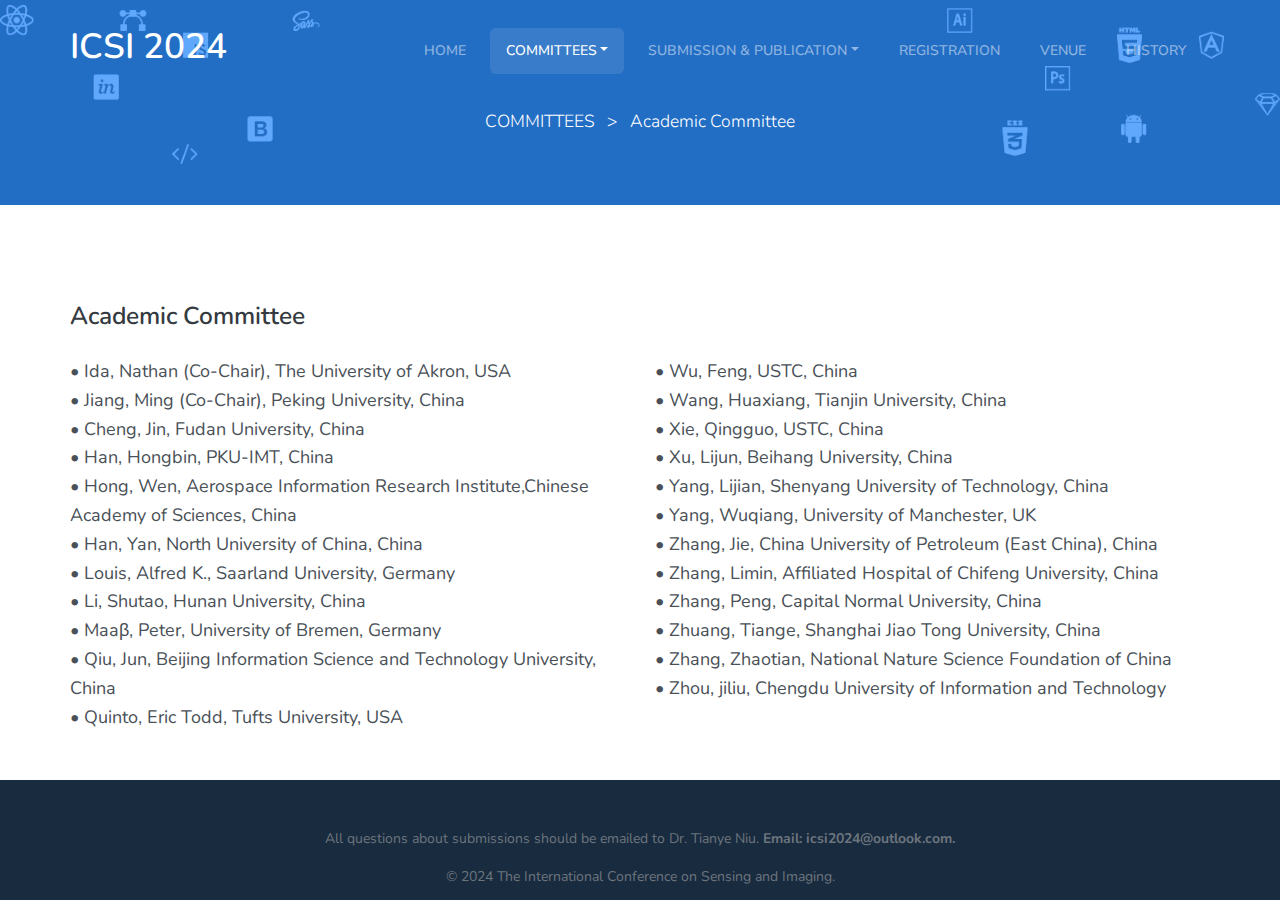
==== commit 21ca11b4: "Update Academic.htm" ====
--- a/committee/Academic.htm
+++ b/committee/Academic.htm
@@ -2,7 +2,7 @@
 <html>
   <head>
     <meta charset="utf-8">
-    <meta name="viewport" content="width=device-width, initial-scale=1, shrink-to-fit=no">
+    <meta name="viewport" content="width=device-width, initial-scale=0.3, maximum-scale=1.0, minimum-scale=0.3, user-scalable=yes">
     <meta name="description" content="Probably the most complete UI kit out there. Multiple functionalities and controls added,  extended color palette and beautiful typography, designed as its own extended version of Bootstrap at  the highest level of quality.                             ">
     <meta name="author" content="Webpixels">
     <title>ICSI 2024</title>
@@ -119,7 +119,8 @@
                         • Zhang, Limin, Affiliated Hospital of Chifeng University, China<br>
                         • Zhang, Peng, Capital Normal University, China<br>
                         • Zhuang, Tiange, Shanghai Jiao Tong University, China<br>
-                        • Zhang, Zhaotian, National Nature Science Foundation of China
+                        • Zhang, Zhaotian, National Nature Science Foundation of China<br>
+                        • Zhou, jiliu, Chengdu University of Information and Technology
                     </p>
                 </div>
             </div>
@@ -143,7 +144,8 @@
                         Wu, Feng, University of Science and Technology of China, China<br>
                         Yang, Wuqiang, University of Manchester, UK<br>
                         Zhang, Limin, Affiliated Hospital of Chifeng University, China <br>
-                        Zhang, Peng, Capital Normal University, China
+                        Zhang, Peng, Capital Normal University, China<br>
+                        Zhou, jiliu, Chengdu University of Information and Technology
                     </p>
                     
                   </div>
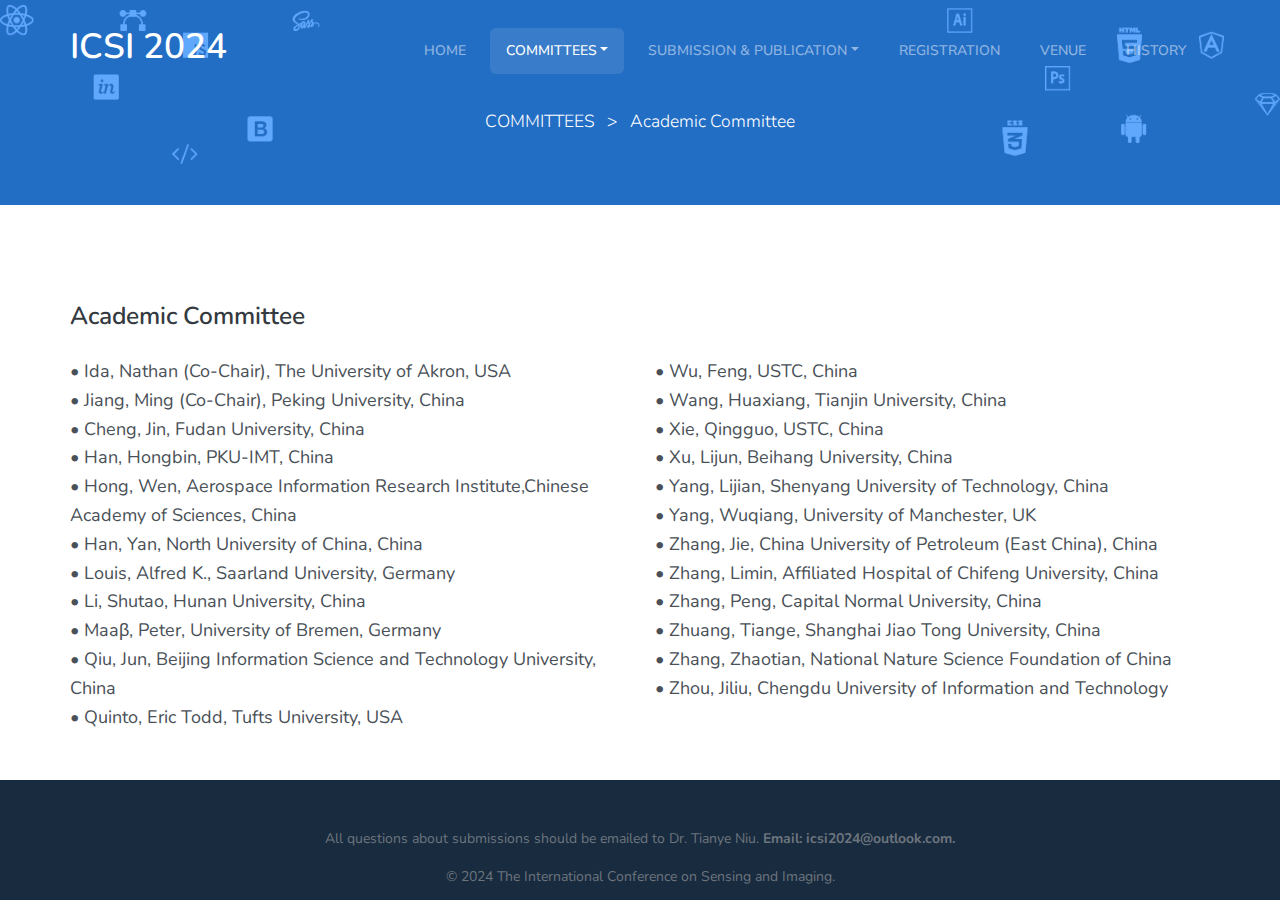
==== commit 89998b89: "Update Academic.htm" ====
--- a/committee/Academic.htm
+++ b/committee/Academic.htm
@@ -120,7 +120,7 @@
                         • Zhang, Peng, Capital Normal University, China<br>
                         • Zhuang, Tiange, Shanghai Jiao Tong University, China<br>
                         • Zhang, Zhaotian, National Nature Science Foundation of China<br>
-                        • Zhou, jiliu, Chengdu University of Information and Technology
+                        • Zhou, Jiliu, Chengdu University of Information and Technology
                     </p>
                 </div>
             </div>
@@ -132,20 +132,7 @@
                   </div>
                   <div class="col-lg-15">
                     <p style="font-size:18px;">
-                        Ida, Nathan (Co-Chair), The University of Akron, USA<br>
-                        Jiang, Ming (Co-Chair), Peking University, China<br>
-                        Chen, Jin, Fudan University, China<br>
-                        Han, Hongbin, Peking University, China<br>
-                        Han, Yan, North University of China, China<br>
-                        Louis, Alfred K., Saarland University, Germany<br>
-                        Maaβ, Peter, University of Bremen, Germany<br>
-                        Qiu, Jun, Beijing Information Science and Technology University, China<br>
-                        Quinto, Eric Todd, Tufts University, USA<br>
-                        Wu, Feng, University of Science and Technology of China, China<br>
-                        Yang, Wuqiang, University of Manchester, UK<br>
-                        Zhang, Limin, Affiliated Hospital of Chifeng University, China <br>
-                        Zhang, Peng, Capital Normal University, China<br>
-                        Zhou, jiliu, Chengdu University of Information and Technology
+
                     </p>
                     
                   </div>
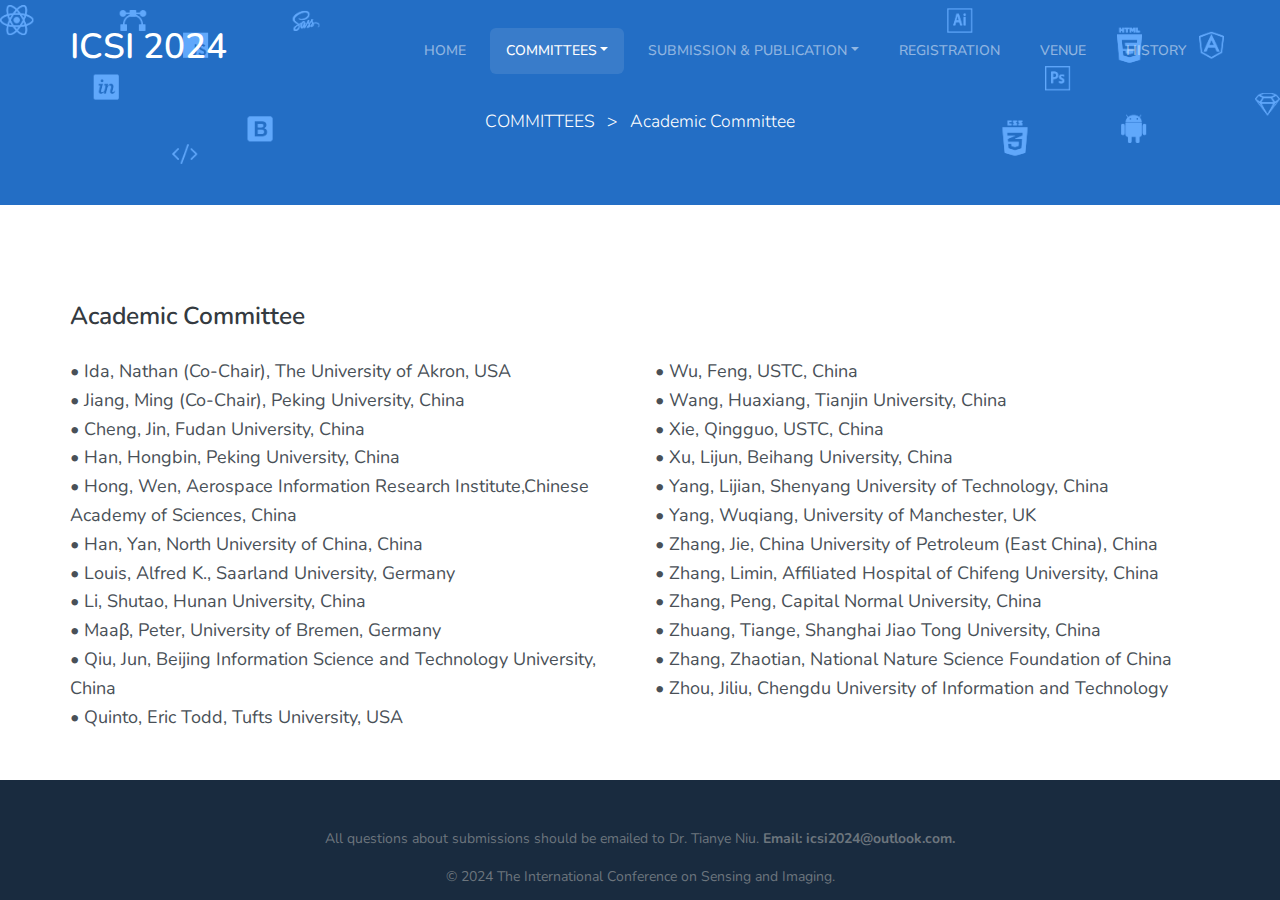
==== commit 319bdb2d: "Update Academic.htm" ====
--- a/committee/Academic.htm
+++ b/committee/Academic.htm
@@ -97,7 +97,7 @@
                         • Ida, Nathan (Co-Chair), The University of Akron, USA<br>
                         • Jiang, Ming (Co-Chair), Peking University, China<br>
                         • Cheng, Jin, Fudan University, China<br>
-                        • Han, Hongbin, PKU-IMT, China<br>
+                        • Han, Hongbin, Peking University, China<br>
                         • Hong, Wen, Aerospace Information Research Institute,Chinese Academy of Sciences, China<br>
                         • Han, Yan, North University of China, China<br>
                         • Louis, Alfred K., Saarland University, Germany<br>
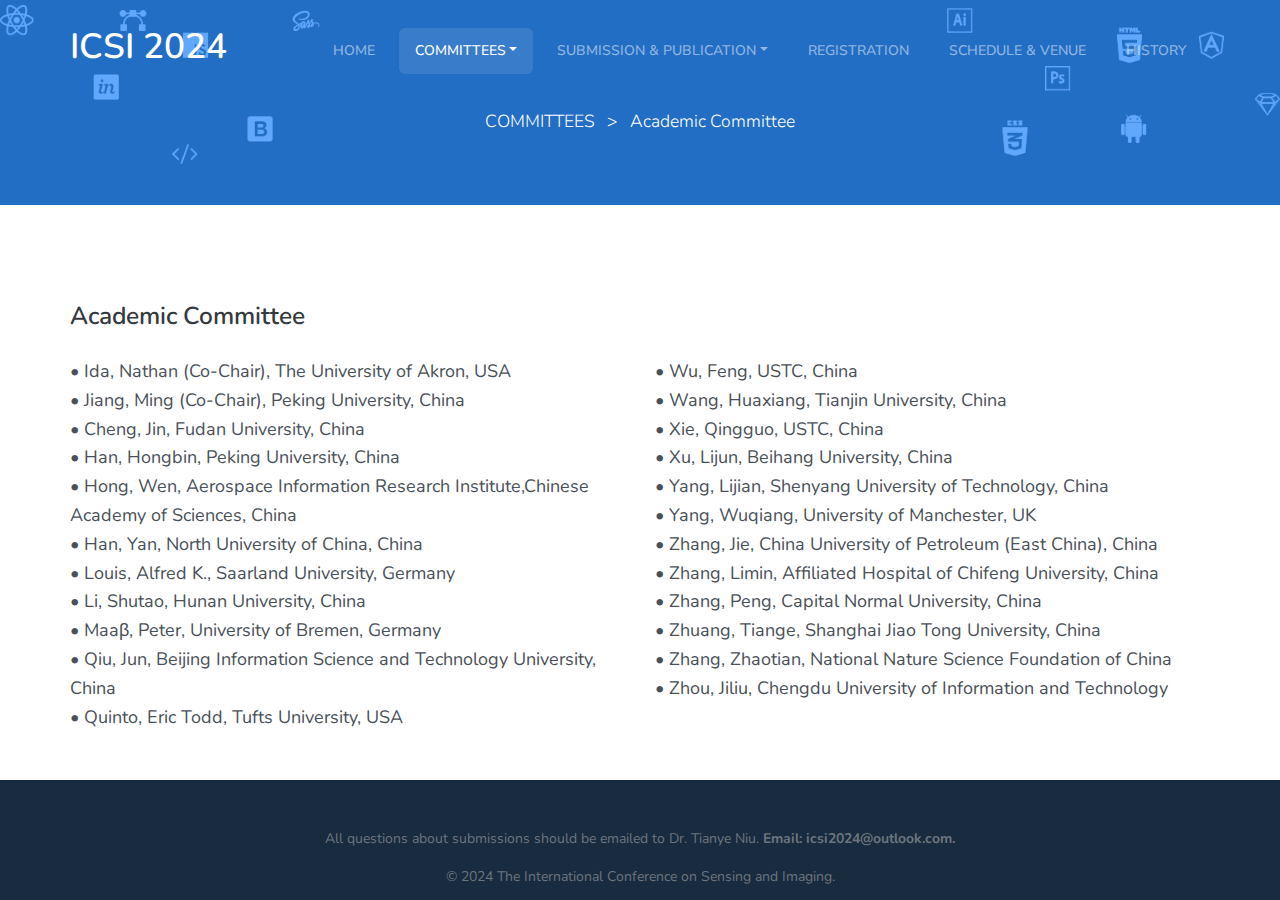
==== commit 2681c318: "Update Academic.htm" ====
--- a/committee/Academic.htm
+++ b/committee/Academic.htm
@@ -46,7 +46,7 @@
                 <a class="nav-link" href="../register/register.html">REGISTRATION</a>
               </li>
               <li class="nav-item">
-                <a class="nav-link" href="../VENUE/venue.htm">VENUE</a>
+                <a class="nav-link" href="../VENUE/venue.htm">SCHEDULE & VENUE</a>
               </li>
               <li class="nav-item">
                 <a class="nav-link" href="../HISTORY/history.htm">HISTORY</a>
